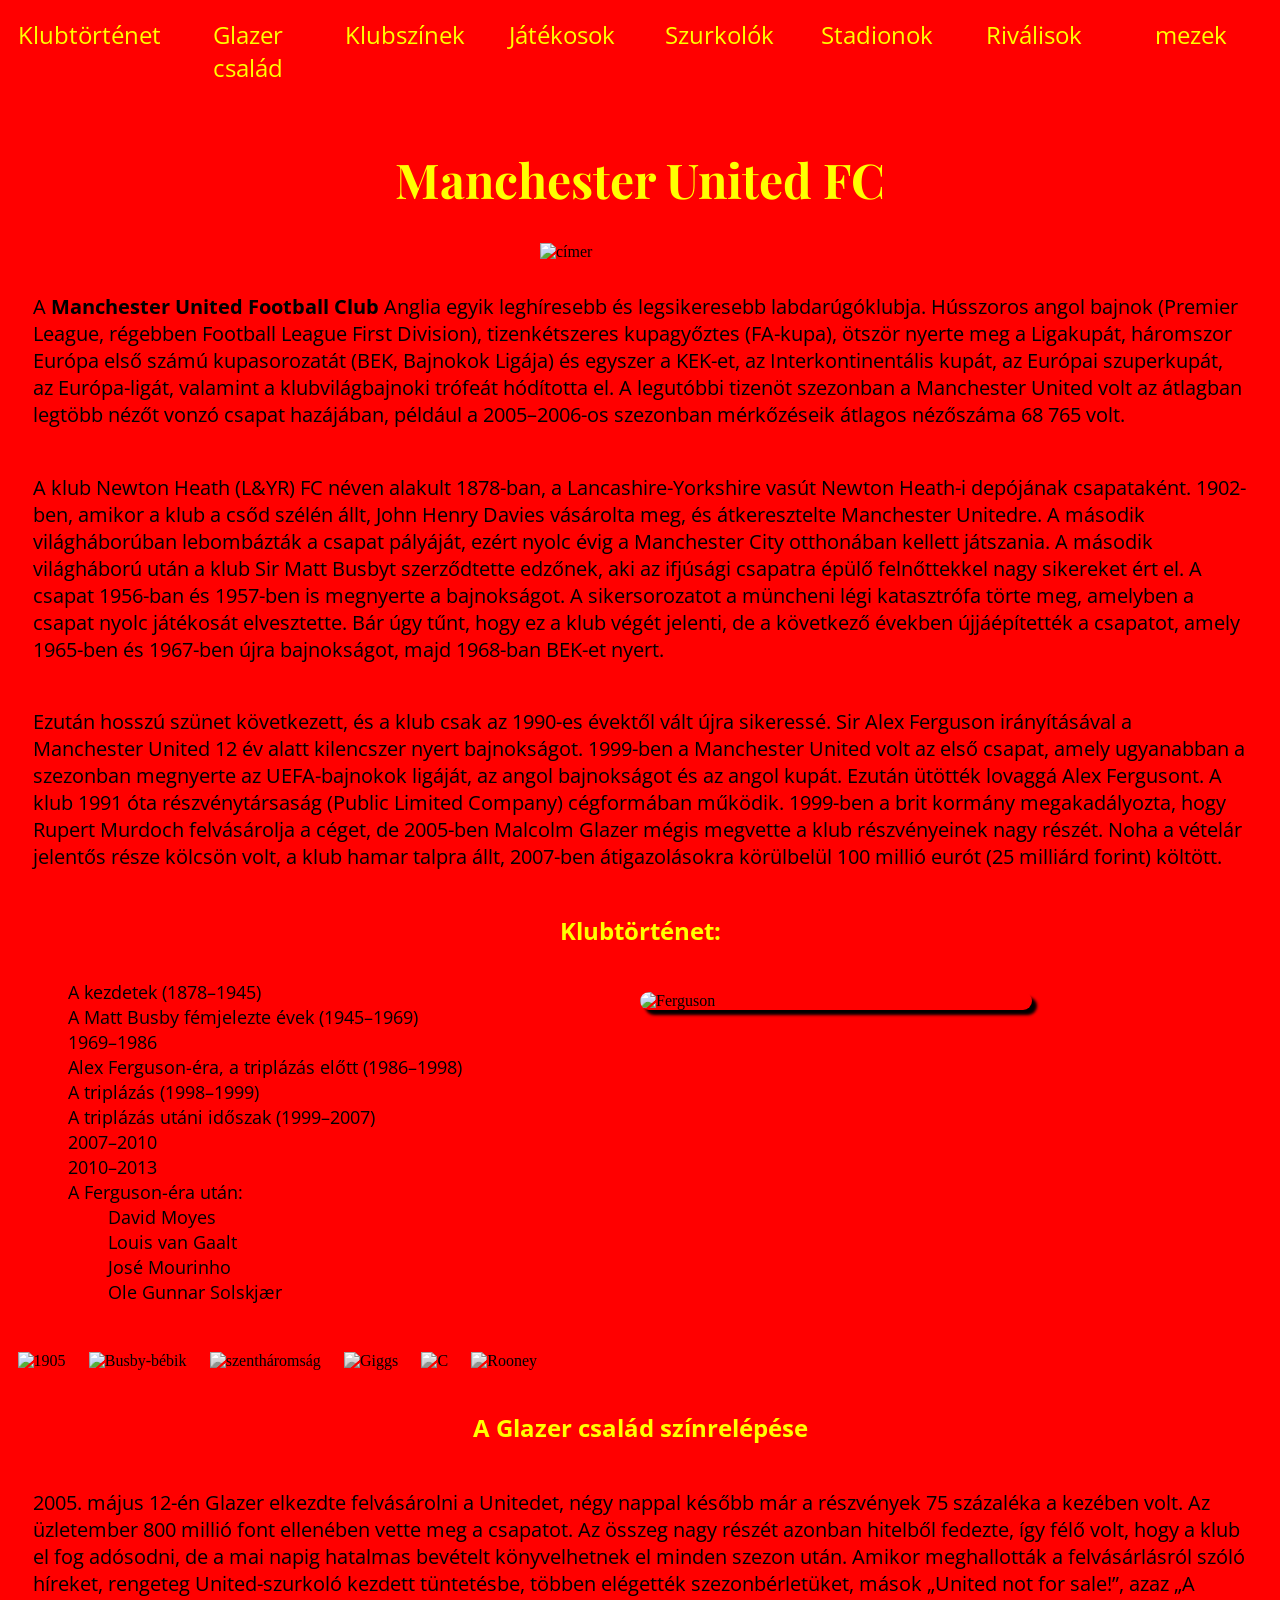
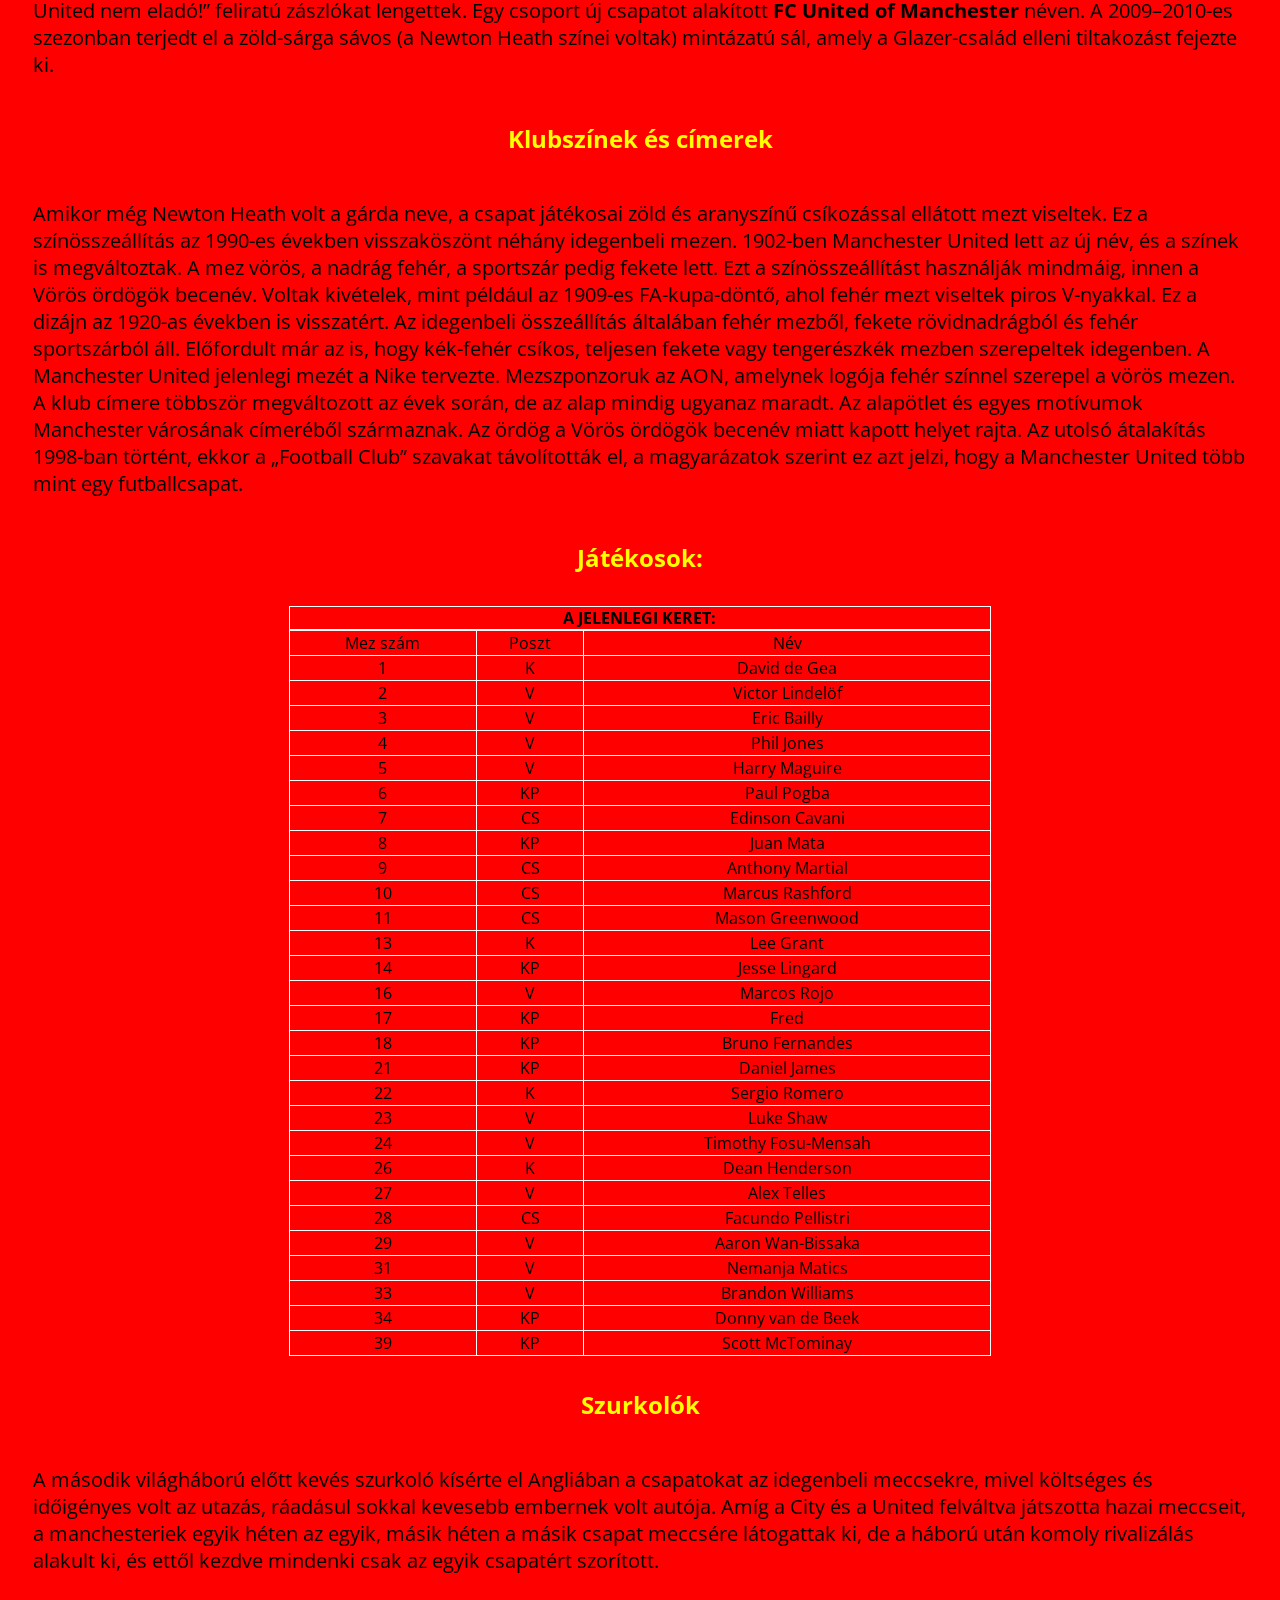
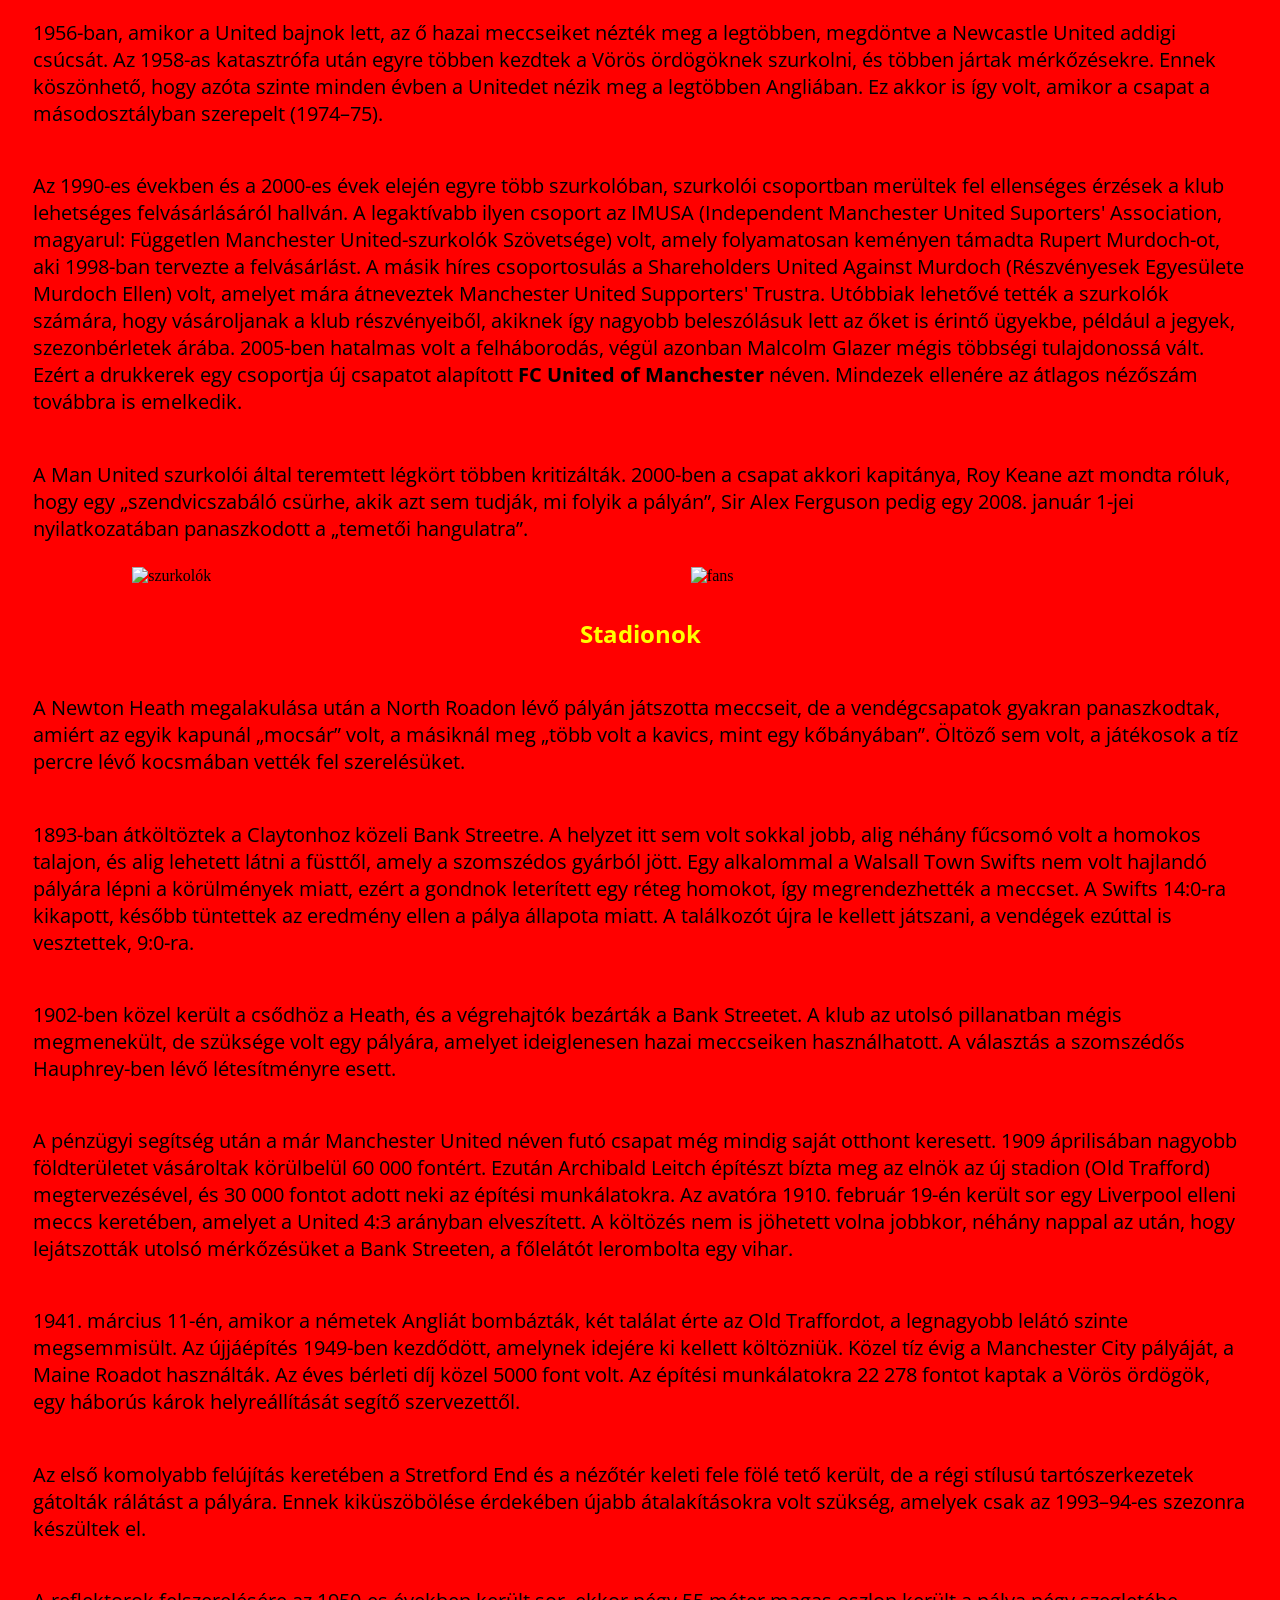
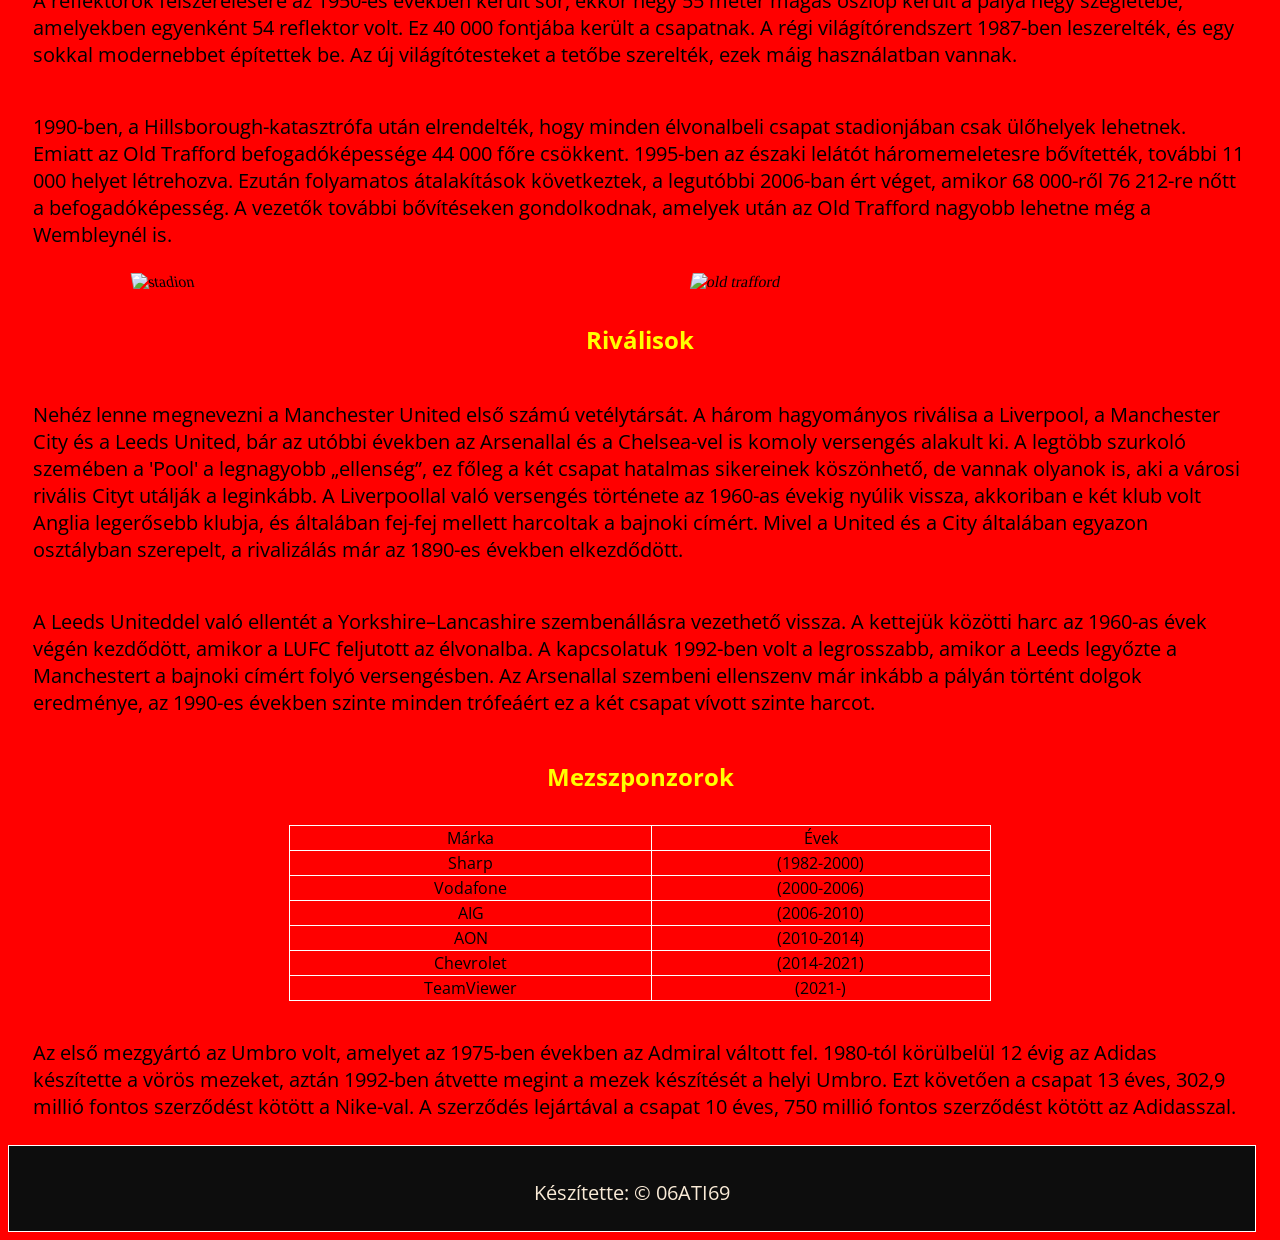
==== index.html @ 060886bf "a new project creating" ====
<!DOCTYPE html>
<html lang="hu">
<head>
    <meta charset="UTF-8">
    <meta http-equiv="X-UA-Compatible" content="IE=edge">
    <meta name="viewport" content="width=device-width, initial-scale=1.0">
    <title>my favorite football team </title>
    <link rel="stylesheet" href="css/layout.css">
    <link rel="stylesheet" href="css/base.css">
    <link rel="preconnect" href="https://fonts.gstatic.com">
    <link href="https://fonts.googleapis.com/css2?family=Open+Sans+Condensed:ital,wght@1,300&display=swap" rel="stylesheet">
    <link rel="preconnect" href="https://fonts.gstatic.com">
    <link href="https://fonts.googleapis.com/css2?family=Open+Sans+Condensed:ital,wght@1,300&family=Work+Sans:ital@1&display=swap" rel="stylesheet">
    <link rel="preconnect" href="https://fonts.gstatic.com">
    <link rel="preconnect" href="https://fonts.gstatic.com">
    <link href="https://fonts.googleapis.com/css2?family=Playfair+Display:wght@700&display=swap" rel="stylesheet">
</head>
<body>
  <header>
    <div class="container">
      <a href="#box"><div class="item item1">Klubtörténet</div></a>
      <a href="#glazer"><div class="item item2">Glazer család</div></a>
      <a href="#colors"><div class="item item3">Klubszínek</div></a>
      <a href="#players"><div class="item item4">Játékosok</div></a>
      <a href="#f"><div class="item item5">Szurkolók</div></a>
      <a href="#stadiums"><div class="item item6">Stadionok</div></a>
      <a href="#rivals"><div class="item item7">Riválisok</div></a>
      <a href="#sponsors"><div class="item item8">mezek</div></a>
    </div>
  </header>
  <h1>Manchester United FC</h1>
  <img class="scutcheon" src="https://images-na.ssl-images-amazon.com/images/I/51dv%2BJqTZjL._AC_.jpg" alt="címer">
  <p>A <strong>Manchester United Football Club</strong> Anglia egyik leghíresebb és legsikeresebb labdarúgóklubja. Hússzoros angol bajnok (Premier League, régebben Football League First Division), tizenkétszeres kupagyőztes (FA-kupa), ötször nyerte meg a Ligakupát, háromszor Európa első számú kupasorozatát (BEK, Bajnokok Ligája) és egyszer a KEK-et, az Interkontinentális kupát, az Európai szuperkupát, az Európa-ligát, valamint a klubvilágbajnoki trófeát hódította el. A legutóbbi tizenöt szezonban a Manchester United volt az átlagban legtöbb nézőt vonzó csapat hazájában, például a 2005–2006-os szezonban mérkőzéseik átlagos nézőszáma 68 765 volt.<br></p>
  <p>A klub Newton Heath (L&YR) FC néven alakult 1878-ban, a Lancashire-Yorkshire vasút Newton Heath-i depójának csapataként. 1902-ben, amikor a klub a csőd szélén állt, John Henry Davies vásárolta meg, és átkeresztelte Manchester Unitedre. A második világháborúban lebombázták a csapat pályáját, ezért nyolc évig a Manchester City otthonában kellett játszania. A második világháború után a klub Sir Matt Busbyt szerződtette edzőnek, aki az ifjúsági csapatra épülő felnőttekkel nagy sikereket ért el. A csapat 1956-ban és 1957-ben is megnyerte a bajnokságot. A sikersorozatot a müncheni légi katasztrófa törte meg, amelyben a csapat nyolc játékosát elvesztette. Bár úgy tűnt, hogy ez a klub végét jelenti, de a következő években újjáépítették a csapatot, amely 1965-ben és 1967-ben újra bajnokságot, majd 1968-ban BEK-et nyert.<br></p>
  <p>Ezután hosszú szünet következett, és a klub csak az 1990-es évektől vált újra sikeressé. Sir Alex Ferguson irányításával a Manchester United 12 év alatt kilencszer nyert bajnokságot. 1999-ben a Manchester United volt az első csapat, amely ugyanabban a szezonban megnyerte az UEFA-bajnokok ligáját, az angol bajnokságot és az angol kupát. Ezután ütötték lovaggá Alex Fergusont. A klub 1991 óta részvénytársaság (Public Limited Company) cégformában működik. 1999-ben a brit kormány megakadályozta, hogy Rupert Murdoch felvásárolja a céget, de 2005-ben Malcolm Glazer mégis megvette a klub részvényeinek nagy részét. Noha a vételár jelentős része kölcsön volt, a klub hamar talpra állt, 2007-ben átigazolásokra körülbelül 100 millió eurót (25 milliárd forint) költött.<br></p>
  <div id="box"> <h4>Klubtörténet:</h4>
    <ul>
      <li>A kezdetek (1878–1945)</li>
      <li>A Matt Busby fémjelezte évek (1945–1969)</li>
      <li>1969–1986</li>
      <li>Alex Ferguson-éra, a triplázás előtt (1986–1998)</li>
      <li>A triplázás (1998–1999)</li>
      <li>A triplázás utáni időszak (1999–2007)</li>
      <li>2007–2010</li>
      <li>2010–2013</li>
      <li>A Ferguson-éra után:
        <ul>
          <li>David Moyes</li>
          <li>Louis van Gaalt</li>
          <li>José Mourinho</li>
          <li>Ole Gunnar Solskjær</li>
        </ul>
      </li>
    </ul>
    <img id="boss" src="https://img2.thejournal.ie/inline/900087/original/?width=630&version=900087" alt="Ferguson">
  </div> 
  <br>
  <img id="team" src="https://upload.wikimedia.org/wikipedia/hu/thumb/e/ec/ManUnited1905-1906.jpg/350px-ManUnited1905-1906.jpg" alt="1905">
  <img id="foto" src="https://upload.wikimedia.org/wikipedia/commons/thumb/0/0e/Busby_babes_1955.jpg/250px-Busby_babes_1955.jpg" alt="Busby-bébik">
  <img class="fotos" src="https://upload.wikimedia.org/wikipedia/commons/thumb/a/a1/Manchester_The_United_trinity.jpg/170px-Manchester_The_United_trinity.jpg" alt="szentháromság">
  <img class="fotos" src="https://upload.wikimedia.org/wikipedia/commons/thumb/5/57/Ryan_Giggs_vs_Everton-5_cropped.jpg/200px-Ryan_Giggs_vs_Everton-5_cropped.jpg" alt="Giggs">
  <img class="fotos" src="https://upload.wikimedia.org/wikipedia/commons/thumb/3/3d/C_ronaldo_cropped.jpg/200px-C_ronaldo_cropped.jpg" alt="C">
  <img class="fotos" src="https://upload.wikimedia.org/wikipedia/commons/thumb/f/fb/Wayne_Rooney_2.jpg/200px-Wayne_Rooney_2.jpg" alt="Rooney">
  <div id="glazer"><h4>A Glazer család színrelépése</h4></div> 
  <p>2005. május 12-én Glazer elkezdte felvásárolni a Unitedet, négy nappal később már a részvények 75 százaléka a kezében volt. Az üzletember 800 millió font ellenében vette meg a csapatot. Az összeg nagy részét azonban hitelből fedezte, így félő volt, hogy a klub el fog adósodni, de a mai napig hatalmas bevételt könyvelhetnek el minden szezon után.
      Amikor meghallották a felvásárlásról szóló híreket, rengeteg United-szurkoló kezdett tüntetésbe, többen elégették szezonbérletüket, mások „United not for sale!”, azaz „A United nem eladó!” feliratú zászlókat lengettek. Egy csoport új csapatot alakított <strong>FC United of Manchester</strong> néven. A 2009–2010-es szezonban terjedt el a zöld-sárga sávos (a Newton Heath színei voltak) mintázatú sál, amely a Glazer-család elleni tiltakozást fejezte ki.</p>
  <div id="colors"><h4>Klubszínek és címerek</h4></div>
  <p>Amikor még Newton Heath volt a gárda neve, a csapat játékosai zöld és aranyszínű csíkozással ellátott mezt viseltek. Ez a színösszeállítás az 1990-es években visszaköszönt néhány idegenbeli mezen. 1902-ben Manchester United lett az új név, és a színek is megváltoztak. A mez vörös, a nadrág fehér, a sportszár pedig fekete lett. Ezt a színösszeállítást használják mindmáig, innen a Vörös ördögök becenév. Voltak kivételek, mint például az 1909-es FA-kupa-döntő, ahol fehér mezt viseltek piros V-nyakkal. Ez a dizájn az 1920-as években is visszatért.
    Az idegenbeli összeállítás általában fehér mezből, fekete rövidnadrágból és fehér sportszárból áll. Előfordult már az is, hogy kék-fehér csíkos, teljesen fekete vagy tengerészkék mezben szerepeltek idegenben.
    A Manchester United jelenlegi mezét a Nike tervezte. Mezszponzoruk az AON, amelynek logója fehér színnel szerepel a vörös mezen.
    A klub címere többször megváltozott az évek során, de az alap mindig ugyanaz maradt. Az alapötlet és egyes motívumok Manchester városának címeréből származnak. Az ördög a Vörös ördögök becenév miatt kapott helyet rajta. Az utolsó átalakítás 1998-ban történt, ekkor a „Football Club” szavakat távolították el, a magyarázatok szerint ez azt jelzi, hogy a Manchester United több mint egy futballcsapat.</p>
  <div id="players"><h4>Játékosok:</h4></div>
    <table>
      <caption>A jelenlegi keret:</caption>
        <tr>
          <td>Mez szám</td>
          <td>Poszt</td>
          <td>Név</td>
        </tr>
        <tr>
          <td>1</td>
          <td>K</td>
          <td>David de Gea</td>
        </tr>
        <tr>
          <td>2</td>
          <td>V</td>
          <td>Victor Lindelöf</td>
        </tr>
        <tr>
          <td>3</td>
          <td>V</td>
          <td>Eric Bailly</td>
        </tr>
        <tr>
          <td>4</td>
          <td>V</td>
          <td>Phil Jones</td>
        </tr>
        <tr>
          <td>5</td>
          <td>V</td>
          <td>Harry Maguire</td>
        </tr>
        <tr>
          <td>6</td>
          <td>KP</td>
          <td>Paul Pogba</td>
        </tr>
        <tr>
          <td>7</td>
          <td>CS</td>
          <td>Edinson Cavani</td>
        </tr>
        <tr>
          <td>8</td>
          <td>KP</td>
          <td>Juan Mata</td>
        </tr>
        <tr>
          <td>9</td>
          <td>CS</td>
          <td>Anthony Martial</td>
        </tr>
        <tr>
          <td>10</td>
          <td>CS</td>
          <td>	Marcus Rashford</td>
        </tr>
        <tr>
          <td>11</td>
          <td>CS</td>
          <td>Mason Greenwood</td>
        </tr>
        <tr>
          <td>13</td>
          <td>K</td>
          <td>Lee Grant</td>
        </tr>
        <tr>
          <td>14</td>
          <td>KP</td>
          <td>Jesse Lingard</td>
        </tr>
        <tr>
          <td>16</td>
          <td>V</td>
          <td>Marcos Rojo</td>
        </tr>
        <tr>
          <td>17</td>
          <td>KP</td>
          <td>Fred</td>
        </tr>
        <tr>
          <td>18</td>
          <td>KP</td>
          <td>Bruno Fernandes</td>
        </tr>
        <tr>
          <td>21</td>
          <td>KP</td>
          <td>Daniel James</td>
        </tr>
        <tr>
          <td>22</td>
          <td>K</td>
          <td>Sergio Romero</td>
        </tr>
        <tr>
          <td>23</td>
          <td>V</td>
          <td>Luke Shaw</td>
        </tr>
        <tr>
          <td>24</td>
          <td>V</td>
          <td>Timothy Fosu-Mensah</td>
        </tr>
        <tr>
          <td>26</td>
          <td>K</td>
          <td>Dean Henderson</td>
        </tr>
        <tr>
          <td>27</td>
          <td>V</td>
          <td>Alex Telles</td>
        </tr>
        <tr>
          <td>28</td>
          <td>CS</td>
          <td>Facundo Pellistri</td>
        </tr>
        <tr>
          <td>29</td>
          <td>V</td>
          <td>Aaron Wan-Bissaka</td>
        </tr>
        <tr>
          <td>31</td>
          <td>V</td>
          <td>Nemanja Matics</td>
        </tr>
        <tr>
          <td>33</td>
          <td>V</td>
          <td>Brandon Williams</td>
        </tr>
        <tr>
          <td>34</td>
          <td>KP</td>
          <td>Donny van de Beek</td>
        </tr>
        <tr>
          <td>39</td>
          <td>KP</td>
          <td>Scott McTominay</td>
        </tr>
    </table>
    <div id="f"><h4>Szurkolók</h4></div>
    <p>A második világháború előtt kevés szurkoló kísérte el Angliában a csapatokat az idegenbeli meccsekre, mivel költséges és időigényes volt az utazás, ráadásul sokkal kevesebb embernek volt autója. Amíg a City és a United felváltva játszotta hazai meccseit, a manchesteriek egyik héten az egyik, másik héten a másik csapat meccsére látogattak ki, de a háború után komoly rivalizálás alakult ki, és ettől kezdve mindenki csak az egyik csapatért szorított. </p>
    <p>1956-ban, amikor a United bajnok lett, az ő hazai meccseiket nézték meg a legtöbben, megdöntve a Newcastle United addigi csúcsát. Az 1958-as katasztrófa után egyre többen kezdtek a Vörös ördögöknek szurkolni, és többen jártak mérkőzésekre. Ennek köszönhető, hogy azóta szinte minden évben a Unitedet nézik meg a legtöbben Angliában. Ez akkor is így volt, amikor a csapat a másodosztályban szerepelt (1974–75). </p>
    <p>Az 1990-es években és a 2000-es évek elején egyre több szurkolóban, szurkolói csoportban merültek fel ellenséges érzések a klub lehetséges felvásárlásáról hallván. A legaktívabb ilyen csoport az IMUSA (Independent Manchester United Suporters' Association, magyarul: Független Manchester United-szurkolók Szövetsége) volt, amely folyamatosan keményen támadta Rupert Murdoch-ot, aki 1998-ban tervezte a felvásárlást. A másik híres csoportosulás a Shareholders United Against Murdoch (Részvényesek Egyesülete Murdoch Ellen) volt, amelyet mára átneveztek Manchester United Supporters' Trustra. Utóbbiak lehetővé tették a szurkolók számára, hogy vásároljanak a klub részvényeiből, akiknek így nagyobb beleszólásuk lett az őket is érintő ügyekbe, például a jegyek, szezonbérletek árába. 2005-ben hatalmas volt a felháborodás, végül azonban Malcolm Glazer mégis többségi tulajdonossá vált. Ezért a drukkerek egy csoportja új csapatot alapított <strong>FC United of Manchester</strong> néven. Mindezek ellenére az átlagos nézőszám továbbra is emelkedik. </p>
    <p>A Man United szurkolói által teremtett légkört többen kritizálták. 2000-ben a csapat akkori kapitánya, Roy Keane azt mondta róluk, hogy egy „szendvicszabáló csürhe, akik azt sem tudják, mi folyik a pályán”, Sir Alex Ferguson pedig egy 2008. január 1-jei nyilatkozatában panaszkodott a „temetői hangulatra”.</p>
    <div class="pictures">
      <div class="case"><img id="fans" src="https://sportsmarketing.hu/wp-content/uploads/2014/11/manchester-united-szurkolok.jpg" alt="szurkolók"></div>
      <div class="case"><img id="fan" src="https://assets.manutd.com/AssetPicker/images/0/0/10/254/720394/Classic_United_fans_231536226768860.jpg" alt="fans"></div>
    </div>
    <div id="stadiums"><h4>Stadionok</h4></div>
    <p>A Newton Heath megalakulása után a North Roadon lévő pályán játszotta meccseit, de a vendégcsapatok gyakran panaszkodtak, amiért az egyik kapunál „mocsár” volt, a másiknál meg „több volt a kavics, mint egy kőbányában”. Öltöző sem volt, a játékosok a tíz percre lévő kocsmában vették fel szerelésüket. </p>
    <p>1893-ban átköltöztek a Claytonhoz közeli Bank Streetre. A helyzet itt sem volt sokkal jobb, alig néhány fűcsomó volt a homokos talajon, és alig lehetett látni a füsttől, amely a szomszédos gyárból jött. Egy alkalommal a Walsall Town Swifts nem volt hajlandó pályára lépni a körülmények miatt, ezért a gondnok leterített egy réteg homokot, így megrendezhették a meccset. A Swifts 14:0-ra kikapott, később tüntettek az eredmény ellen a pálya állapota miatt. A találkozót újra le kellett játszani, a vendégek ezúttal is vesztettek, 9:0-ra. </p>
    <p>1902-ben közel került a csődhöz a Heath, és a végrehajtók bezárták a Bank Streetet. A klub az utolsó pillanatban mégis megmenekült, de szüksége volt egy pályára, amelyet ideiglenesen hazai meccseiken használhatott. A választás a szomszédős Hauphrey-ben lévő létesítményre esett. </p>
    <p>A pénzügyi segítség után a már Manchester United néven futó csapat még mindig saját otthont keresett. 1909 áprilisában nagyobb földterületet vásároltak körülbelül 60 000 fontért. Ezután Archibald Leitch építészt bízta meg az elnök az új stadion (Old Trafford) megtervezésével, és 30 000 fontot adott neki az építési munkálatokra. Az avatóra 1910. február 19-én került sor egy Liverpool elleni meccs keretében, amelyet a United 4:3 arányban elveszített. A költözés nem is jöhetett volna jobbkor, néhány nappal az után, hogy lejátszották utolsó mérkőzésüket a Bank Streeten, a főlelátót lerombolta egy vihar. </p>
    <p>1941. március 11-én, amikor a németek Angliát bombázták, két találat érte az Old Traffordot, a legnagyobb lelátó szinte megsemmisült. Az újjáépítés 1949-ben kezdődött, amelynek idejére ki kellett költözniük. Közel tíz évig a Manchester City pályáját, a Maine Roadot használták. Az éves bérleti díj közel 5000 font volt. Az építési munkálatokra 22 278 fontot kaptak a Vörös ördögök, egy háborús károk helyreállítását segítő szervezettől. </p>
    <p>Az első komolyabb felújítás keretében a Stretford End és a nézőtér keleti fele fölé tető került, de a régi stílusú tartószerkezetek gátolták rálátást a pályára. Ennek kiküszöbölése érdekében újabb átalakításokra volt szükség, amelyek csak az 1993–94-es szezonra készültek el. </p>
    <p>A reflektorok felszerelésére az 1950-es években került sor, ekkor négy 55 méter magas oszlop került a pálya négy szegletébe, amelyekben egyenként 54 reflektor volt. Ez 40 000 fontjába került a csapatnak. A régi világítórendszert 1987-ben leszerelték, és egy sokkal modernebbet építettek be. Az új világítótesteket a tetőbe szerelték, ezek máig használatban vannak. </p>
    <p>1990-ben, a Hillsborough-katasztrófa után elrendelték, hogy minden élvonalbeli csapat stadionjában csak ülőhelyek lehetnek. Emiatt az Old Trafford befogadóképessége 44 000 főre csökkent. 1995-ben az északi lelátót háromemeletesre bővítették, további 11 000 helyet létrehozva. Ezután folyamatos átalakítások következtek, a legutóbbi 2006-ban ért véget, amikor 68 000-ről 76 212-re nőtt a befogadóképesség. A vezetők további bővítéseken gondolkodnak, amelyek után az Old Trafford nagyobb lehetne még a Wembleynél is.</p>
    <div class="pictures">
      <div class="case"><img id="arena" src="https://upload.wikimedia.org/wikipedia/commons/4/43/Old_Trafford_inside_20060726_1.jpg" alt="stadion"></div>
      <div class="case"><img id="stadion" src="https://stadiumjourney.com/wp-content/uploads/2016/11/Screen-Shot-2019-10-17-at-6.50.55-PM.png" alt="old trafford"></div>
    </div>
    <div id="rivals"><h4>Riválisok</h4></div>
    <p>Nehéz lenne megnevezni a Manchester United első számú vetélytársát. A három hagyományos riválisa a Liverpool, a Manchester City és a Leeds United, bár az utóbbi években az Arsenallal és a Chelsea-vel is komoly versengés alakult ki. A legtöbb szurkoló szemében a 'Pool' a legnagyobb „ellenség”, ez főleg a két csapat hatalmas sikereinek köszönhető, de vannak olyanok is, aki a városi rivális Cityt utálják a leginkább. A Liverpoollal való versengés története az 1960-as évekig nyúlik vissza, akkoriban e két klub volt Anglia legerősebb klubja, és általában fej-fej mellett harcoltak a bajnoki címért. Mivel a United és a City általában egyazon osztályban szerepelt, a rivalizálás már az 1890-es években elkezdődött. </p>
    <p>A Leeds Uniteddel való ellentét a Yorkshire–Lancashire szembenállásra vezethető vissza. A kettejük közötti harc az 1960-as évek végén kezdődött, amikor a LUFC feljutott az élvonalba. A kapcsolatuk 1992-ben volt a legrosszabb, amikor a Leeds legyőzte a Manchestert a bajnoki címért folyó versengésben. Az Arsenallal szembeni ellenszenv már inkább a pályán történt dolgok eredménye, az 1990-es években szinte minden trófeáért ez a két csapat vívott szinte harcot. </p>
    <div id="sponsors"><h4>Mezszponzorok</h4></div>
    <table>
      <tr>
        <td>Márka</td>
        <td>Évek</td>
      </tr>
      <tr>
        <td>Sharp</td>
        <td>(1982-2000)</td>
      </tr>
      <tr>
        <td>Vodafone</td>
        <td>(2000-2006)</td>
      </tr>
      <tr>
        <td>AIG</td>
        <td>(2006-2010)</td>
      </tr>
      <tr>
        <td>AON</td>
        <td>(2010-2014)</td>
      </tr>
      <tr>
        <td>Chevrolet</td>
        <td>(2014-2021)</td>
      </tr>
      <tr>
        <td>TeamViewer</td>
        <td>(2021-)</td>
      </tr>
    </table>
    <p>Az első mezgyártó az Umbro volt, amelyet az 1975-ben években az Admiral váltott fel. 1980-tól körülbelül 12 évig az Adidas készítette a vörös mezeket, aztán 1992-ben átvette megint a mezek készítését a helyi Umbro. Ezt követően a csapat 13 éves, 302,9 millió fontos szerződést kötött a Nike-val. A szerződés lejártával a csapat 10 éves, 750 millió fontos szerződést kötött az Adidasszal. </p>
  <footer>
      <p>Készítette: © 06ATI69</p>
  </footer>
</body>
</html>
---- css/layout.css ----
/* ==== HEADER STYLES ==== */


.container {
	display:               grid;
	grid-template-columns: 1fr 1fr 1fr 1fr 1fr 1fr 1fr 1fr;
    grid-template-rows:    2.2rem 2.2rem;
	grid-gap:              1rem;
	padding:               10px;
}
.item {
  font-size:   1.5rem;
  text-align:  center;
  color:       yellow;
  font-family: 'Open Sans Condensed', sans-serif;
}
a {
    text-decoration: none;
}
a:hover {
    color:         #ffffff;
    transition:    color .15s ease-in-out;
    border-bottom: 2px solid #ffffff;
}


/* ==== SCUTCHEON STYLES ==== */


.scutcheon {
    display:      block;
    margin-left:  auto;
    margin-right: auto;
    width:        200px;
}


/* ==== BOSS/FOTO STYLES ==== */


#boss {
    position:      absolute;
    top:           20%;
    left:          50%;
    width:         32%;
    border-radius: 10px;
    box-shadow:    5px 5px 3px 0 black;
}


/* ==== BOX / CLUB STORY STYLES ==== */


#box {
    position: relative;
    left:     0%;
    margin:   1.25rem;
}
#box ul {
    list-style-type: none;
    font-size:       1.15rem;
}
ul, li {
    font-family: 'Open Sans Condensed', sans-serif;
}
dl {
    font-family: 'Open Sans Condensed', sans-serif;
    font-size:    1.35rem;
    margin:       1.15rem;
}


/* ==== FOTO GALLERY STYLES ==== */


.fotos {
    height:  220px;
    width:   190px;
    padding: 0.6rem;
    filter:  grayscale(95%);
}
#team {
    height:  220px;
    width:   260px;
    padding: .6rem;
}
#foto {
    height:  180px;
    width:   270px;
    padding: .6rem;
}
#fans {
    width: 75%;
}
#fans:hover {
    box-shadow: 5px 6px 3px 0 black;
    transform:  scale(1.1);
  }
#fan {
    width: 85%; 
}
#fan:hover {
    box-shadow: 5px 6px 3px 0 black;
    transform:  scale(1.1);
}
#arena {
    width:     90%;
    transform: skew(10deg);
}
#stadion {
    width:     95%;
    transform: skew(-10deg);
}


/* ==== FOOTER STYLES ==== */


footer {
    width:            97.5vw;
    height:           auto;
    background-color: #0d0d0d;
    border:           1px solid #ffffff;
    color:            antiquewhite;
    text-align:       center;
}
---- css/base.css ----
* {
    box-sizing: border-box;
}


/* ==== MAIN STYLES ==== */


html {
    background-color: #ff0000;
}
h1 {
    color:       yellow;
    text-align:  center;
    font-family: 'Playfair Display', serif;
    font-size:    3rem;
}
h4 {
    color:       yellow;
    text-align:  center;
    font-family: 'Open Sans Condensed', sans-serif;
    font-size:   1.5rem;
}
p {
    font-family:  'Open Sans Condensed', sans-serif;
    font-size:     1.25rem;
    margin-bottom: 1%;
    padding:       1% 2%;
}
ul, li {
    font-family: 'Open Sans Condensed', sans-serif;
}
dl {
    font-family: 'Open Sans Condensed', sans-serif;
    font-size:    1.35rem;
    margin:       1.15rem;
}


/* ==== FANS & STADIONS PICTURES POSITIONING  ==== */


.pictures {
    width:           97vw;
    display:         flex;
    justify-content: space-evenly;
}
.case {
    width: 35%;
}


/* ==== TABLES STYLES ==== */


table {
    width:           55.5%;
    margin:          25px auto;
    border-collapse: collapse;
}
table, th, td, caption {
    border: 1px solid white;
}
th {
    background-color: darkgrey;
}
td {
    text-align:  center;
    font-family: 'Open Sans Condensed', sans-serif;
}
caption {
    text-transform: uppercase;
    font-size:      1rem;
    font-weight:    bold;
    font-family:    'Open Sans Condensed', sans-serif;
}
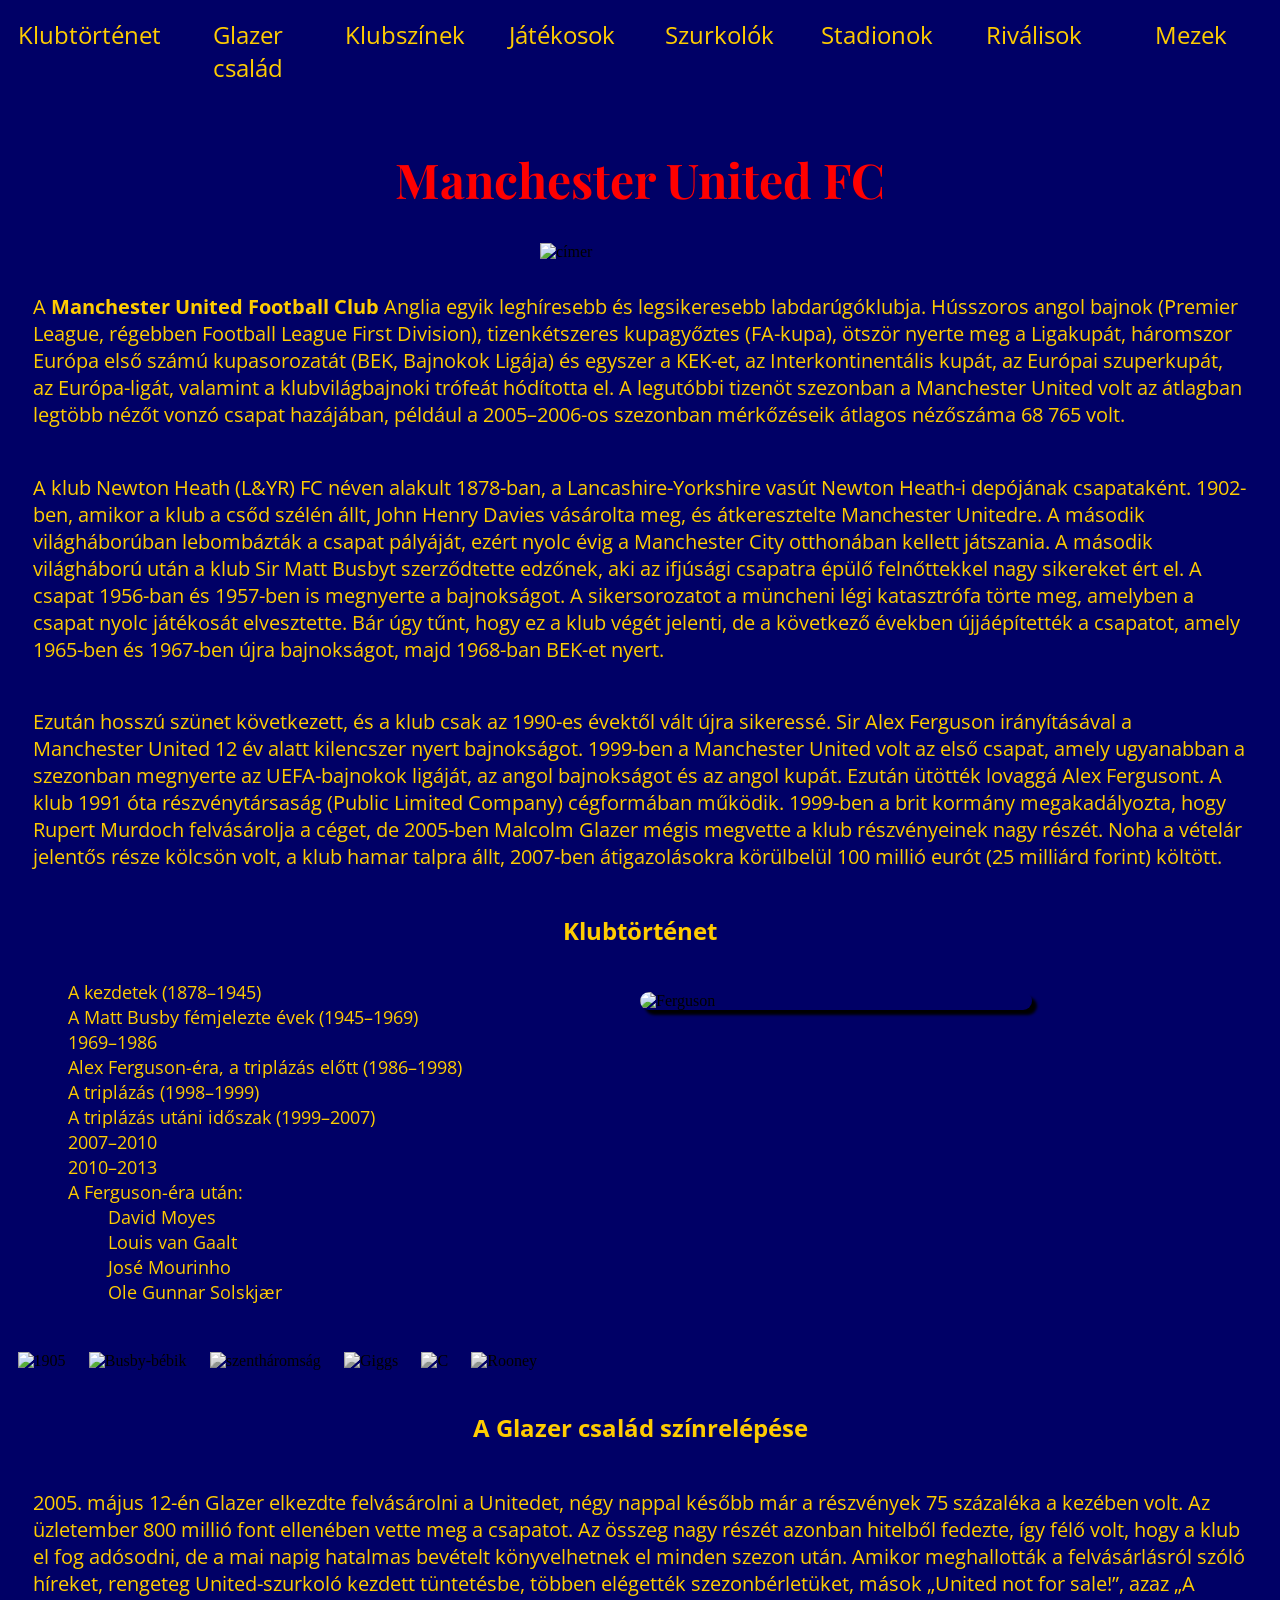
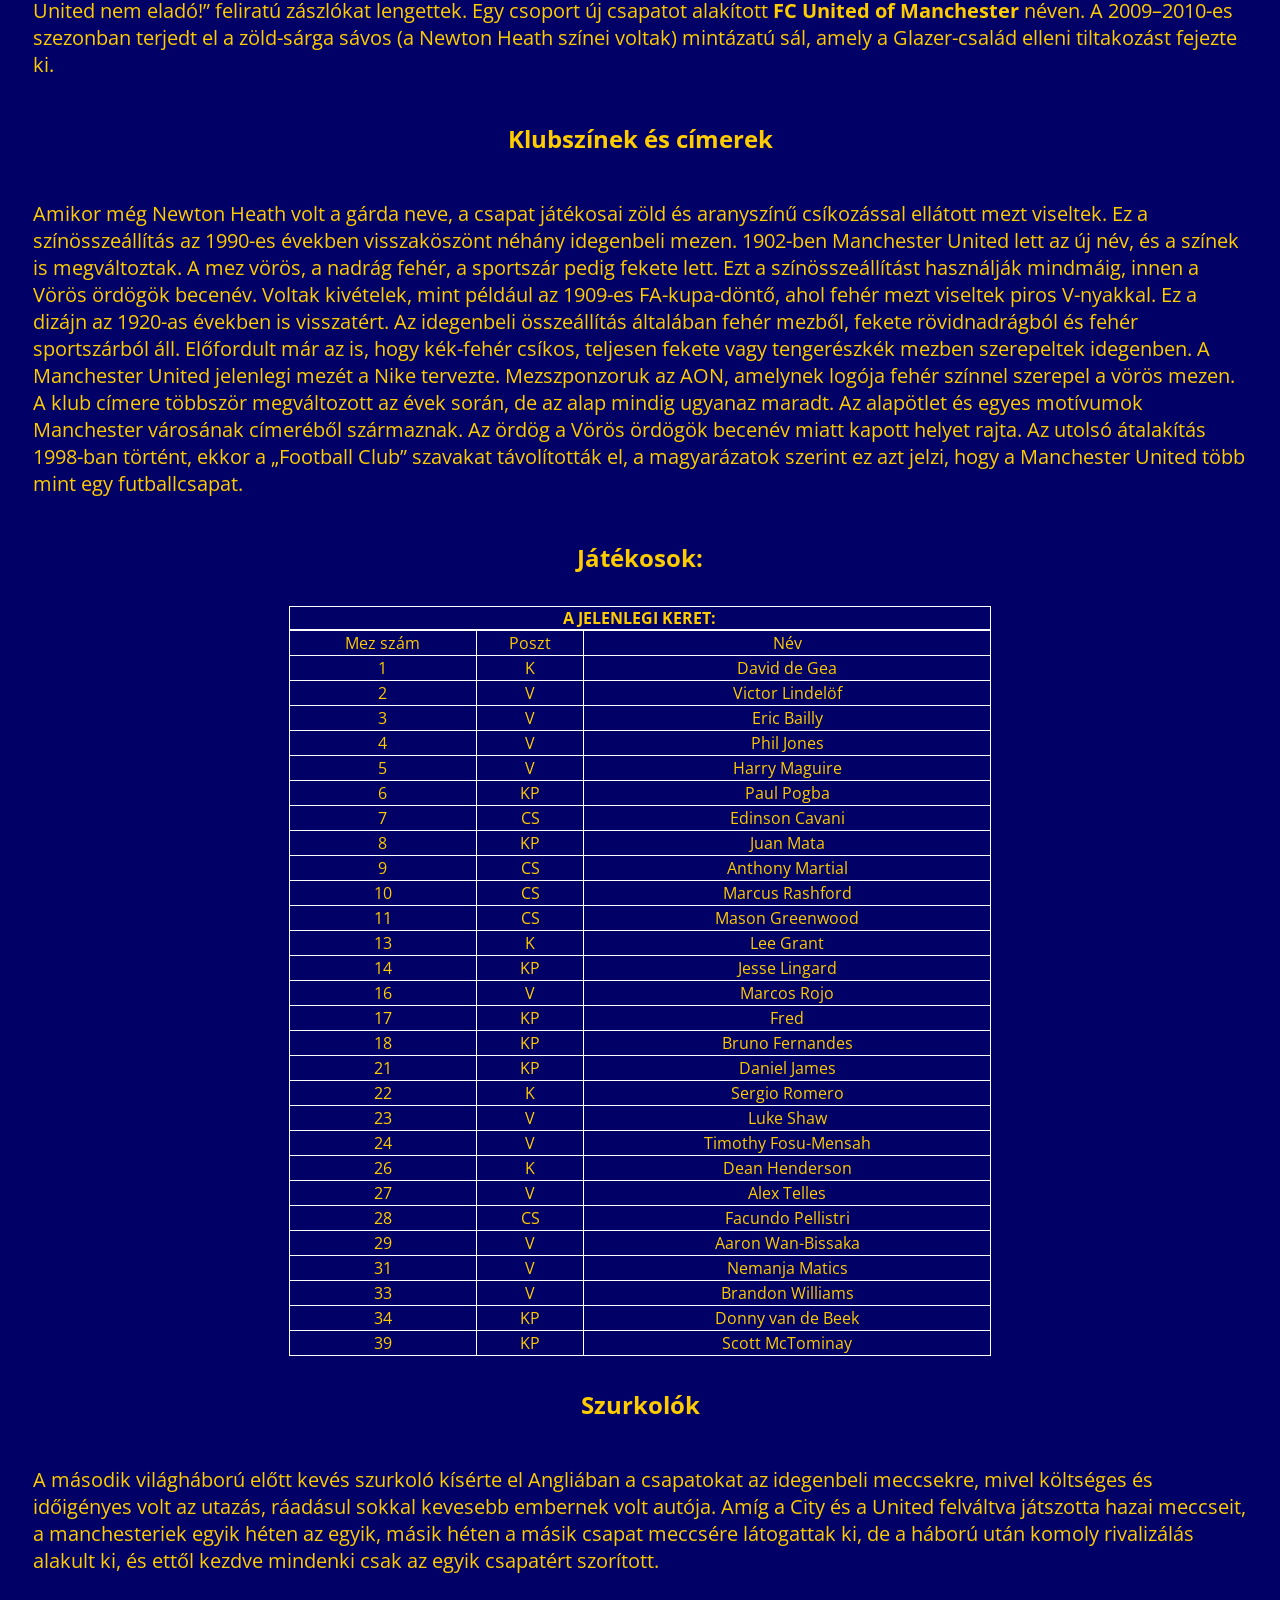
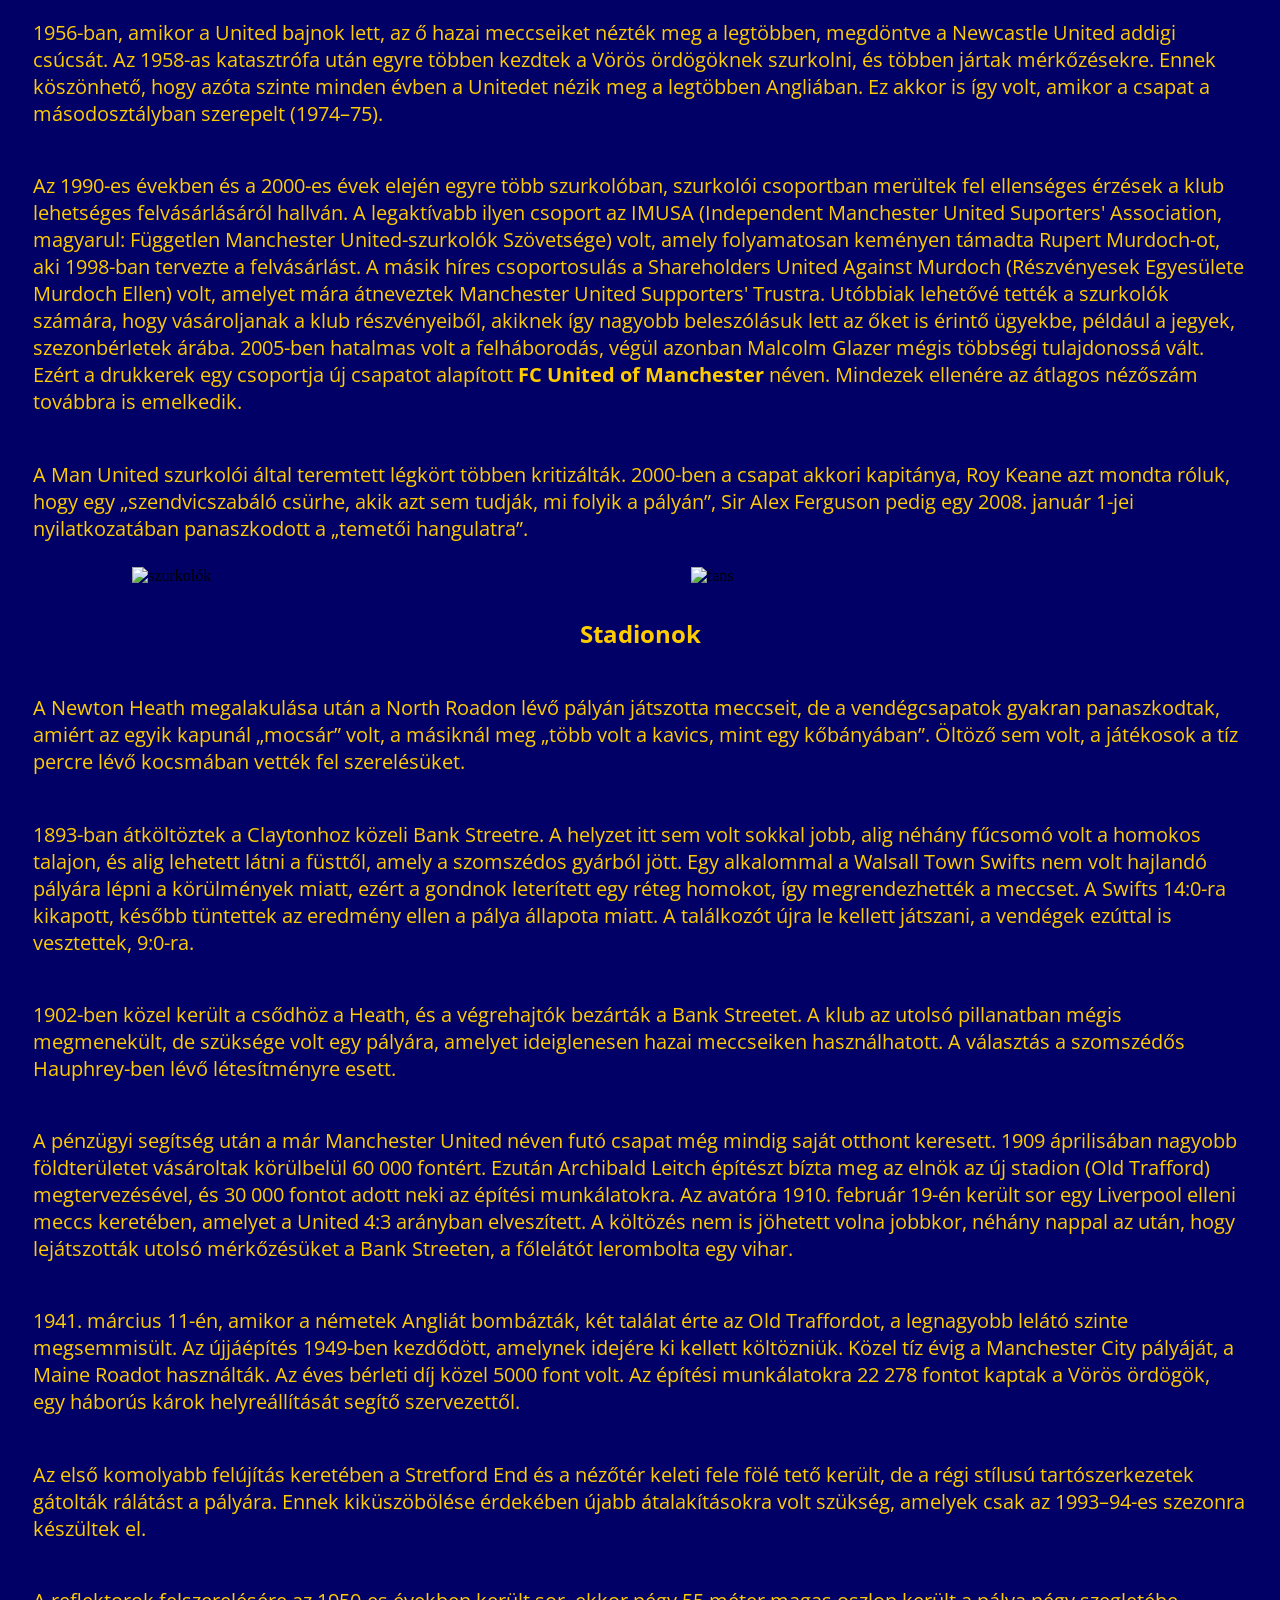
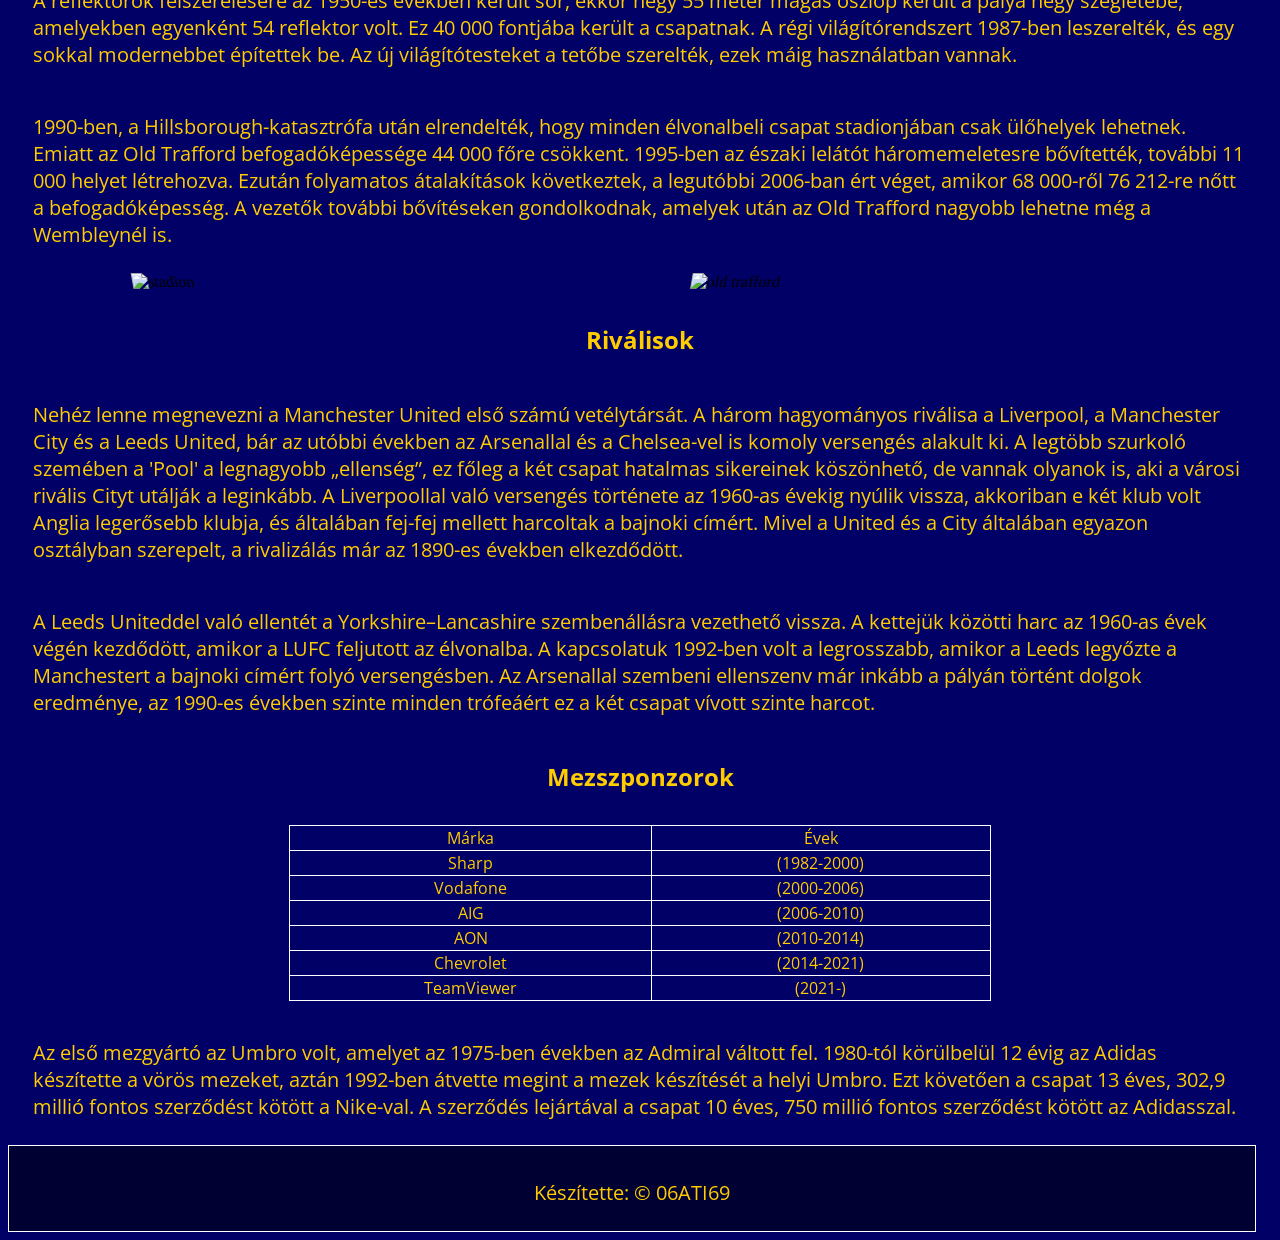
==== commit 1cd4de77: "background color and text color change" ====
--- a/index.html
+++ b/index.html
@@ -14,7 +14,6 @@
     <link rel="preconnect" href="https://fonts.gstatic.com">
     <link rel="preconnect" href="https://fonts.gstatic.com">
     <link href="https://fonts.googleapis.com/css2?family=Playfair+Display:wght@700&display=swap" rel="stylesheet">
-</head>
 <body>
   <header>
     <div class="container">
@@ -25,7 +24,7 @@
       <a href="#f"><div class="item item5">Szurkolók</div></a>
       <a href="#stadiums"><div class="item item6">Stadionok</div></a>
       <a href="#rivals"><div class="item item7">Riválisok</div></a>
-      <a href="#sponsors"><div class="item item8">mezek</div></a>
+      <a href="#sponsors"><div class="item item8">Mezek</div></a>
     </div>
   </header>
   <h1>Manchester United FC</h1>
@@ -33,7 +32,7 @@
   <p>A <strong>Manchester United Football Club</strong> Anglia egyik leghíresebb és legsikeresebb labdarúgóklubja. Hússzoros angol bajnok (Premier League, régebben Football League First Division), tizenkétszeres kupagyőztes (FA-kupa), ötször nyerte meg a Ligakupát, háromszor Európa első számú kupasorozatát (BEK, Bajnokok Ligája) és egyszer a KEK-et, az Interkontinentális kupát, az Európai szuperkupát, az Európa-ligát, valamint a klubvilágbajnoki trófeát hódította el. A legutóbbi tizenöt szezonban a Manchester United volt az átlagban legtöbb nézőt vonzó csapat hazájában, például a 2005–2006-os szezonban mérkőzéseik átlagos nézőszáma 68 765 volt.<br></p>
   <p>A klub Newton Heath (L&YR) FC néven alakult 1878-ban, a Lancashire-Yorkshire vasút Newton Heath-i depójának csapataként. 1902-ben, amikor a klub a csőd szélén állt, John Henry Davies vásárolta meg, és átkeresztelte Manchester Unitedre. A második világháborúban lebombázták a csapat pályáját, ezért nyolc évig a Manchester City otthonában kellett játszania. A második világháború után a klub Sir Matt Busbyt szerződtette edzőnek, aki az ifjúsági csapatra épülő felnőttekkel nagy sikereket ért el. A csapat 1956-ban és 1957-ben is megnyerte a bajnokságot. A sikersorozatot a müncheni légi katasztrófa törte meg, amelyben a csapat nyolc játékosát elvesztette. Bár úgy tűnt, hogy ez a klub végét jelenti, de a következő években újjáépítették a csapatot, amely 1965-ben és 1967-ben újra bajnokságot, majd 1968-ban BEK-et nyert.<br></p>
   <p>Ezután hosszú szünet következett, és a klub csak az 1990-es évektől vált újra sikeressé. Sir Alex Ferguson irányításával a Manchester United 12 év alatt kilencszer nyert bajnokságot. 1999-ben a Manchester United volt az első csapat, amely ugyanabban a szezonban megnyerte az UEFA-bajnokok ligáját, az angol bajnokságot és az angol kupát. Ezután ütötték lovaggá Alex Fergusont. A klub 1991 óta részvénytársaság (Public Limited Company) cégformában működik. 1999-ben a brit kormány megakadályozta, hogy Rupert Murdoch felvásárolja a céget, de 2005-ben Malcolm Glazer mégis megvette a klub részvényeinek nagy részét. Noha a vételár jelentős része kölcsön volt, a klub hamar talpra állt, 2007-ben átigazolásokra körülbelül 100 millió eurót (25 milliárd forint) költött.<br></p>
-  <div id="box"> <h4>Klubtörténet:</h4>
+  <div id="box"> <h4>Klubtörténet</h4>
     <ul>
       <li>A kezdetek (1878–1945)</li>
       <li>A Matt Busby fémjelezte évek (1945–1969)</li>
--- a/css/layout.css
+++ b/css/layout.css
@@ -11,7 +11,7 @@
 .item {
   font-size:   1.5rem;
   text-align:  center;
-  color:       yellow;
+  color:       #ffcc00;
   font-family: 'Open Sans Condensed', sans-serif;
 }
 a {
@@ -20,7 +20,7 @@
 a:hover {
     color:         #ffffff;
     transition:    color .15s ease-in-out;
-    border-bottom: 2px solid #ffffff;
+    border-bottom: 2px solid red;
 }
 
 
@@ -119,7 +119,7 @@
 footer {
     width:            97.5vw;
     height:           auto;
-    background-color: #0d0d0d;
+    background-color: #000033;
     border:           1px solid #ffffff;
     color:            antiquewhite;
     text-align:       center;
--- a/css/base.css
+++ b/css/base.css
@@ -7,31 +7,34 @@
 
 
 html {
-    background-color: #ff0000;
+    background-color: #000066;
 }
 h1 {
-    color:       yellow;
-    text-align:  center;
-    font-family: 'Playfair Display', serif;
+    color:        red;
+    text-align:   center;
+    font-family:  'Playfair Display', serif;
     font-size:    3rem;
 }
 h4 {
-    color:       yellow;
+    color:       #ffcc00;
     text-align:  center;
     font-family: 'Open Sans Condensed', sans-serif;
     font-size:   1.5rem;
 }
 p {
-    font-family:  'Open Sans Condensed', sans-serif;
+    font-family:   'Open Sans Condensed', sans-serif;
+    color:         #ffcc00;
     font-size:     1.25rem;
     margin-bottom: 1%;
     padding:       1% 2%;
 }
 ul, li {
     font-family: 'Open Sans Condensed', sans-serif;
+    color:        #ffcc00;
 }
 dl {
     font-family: 'Open Sans Condensed', sans-serif;
+    color:        #ffcc00;
     font-size:    1.35rem;
     margin:       1.15rem;
 }
@@ -67,10 +70,12 @@
 td {
     text-align:  center;
     font-family: 'Open Sans Condensed', sans-serif;
+    color:       #ffcc00;
 }
 caption {
     text-transform: uppercase;
     font-size:      1rem;
     font-weight:    bold;
     font-family:    'Open Sans Condensed', sans-serif;
+    color:          #ffcc00;
 }
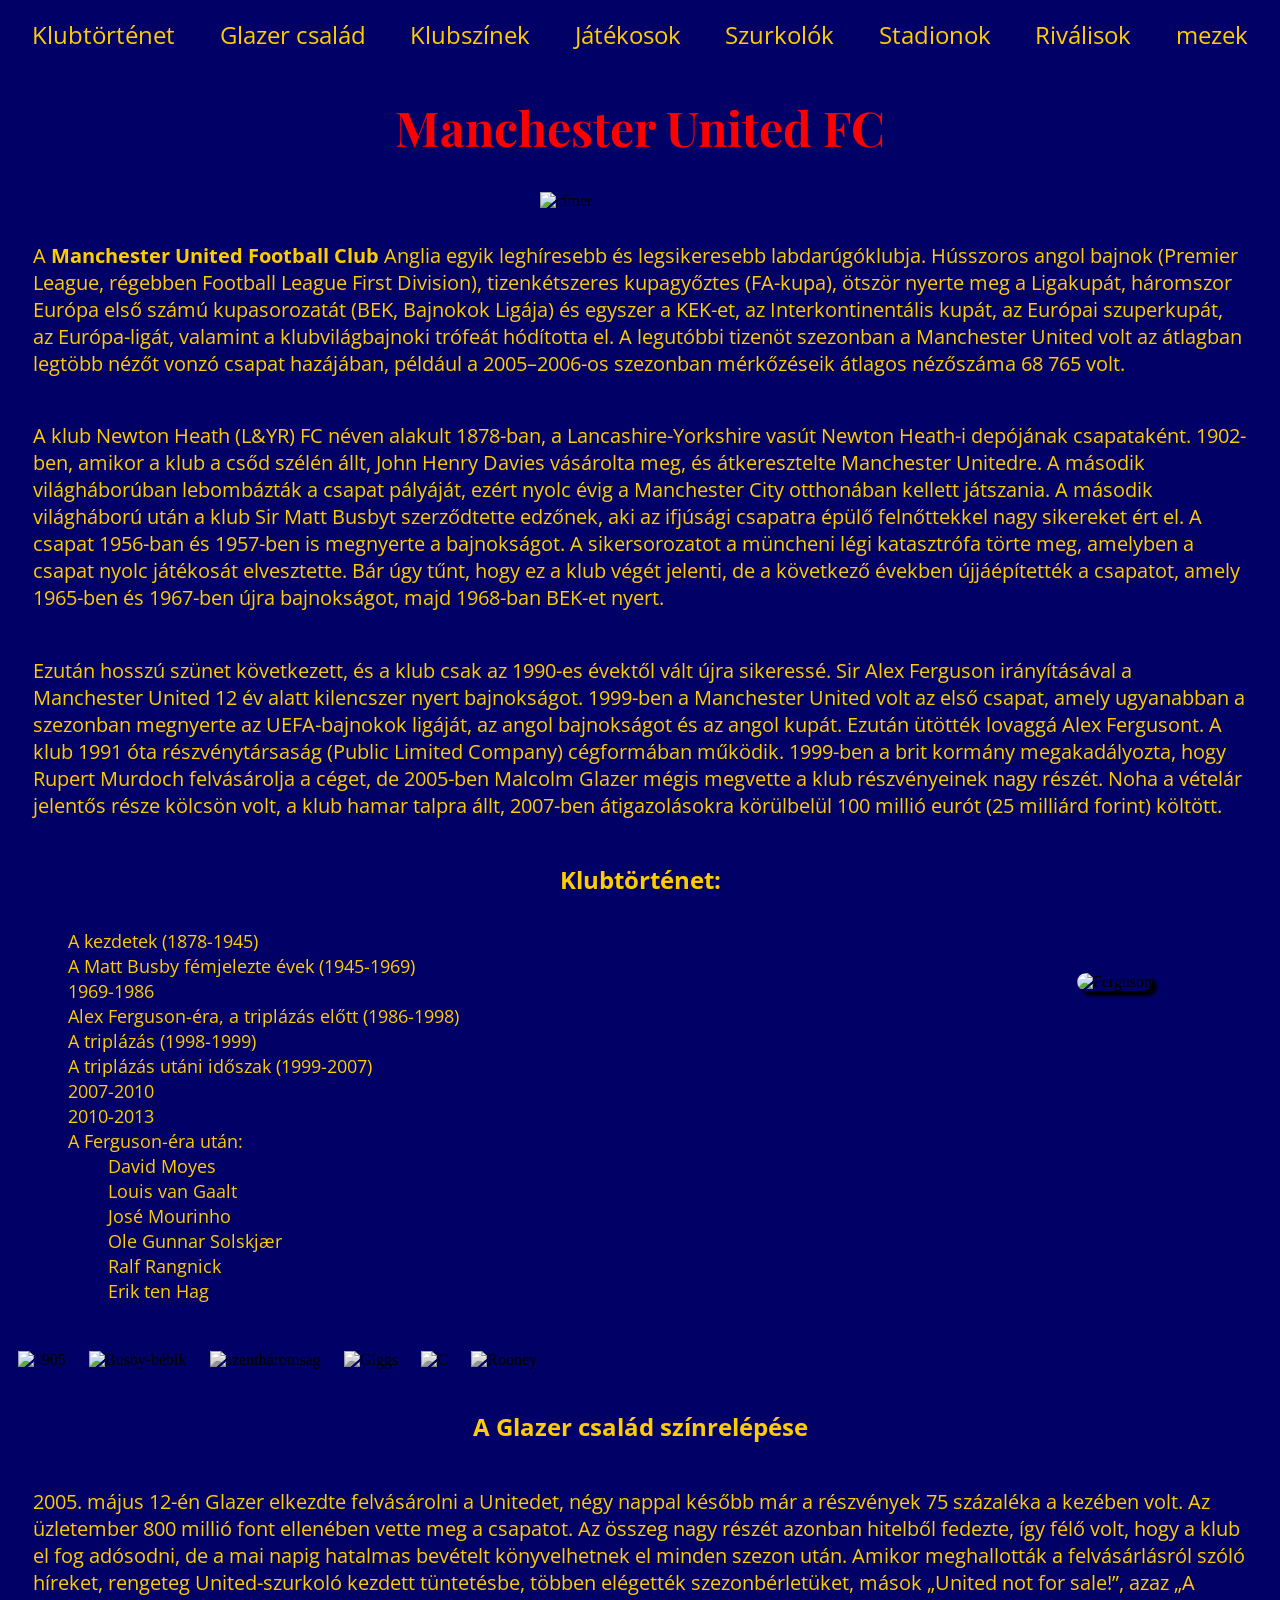
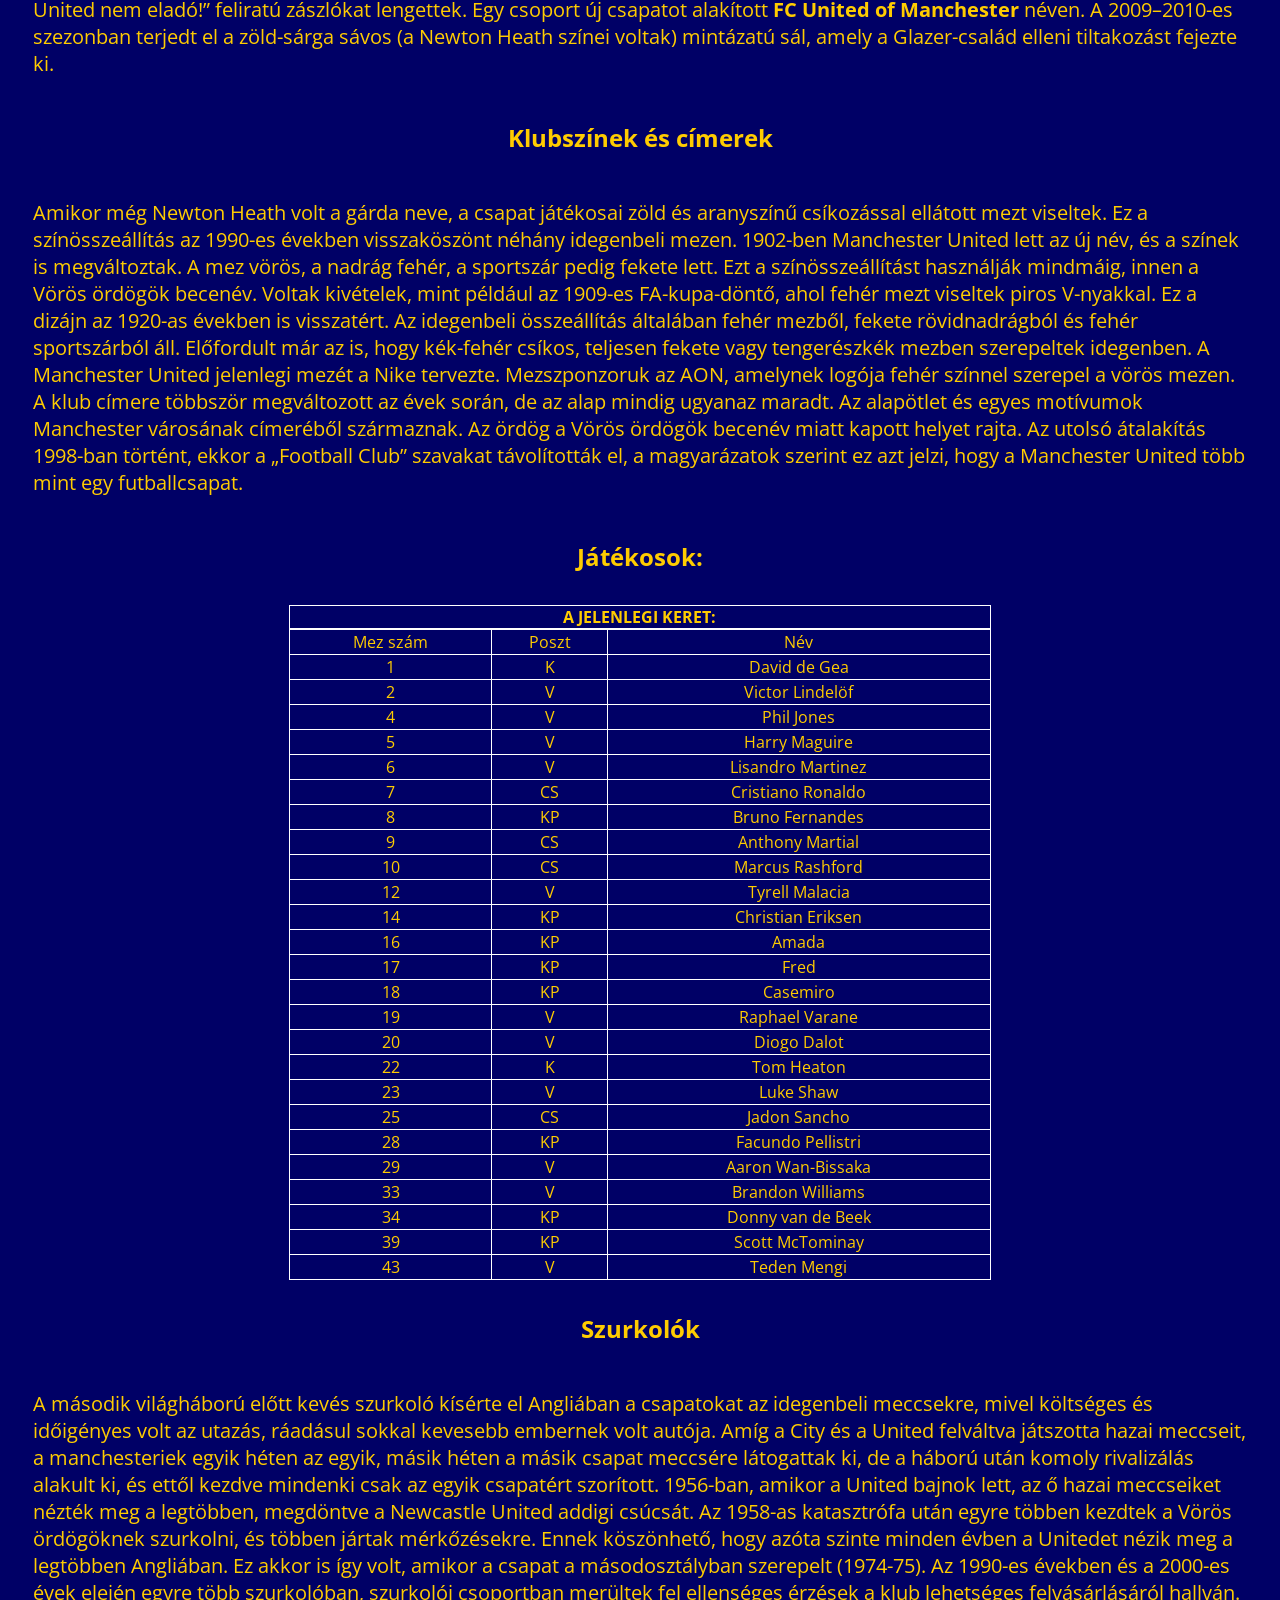
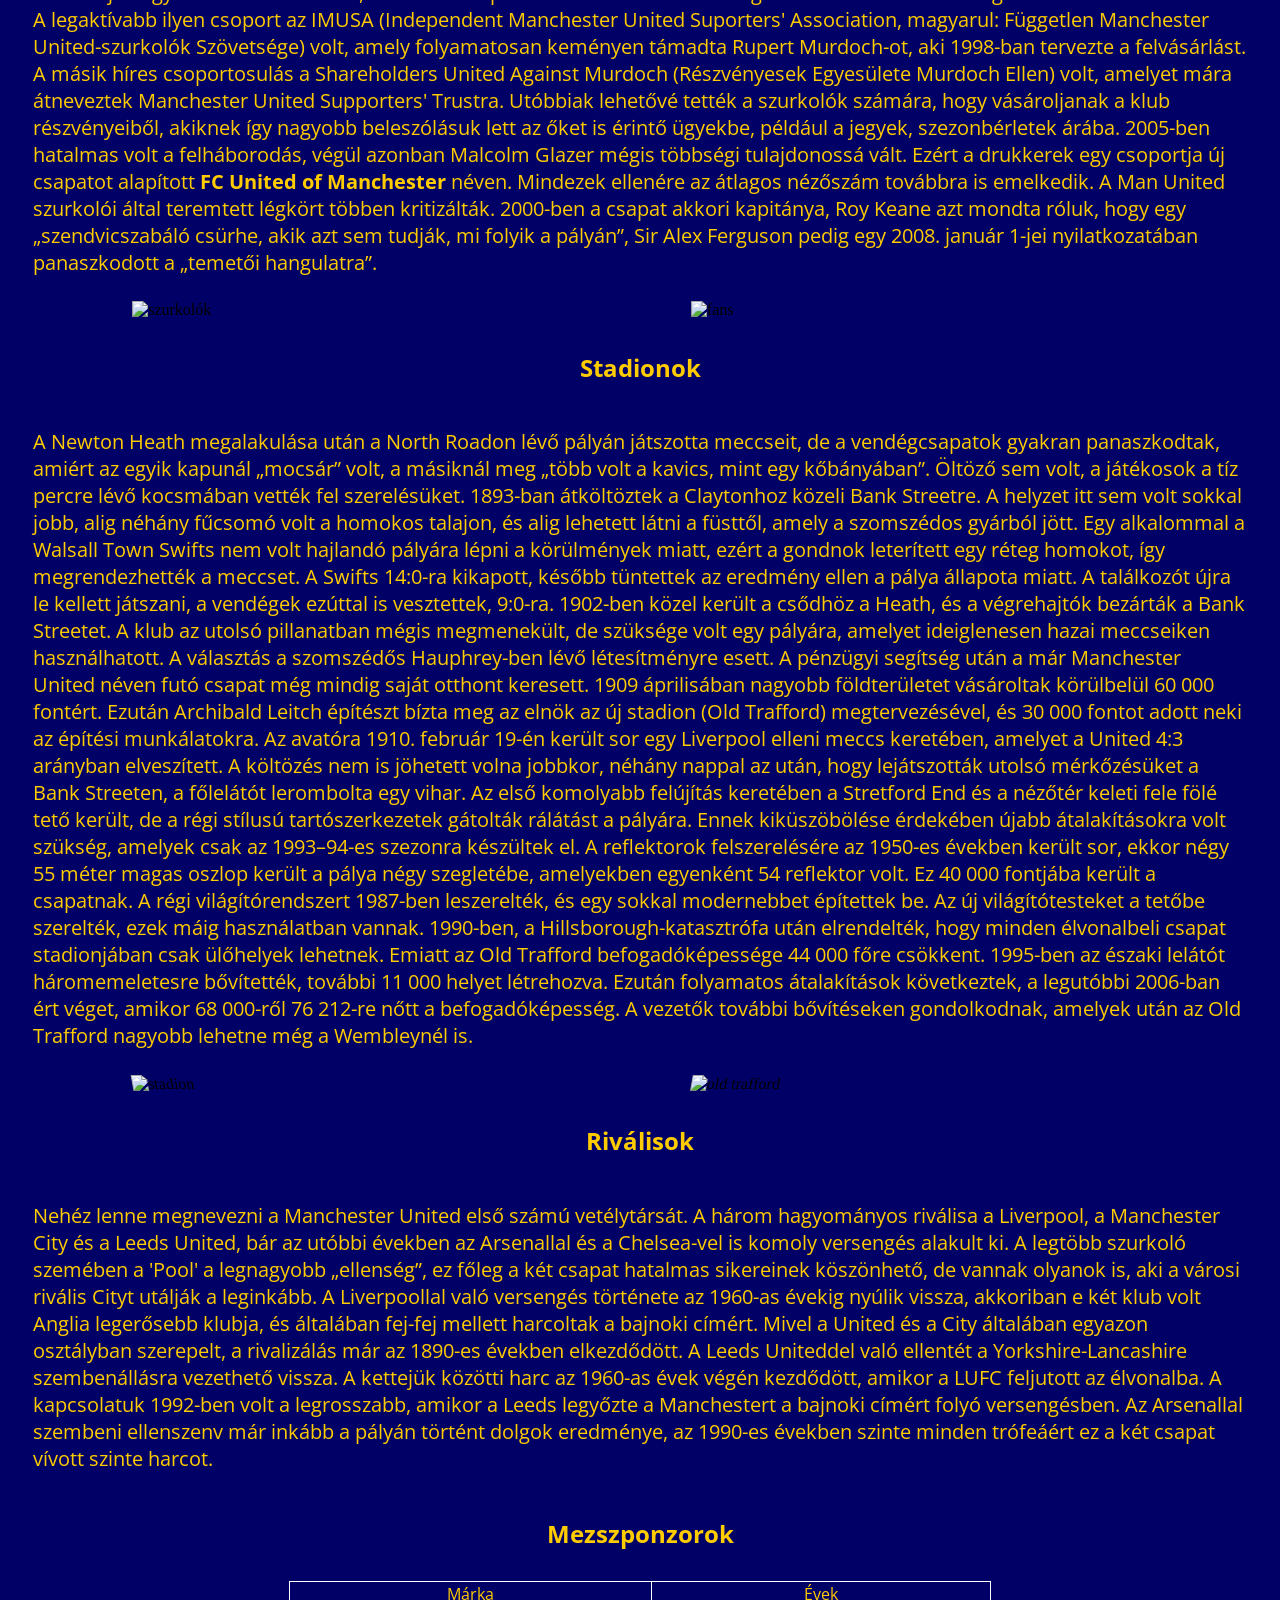
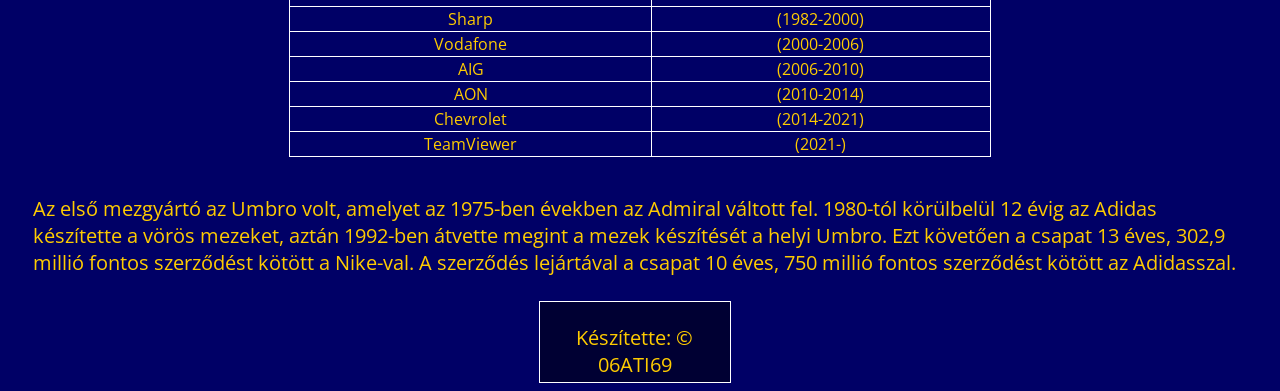
==== commit 742e925d: "entering new data and changes to the page" ====
--- a/index.html
+++ b/index.html
@@ -5,8 +5,8 @@
     <meta http-equiv="X-UA-Compatible" content="IE=edge">
     <meta name="viewport" content="width=device-width, initial-scale=1.0">
     <title>my favorite football team </title>
+    <link rel="stylesheet" href="css/base.css">
     <link rel="stylesheet" href="css/layout.css">
-    <link rel="stylesheet" href="css/base.css">
     <link rel="preconnect" href="https://fonts.gstatic.com">
     <link href="https://fonts.googleapis.com/css2?family=Open+Sans+Condensed:ital,wght@1,300&display=swap" rel="stylesheet">
     <link rel="preconnect" href="https://fonts.gstatic.com">
@@ -14,6 +14,7 @@
     <link rel="preconnect" href="https://fonts.gstatic.com">
     <link rel="preconnect" href="https://fonts.gstatic.com">
     <link href="https://fonts.googleapis.com/css2?family=Playfair+Display:wght@700&display=swap" rel="stylesheet">
+</head>
 <body>
   <header>
     <div class="container">
@@ -24,7 +25,7 @@
       <a href="#f"><div class="item item5">Szurkolók</div></a>
       <a href="#stadiums"><div class="item item6">Stadionok</div></a>
       <a href="#rivals"><div class="item item7">Riválisok</div></a>
-      <a href="#sponsors"><div class="item item8">Mezek</div></a>
+      <a href="#sponsors"><div class="item item8">mezek</div></a>
     </div>
   </header>
   <h1>Manchester United FC</h1>
@@ -32,26 +33,28 @@
   <p>A <strong>Manchester United Football Club</strong> Anglia egyik leghíresebb és legsikeresebb labdarúgóklubja. Hússzoros angol bajnok (Premier League, régebben Football League First Division), tizenkétszeres kupagyőztes (FA-kupa), ötször nyerte meg a Ligakupát, háromszor Európa első számú kupasorozatát (BEK, Bajnokok Ligája) és egyszer a KEK-et, az Interkontinentális kupát, az Európai szuperkupát, az Európa-ligát, valamint a klubvilágbajnoki trófeát hódította el. A legutóbbi tizenöt szezonban a Manchester United volt az átlagban legtöbb nézőt vonzó csapat hazájában, például a 2005–2006-os szezonban mérkőzéseik átlagos nézőszáma 68 765 volt.<br></p>
   <p>A klub Newton Heath (L&YR) FC néven alakult 1878-ban, a Lancashire-Yorkshire vasút Newton Heath-i depójának csapataként. 1902-ben, amikor a klub a csőd szélén állt, John Henry Davies vásárolta meg, és átkeresztelte Manchester Unitedre. A második világháborúban lebombázták a csapat pályáját, ezért nyolc évig a Manchester City otthonában kellett játszania. A második világháború után a klub Sir Matt Busbyt szerződtette edzőnek, aki az ifjúsági csapatra épülő felnőttekkel nagy sikereket ért el. A csapat 1956-ban és 1957-ben is megnyerte a bajnokságot. A sikersorozatot a müncheni légi katasztrófa törte meg, amelyben a csapat nyolc játékosát elvesztette. Bár úgy tűnt, hogy ez a klub végét jelenti, de a következő években újjáépítették a csapatot, amely 1965-ben és 1967-ben újra bajnokságot, majd 1968-ban BEK-et nyert.<br></p>
   <p>Ezután hosszú szünet következett, és a klub csak az 1990-es évektől vált újra sikeressé. Sir Alex Ferguson irányításával a Manchester United 12 év alatt kilencszer nyert bajnokságot. 1999-ben a Manchester United volt az első csapat, amely ugyanabban a szezonban megnyerte az UEFA-bajnokok ligáját, az angol bajnokságot és az angol kupát. Ezután ütötték lovaggá Alex Fergusont. A klub 1991 óta részvénytársaság (Public Limited Company) cégformában működik. 1999-ben a brit kormány megakadályozta, hogy Rupert Murdoch felvásárolja a céget, de 2005-ben Malcolm Glazer mégis megvette a klub részvényeinek nagy részét. Noha a vételár jelentős része kölcsön volt, a klub hamar talpra állt, 2007-ben átigazolásokra körülbelül 100 millió eurót (25 milliárd forint) költött.<br></p>
-  <div id="box"> <h4>Klubtörténet</h4>
+  <div id="box"> <h4>Klubtörténet:</h4>
+    <img id="boss" src="https://img2.thejournal.ie/inline/900087/original/?width=630&version=900087" alt="Ferguson">
     <ul>
-      <li>A kezdetek (1878–1945)</li>
-      <li>A Matt Busby fémjelezte évek (1945–1969)</li>
-      <li>1969–1986</li>
-      <li>Alex Ferguson-éra, a triplázás előtt (1986–1998)</li>
-      <li>A triplázás (1998–1999)</li>
-      <li>A triplázás utáni időszak (1999–2007)</li>
-      <li>2007–2010</li>
-      <li>2010–2013</li>
+      <li>A kezdetek (1878-1945)</li>
+      <li>A Matt Busby fémjelezte évek (1945-1969)</li>
+      <li>1969-1986</li>
+      <li>Alex Ferguson-éra, a triplázás előtt (1986-1998)</li>
+      <li>A triplázás (1998-1999)</li>
+      <li>A triplázás utáni időszak (1999-2007)</li>
+      <li>2007-2010</li>
+      <li>2010-2013</li>
       <li>A Ferguson-éra után:
         <ul>
           <li>David Moyes</li>
           <li>Louis van Gaalt</li>
           <li>José Mourinho</li>
           <li>Ole Gunnar Solskjær</li>
+          <li>Ralf Rangnick</li>
+          <li>Erik ten Hag</li>
         </ul>
       </li>
     </ul>
-    <img id="boss" src="https://img2.thejournal.ie/inline/900087/original/?width=630&version=900087" alt="Ferguson">
   </div> 
   <br>
   <img id="team" src="https://upload.wikimedia.org/wikipedia/hu/thumb/e/ec/ManUnited1905-1906.jpg/350px-ManUnited1905-1906.jpg" alt="1905">
@@ -87,11 +90,6 @@
           <td>Victor Lindelöf</td>
         </tr>
         <tr>
-          <td>3</td>
-          <td>V</td>
-          <td>Eric Bailly</td>
-        </tr>
-        <tr>
           <td>4</td>
           <td>V</td>
           <td>Phil Jones</td>
@@ -103,18 +101,18 @@
         </tr>
         <tr>
           <td>6</td>
-          <td>KP</td>
-          <td>Paul Pogba</td>
+          <td>V</td>
+          <td>Lisandro Martinez</td>
         </tr>
         <tr>
           <td>7</td>
           <td>CS</td>
-          <td>Edinson Cavani</td>
+          <td>Cristiano Ronaldo</td>
         </tr>
         <tr>
           <td>8</td>
           <td>KP</td>
-          <td>Juan Mata</td>
+          <td>Bruno Fernandes</td>
         </tr>
         <tr>
           <td>9</td>
@@ -127,24 +125,19 @@
           <td>	Marcus Rashford</td>
         </tr>
         <tr>
-          <td>11</td>
-          <td>CS</td>
-          <td>Mason Greenwood</td>
-        </tr>
-        <tr>
-          <td>13</td>
-          <td>K</td>
-          <td>Lee Grant</td>
+          <td>12</td>
+          <td>V</td>
+          <td>Tyrell Malacia</td>
         </tr>
         <tr>
           <td>14</td>
           <td>KP</td>
-          <td>Jesse Lingard</td>
+          <td>Christian Eriksen</td>
         </tr>
         <tr>
           <td>16</td>
-          <td>V</td>
-          <td>Marcos Rojo</td>
+          <td>KP</td>
+          <td>Amada</td>
         </tr>
         <tr>
           <td>17</td>
@@ -154,17 +147,22 @@
         <tr>
           <td>18</td>
           <td>KP</td>
-          <td>Bruno Fernandes</td>
-        </tr>
-        <tr>
-          <td>21</td>
-          <td>KP</td>
-          <td>Daniel James</td>
+          <td>Casemiro</td>
+        </tr>
+        <tr>
+          <td>19</td>
+          <td>V</td>
+          <td>Raphael Varane</td>
+        </tr>
+        <tr>
+          <td>20</td>
+          <td>V</td>
+          <td>Diogo Dalot</td>
         </tr>
         <tr>
           <td>22</td>
           <td>K</td>
-          <td>Sergio Romero</td>
+          <td>Tom Heaton</td>
         </tr>
         <tr>
           <td>23</td>
@@ -172,23 +170,13 @@
           <td>Luke Shaw</td>
         </tr>
         <tr>
-          <td>24</td>
-          <td>V</td>
-          <td>Timothy Fosu-Mensah</td>
-        </tr>
-        <tr>
-          <td>26</td>
-          <td>K</td>
-          <td>Dean Henderson</td>
-        </tr>
-        <tr>
-          <td>27</td>
-          <td>V</td>
-          <td>Alex Telles</td>
+          <td>25</td>
+          <td>CS</td>
+          <td>Jadon Sancho</td>
         </tr>
         <tr>
           <td>28</td>
-          <td>CS</td>
+          <td>KP</td>
           <td>Facundo Pellistri</td>
         </tr>
         <tr>
@@ -197,11 +185,6 @@
           <td>Aaron Wan-Bissaka</td>
         </tr>
         <tr>
-          <td>31</td>
-          <td>V</td>
-          <td>Nemanja Matics</td>
-        </tr>
-        <tr>
           <td>33</td>
           <td>V</td>
           <td>Brandon Williams</td>
@@ -215,33 +198,37 @@
           <td>39</td>
           <td>KP</td>
           <td>Scott McTominay</td>
+        </tr>
+        <tr>
+          <td>43</td>
+          <td>V</td>
+          <td>Teden Mengi</td>
         </tr>
     </table>
     <div id="f"><h4>Szurkolók</h4></div>
-    <p>A második világháború előtt kevés szurkoló kísérte el Angliában a csapatokat az idegenbeli meccsekre, mivel költséges és időigényes volt az utazás, ráadásul sokkal kevesebb embernek volt autója. Amíg a City és a United felváltva játszotta hazai meccseit, a manchesteriek egyik héten az egyik, másik héten a másik csapat meccsére látogattak ki, de a háború után komoly rivalizálás alakult ki, és ettől kezdve mindenki csak az egyik csapatért szorított. </p>
-    <p>1956-ban, amikor a United bajnok lett, az ő hazai meccseiket nézték meg a legtöbben, megdöntve a Newcastle United addigi csúcsát. Az 1958-as katasztrófa után egyre többen kezdtek a Vörös ördögöknek szurkolni, és többen jártak mérkőzésekre. Ennek köszönhető, hogy azóta szinte minden évben a Unitedet nézik meg a legtöbben Angliában. Ez akkor is így volt, amikor a csapat a másodosztályban szerepelt (1974–75). </p>
-    <p>Az 1990-es években és a 2000-es évek elején egyre több szurkolóban, szurkolói csoportban merültek fel ellenséges érzések a klub lehetséges felvásárlásáról hallván. A legaktívabb ilyen csoport az IMUSA (Independent Manchester United Suporters' Association, magyarul: Független Manchester United-szurkolók Szövetsége) volt, amely folyamatosan keményen támadta Rupert Murdoch-ot, aki 1998-ban tervezte a felvásárlást. A másik híres csoportosulás a Shareholders United Against Murdoch (Részvényesek Egyesülete Murdoch Ellen) volt, amelyet mára átneveztek Manchester United Supporters' Trustra. Utóbbiak lehetővé tették a szurkolók számára, hogy vásároljanak a klub részvényeiből, akiknek így nagyobb beleszólásuk lett az őket is érintő ügyekbe, például a jegyek, szezonbérletek árába. 2005-ben hatalmas volt a felháborodás, végül azonban Malcolm Glazer mégis többségi tulajdonossá vált. Ezért a drukkerek egy csoportja új csapatot alapított <strong>FC United of Manchester</strong> néven. Mindezek ellenére az átlagos nézőszám továbbra is emelkedik. </p>
-    <p>A Man United szurkolói által teremtett légkört többen kritizálták. 2000-ben a csapat akkori kapitánya, Roy Keane azt mondta róluk, hogy egy „szendvicszabáló csürhe, akik azt sem tudják, mi folyik a pályán”, Sir Alex Ferguson pedig egy 2008. január 1-jei nyilatkozatában panaszkodott a „temetői hangulatra”.</p>
+    <p>A második világháború előtt kevés szurkoló kísérte el Angliában a csapatokat az idegenbeli meccsekre, mivel költséges és időigényes volt az utazás, ráadásul sokkal kevesebb embernek volt autója. Amíg a City és a United felváltva játszotta hazai meccseit, a manchesteriek egyik héten az egyik, másik héten a másik csapat meccsére látogattak ki, de a háború után komoly rivalizálás alakult ki, és ettől kezdve mindenki csak az egyik csapatért szorított.
+      1956-ban, amikor a United bajnok lett, az ő hazai meccseiket nézték meg a legtöbben, megdöntve a Newcastle United addigi csúcsát. Az 1958-as katasztrófa után egyre többen kezdtek a Vörös ördögöknek szurkolni, és többen jártak mérkőzésekre. Ennek köszönhető, hogy azóta szinte minden évben a Unitedet nézik meg a legtöbben Angliában. Ez akkor is így volt, amikor a csapat a másodosztályban szerepelt (1974-75).
+      Az 1990-es években és a 2000-es évek elején egyre több szurkolóban, szurkolói csoportban merültek fel ellenséges érzések a klub lehetséges felvásárlásáról hallván. A legaktívabb ilyen csoport az IMUSA (Independent Manchester United Suporters' Association, magyarul: Független Manchester United-szurkolók Szövetsége) volt, amely folyamatosan keményen támadta Rupert Murdoch-ot, aki 1998-ban tervezte a felvásárlást. A másik híres csoportosulás a Shareholders United Against Murdoch (Részvényesek Egyesülete Murdoch Ellen) volt, amelyet mára átneveztek Manchester United Supporters' Trustra. Utóbbiak lehetővé tették a szurkolók számára, hogy vásároljanak a klub részvényeiből, akiknek így nagyobb beleszólásuk lett az őket is érintő ügyekbe, például a jegyek, szezonbérletek árába. 2005-ben hatalmas volt a felháborodás, végül azonban Malcolm Glazer mégis többségi tulajdonossá vált. Ezért a drukkerek egy csoportja új csapatot alapított <strong>FC United of Manchester</strong> néven. Mindezek ellenére az átlagos nézőszám továbbra is emelkedik.
+      A Man United szurkolói által teremtett légkört többen kritizálták. 2000-ben a csapat akkori kapitánya, Roy Keane azt mondta róluk, hogy egy „szendvicszabáló csürhe, akik azt sem tudják, mi folyik a pályán”, Sir Alex Ferguson pedig egy 2008. január 1-jei nyilatkozatában panaszkodott a „temetői hangulatra”.</p>
     <div class="pictures">
       <div class="case"><img id="fans" src="https://sportsmarketing.hu/wp-content/uploads/2014/11/manchester-united-szurkolok.jpg" alt="szurkolók"></div>
       <div class="case"><img id="fan" src="https://assets.manutd.com/AssetPicker/images/0/0/10/254/720394/Classic_United_fans_231536226768860.jpg" alt="fans"></div>
     </div>
     <div id="stadiums"><h4>Stadionok</h4></div>
-    <p>A Newton Heath megalakulása után a North Roadon lévő pályán játszotta meccseit, de a vendégcsapatok gyakran panaszkodtak, amiért az egyik kapunál „mocsár” volt, a másiknál meg „több volt a kavics, mint egy kőbányában”. Öltöző sem volt, a játékosok a tíz percre lévő kocsmában vették fel szerelésüket. </p>
-    <p>1893-ban átköltöztek a Claytonhoz közeli Bank Streetre. A helyzet itt sem volt sokkal jobb, alig néhány fűcsomó volt a homokos talajon, és alig lehetett látni a füsttől, amely a szomszédos gyárból jött. Egy alkalommal a Walsall Town Swifts nem volt hajlandó pályára lépni a körülmények miatt, ezért a gondnok leterített egy réteg homokot, így megrendezhették a meccset. A Swifts 14:0-ra kikapott, később tüntettek az eredmény ellen a pálya állapota miatt. A találkozót újra le kellett játszani, a vendégek ezúttal is vesztettek, 9:0-ra. </p>
-    <p>1902-ben közel került a csődhöz a Heath, és a végrehajtók bezárták a Bank Streetet. A klub az utolsó pillanatban mégis megmenekült, de szüksége volt egy pályára, amelyet ideiglenesen hazai meccseiken használhatott. A választás a szomszédős Hauphrey-ben lévő létesítményre esett. </p>
-    <p>A pénzügyi segítség után a már Manchester United néven futó csapat még mindig saját otthont keresett. 1909 áprilisában nagyobb földterületet vásároltak körülbelül 60 000 fontért. Ezután Archibald Leitch építészt bízta meg az elnök az új stadion (Old Trafford) megtervezésével, és 30 000 fontot adott neki az építési munkálatokra. Az avatóra 1910. február 19-én került sor egy Liverpool elleni meccs keretében, amelyet a United 4:3 arányban elveszített. A költözés nem is jöhetett volna jobbkor, néhány nappal az után, hogy lejátszották utolsó mérkőzésüket a Bank Streeten, a főlelátót lerombolta egy vihar. </p>
-    <p>1941. március 11-én, amikor a németek Angliát bombázták, két találat érte az Old Traffordot, a legnagyobb lelátó szinte megsemmisült. Az újjáépítés 1949-ben kezdődött, amelynek idejére ki kellett költözniük. Közel tíz évig a Manchester City pályáját, a Maine Roadot használták. Az éves bérleti díj közel 5000 font volt. Az építési munkálatokra 22 278 fontot kaptak a Vörös ördögök, egy háborús károk helyreállítását segítő szervezettől. </p>
-    <p>Az első komolyabb felújítás keretében a Stretford End és a nézőtér keleti fele fölé tető került, de a régi stílusú tartószerkezetek gátolták rálátást a pályára. Ennek kiküszöbölése érdekében újabb átalakításokra volt szükség, amelyek csak az 1993–94-es szezonra készültek el. </p>
-    <p>A reflektorok felszerelésére az 1950-es években került sor, ekkor négy 55 méter magas oszlop került a pálya négy szegletébe, amelyekben egyenként 54 reflektor volt. Ez 40 000 fontjába került a csapatnak. A régi világítórendszert 1987-ben leszerelték, és egy sokkal modernebbet építettek be. Az új világítótesteket a tetőbe szerelték, ezek máig használatban vannak. </p>
-    <p>1990-ben, a Hillsborough-katasztrófa után elrendelték, hogy minden élvonalbeli csapat stadionjában csak ülőhelyek lehetnek. Emiatt az Old Trafford befogadóképessége 44 000 főre csökkent. 1995-ben az északi lelátót háromemeletesre bővítették, további 11 000 helyet létrehozva. Ezután folyamatos átalakítások következtek, a legutóbbi 2006-ban ért véget, amikor 68 000-ről 76 212-re nőtt a befogadóképesség. A vezetők további bővítéseken gondolkodnak, amelyek után az Old Trafford nagyobb lehetne még a Wembleynél is.</p>
+    <p>A Newton Heath megalakulása után a North Roadon lévő pályán játszotta meccseit, de a vendégcsapatok gyakran panaszkodtak, amiért az egyik kapunál „mocsár” volt, a másiknál meg „több volt a kavics, mint egy kőbányában”. Öltöző sem volt, a játékosok a tíz percre lévő kocsmában vették fel szerelésüket.
+      1893-ban átköltöztek a Claytonhoz közeli Bank Streetre. A helyzet itt sem volt sokkal jobb, alig néhány fűcsomó volt a homokos talajon, és alig lehetett látni a füsttől, amely a szomszédos gyárból jött. Egy alkalommal a Walsall Town Swifts nem volt hajlandó pályára lépni a körülmények miatt, ezért a gondnok leterített egy réteg homokot, így megrendezhették a meccset. A Swifts 14:0-ra kikapott, később tüntettek az eredmény ellen a pálya állapota miatt. A találkozót újra le kellett játszani, a vendégek ezúttal is vesztettek, 9:0-ra. 
+      1902-ben közel került a csődhöz a Heath, és a végrehajtók bezárták a Bank Streetet. A klub az utolsó pillanatban mégis megmenekült, de szüksége volt egy pályára, amelyet ideiglenesen hazai meccseiken használhatott. A választás a szomszédős Hauphrey-ben lévő létesítményre esett.
+      A pénzügyi segítség után a már Manchester United néven futó csapat még mindig saját otthont keresett. 1909 áprilisában nagyobb földterületet vásároltak körülbelül 60 000 fontért. Ezután Archibald Leitch építészt bízta meg az elnök az új stadion (Old Trafford) megtervezésével, és 30 000 fontot adott neki az építési munkálatokra. Az avatóra 1910. február 19-én került sor egy Liverpool elleni meccs keretében, amelyet a United 4:3 arányban elveszített. A költözés nem is jöhetett volna jobbkor, néhány nappal az után, hogy lejátszották utolsó mérkőzésüket a Bank Streeten, a főlelátót lerombolta egy vihar. 
+      Az első komolyabb felújítás keretében a Stretford End és a nézőtér keleti fele fölé tető került, de a régi stílusú tartószerkezetek gátolták rálátást a pályára. Ennek kiküszöbölése érdekében újabb átalakításokra volt szükség, amelyek csak az 1993–94-es szezonra készültek el.
+      A reflektorok felszerelésére az 1950-es években került sor, ekkor négy 55 méter magas oszlop került a pálya négy szegletébe, amelyekben egyenként 54 reflektor volt. Ez 40 000 fontjába került a csapatnak. A régi világítórendszert 1987-ben leszerelték, és egy sokkal modernebbet építettek be. Az új világítótesteket a tetőbe szerelték, ezek máig használatban vannak.
+      1990-ben, a Hillsborough-katasztrófa után elrendelték, hogy minden élvonalbeli csapat stadionjában csak ülőhelyek lehetnek. Emiatt az Old Trafford befogadóképessége 44 000 főre csökkent. 1995-ben az északi lelátót háromemeletesre bővítették, további 11 000 helyet létrehozva. Ezután folyamatos átalakítások következtek, a legutóbbi 2006-ban ért véget, amikor 68 000-ről 76 212-re nőtt a befogadóképesség. A vezetők további bővítéseken gondolkodnak, amelyek után az Old Trafford nagyobb lehetne még a Wembleynél is.</p>
     <div class="pictures">
       <div class="case"><img id="arena" src="https://upload.wikimedia.org/wikipedia/commons/4/43/Old_Trafford_inside_20060726_1.jpg" alt="stadion"></div>
       <div class="case"><img id="stadion" src="https://stadiumjourney.com/wp-content/uploads/2016/11/Screen-Shot-2019-10-17-at-6.50.55-PM.png" alt="old trafford"></div>
     </div>
     <div id="rivals"><h4>Riválisok</h4></div>
-    <p>Nehéz lenne megnevezni a Manchester United első számú vetélytársát. A három hagyományos riválisa a Liverpool, a Manchester City és a Leeds United, bár az utóbbi években az Arsenallal és a Chelsea-vel is komoly versengés alakult ki. A legtöbb szurkoló szemében a 'Pool' a legnagyobb „ellenség”, ez főleg a két csapat hatalmas sikereinek köszönhető, de vannak olyanok is, aki a városi rivális Cityt utálják a leginkább. A Liverpoollal való versengés története az 1960-as évekig nyúlik vissza, akkoriban e két klub volt Anglia legerősebb klubja, és általában fej-fej mellett harcoltak a bajnoki címért. Mivel a United és a City általában egyazon osztályban szerepelt, a rivalizálás már az 1890-es években elkezdődött. </p>
-    <p>A Leeds Uniteddel való ellentét a Yorkshire–Lancashire szembenállásra vezethető vissza. A kettejük közötti harc az 1960-as évek végén kezdődött, amikor a LUFC feljutott az élvonalba. A kapcsolatuk 1992-ben volt a legrosszabb, amikor a Leeds legyőzte a Manchestert a bajnoki címért folyó versengésben. Az Arsenallal szembeni ellenszenv már inkább a pályán történt dolgok eredménye, az 1990-es években szinte minden trófeáért ez a két csapat vívott szinte harcot. </p>
+    <p>Nehéz lenne megnevezni a Manchester United első számú vetélytársát. A három hagyományos riválisa a Liverpool, a Manchester City és a Leeds United, bár az utóbbi években az Arsenallal és a Chelsea-vel is komoly versengés alakult ki. A legtöbb szurkoló szemében a 'Pool' a legnagyobb „ellenség”, ez főleg a két csapat hatalmas sikereinek köszönhető, de vannak olyanok is, aki a városi rivális Cityt utálják a leginkább. A Liverpoollal való versengés története az 1960-as évekig nyúlik vissza, akkoriban e két klub volt Anglia legerősebb klubja, és általában fej-fej mellett harcoltak a bajnoki címért. Mivel a United és a City általában egyazon osztályban szerepelt, a rivalizálás már az 1890-es években elkezdődött.
+     A Leeds Uniteddel való ellentét a Yorkshire-Lancashire szembenállásra vezethető vissza. A kettejük közötti harc az 1960-as évek végén kezdődött, amikor a LUFC feljutott az élvonalba. A kapcsolatuk 1992-ben volt a legrosszabb, amikor a Leeds legyőzte a Manchestert a bajnoki címért folyó versengésben. Az Arsenallal szembeni ellenszenv már inkább a pályán történt dolgok eredménye, az 1990-es években szinte minden trófeáért ez a két csapat vívott szinte harcot. </p>
     <div id="sponsors"><h4>Mezszponzorok</h4></div>
     <table>
       <tr>
--- a/css/layout.css
+++ b/css/layout.css
@@ -3,8 +3,8 @@
 
 .container {
 	display:               grid;
-	grid-template-columns: 1fr 1fr 1fr 1fr 1fr 1fr 1fr 1fr;
-    grid-template-rows:    2.2rem 2.2rem;
+	grid-template-columns: auto auto auto auto auto auto auto auto;
+    grid-auto-rows:        minmax(2.2rem, auto);
 	grid-gap:              1rem;
 	padding:               10px;
 }
@@ -39,17 +39,15 @@
 
 
 #boss {
-    position:      absolute;
-    top:           20%;
-    left:          50%;
-    width:         32%;
+    float:         right;
+    max-width:     30%;
+    margin:        45px 100px;
     border-radius: 10px;
     box-shadow:    5px 5px 3px 0 black;
 }
 
 
 /* ==== BOX / CLUB STORY STYLES ==== */
-
 
 #box {
     position: relative;
@@ -117,7 +115,9 @@
 
 
 footer {
-    width:            97.5vw;
+    position:         relative;
+    left:             42%;
+    width:            15vw;
     height:           auto;
     background-color: #000033;
     border:           1px solid #ffffff;
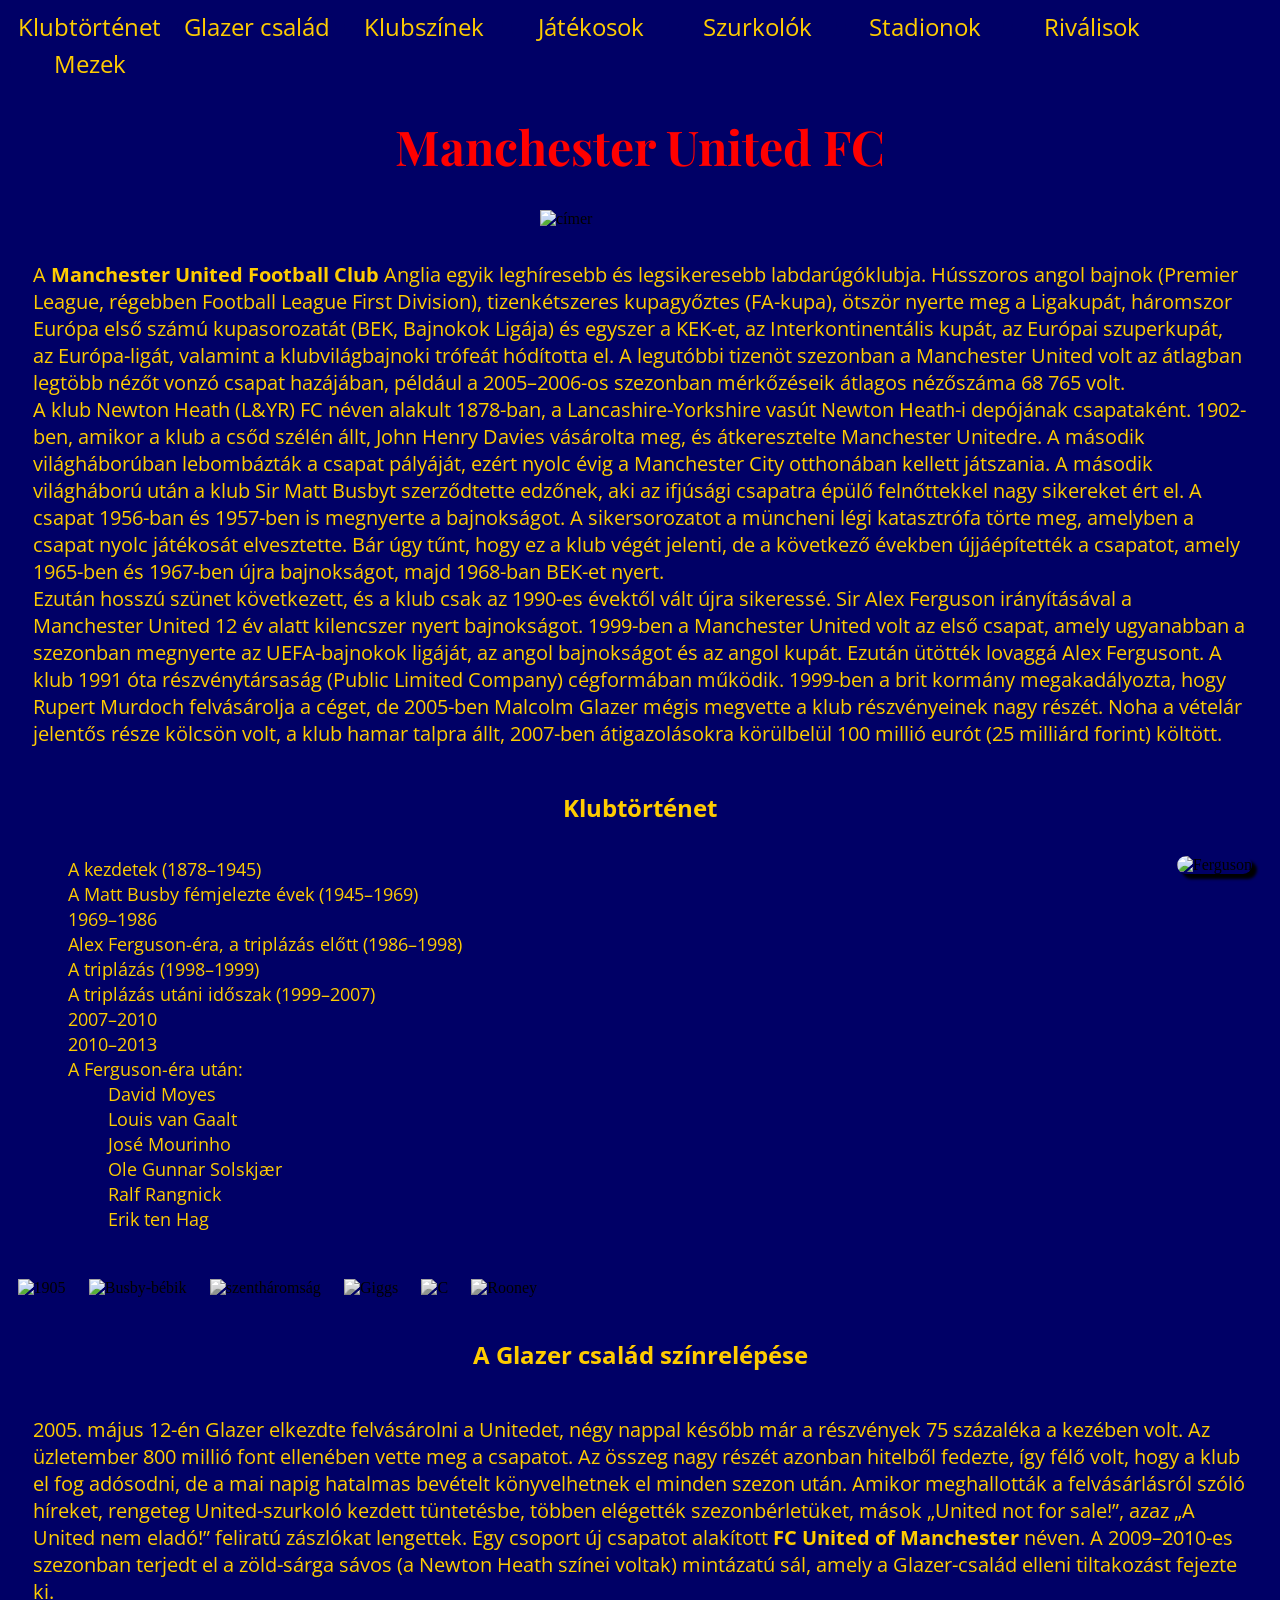
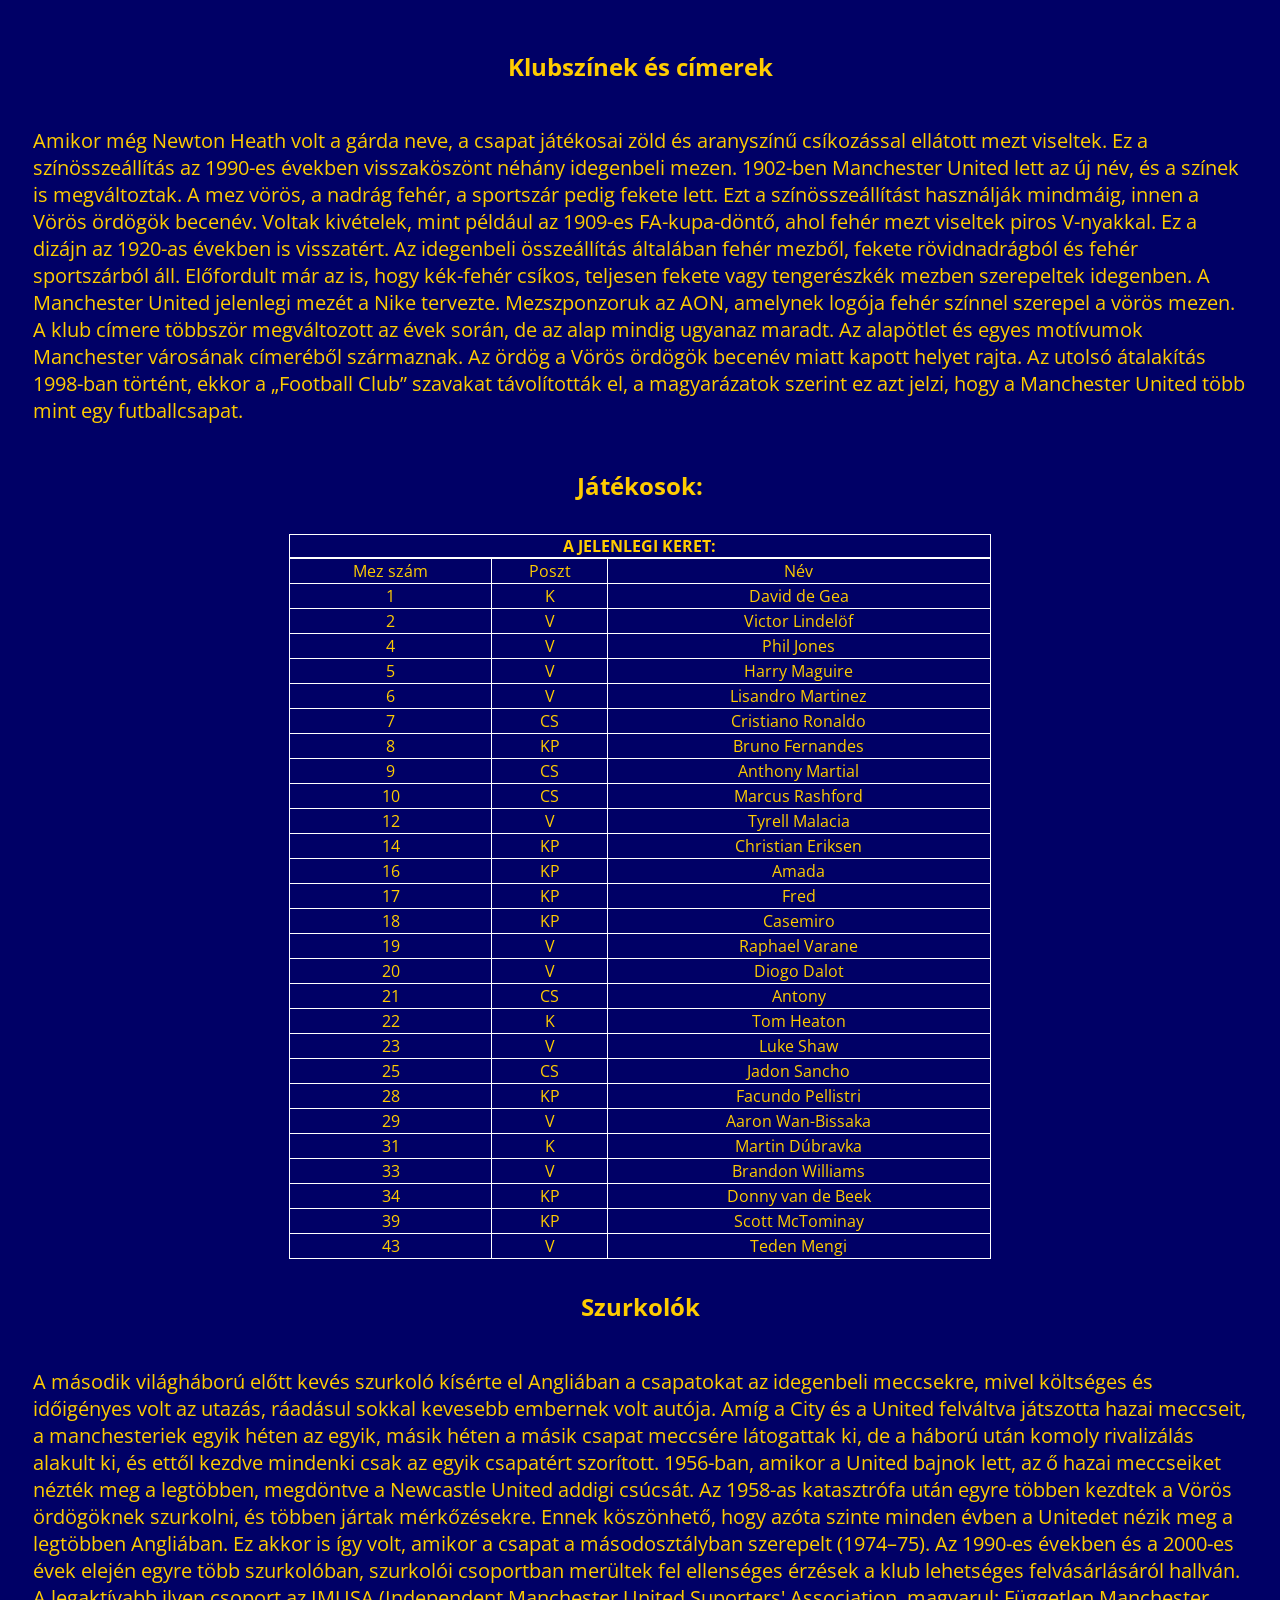
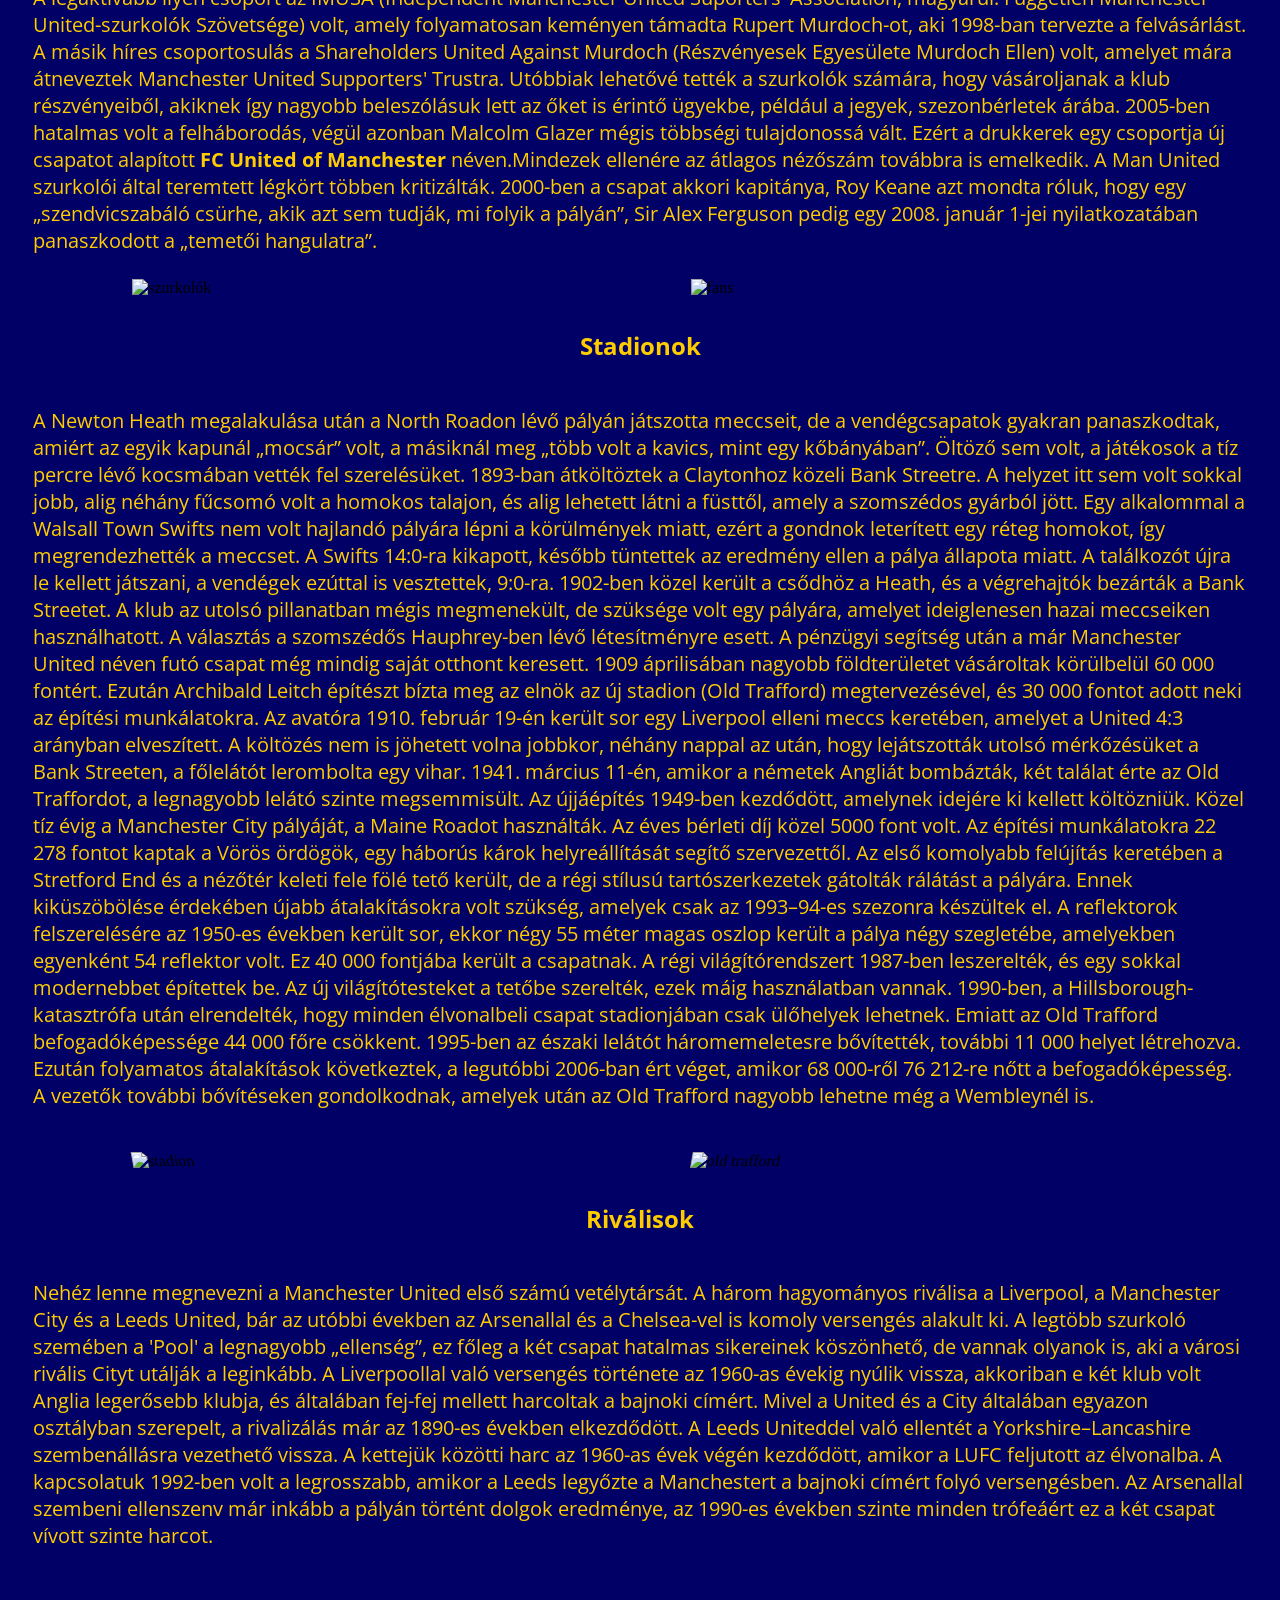
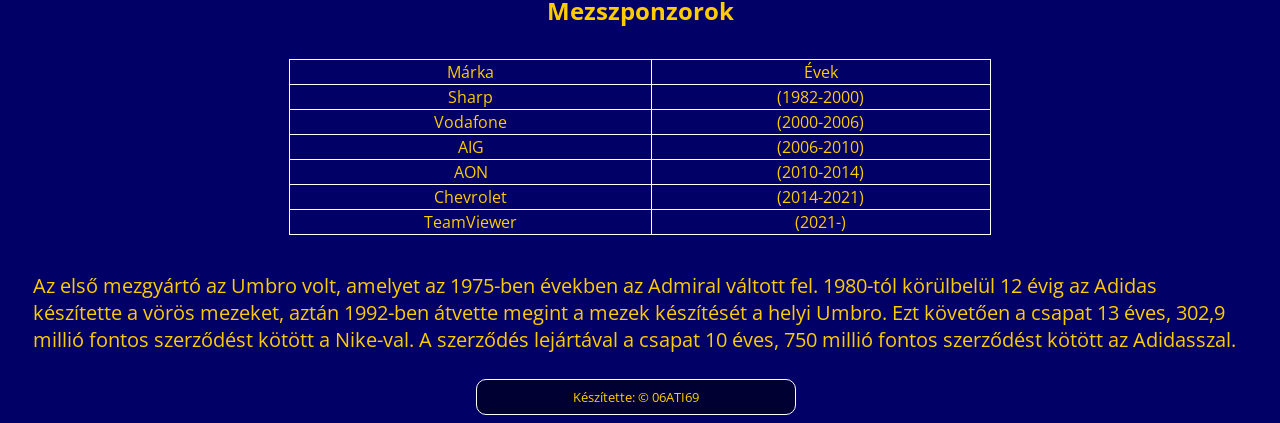
==== commit 1f510290: "less changes and clarifications upload to github" ====
--- a/index.html
+++ b/index.html
@@ -5,8 +5,7 @@
     <meta http-equiv="X-UA-Compatible" content="IE=edge">
     <meta name="viewport" content="width=device-width, initial-scale=1.0">
     <title>my favorite football team </title>
-    <link rel="stylesheet" href="css/base.css">
-    <link rel="stylesheet" href="css/layout.css">
+    <link rel="stylesheet" type="text/css" href="united.css">
     <link rel="preconnect" href="https://fonts.gstatic.com">
     <link href="https://fonts.googleapis.com/css2?family=Open+Sans+Condensed:ital,wght@1,300&display=swap" rel="stylesheet">
     <link rel="preconnect" href="https://fonts.gstatic.com">
@@ -14,36 +13,34 @@
     <link rel="preconnect" href="https://fonts.gstatic.com">
     <link rel="preconnect" href="https://fonts.gstatic.com">
     <link href="https://fonts.googleapis.com/css2?family=Playfair+Display:wght@700&display=swap" rel="stylesheet">
-</head>
 <body>
   <header>
-    <div class="container">
-      <a href="#box"><div class="item item1">Klubtörténet</div></a>
-      <a href="#glazer"><div class="item item2">Glazer család</div></a>
-      <a href="#colors"><div class="item item3">Klubszínek</div></a>
-      <a href="#players"><div class="item item4">Játékosok</div></a>
-      <a href="#f"><div class="item item5">Szurkolók</div></a>
-      <a href="#stadiums"><div class="item item6">Stadionok</div></a>
-      <a href="#rivals"><div class="item item7">Riválisok</div></a>
-      <a href="#sponsors"><div class="item item8">mezek</div></a>
-    </div>
+      <a href="#box" class="button button">Klubtörténet</a>
+      <a href="#glazer" class="button button">Glazer család</a>
+      <a href="#colors" class="button button">Klubszínek</a>
+      <a href="#players" class="button button">Játékosok</a>
+      <a href="#f" class="button button">Szurkolók</a>
+      <a href="#stadiums" class="button button">Stadionok</a>
+      <a href="#rivals" class="button button">Riválisok</a>
+      <a href="#sponsors" class="button button">Mezek</a>
   </header>
   <h1>Manchester United FC</h1>
   <img class="scutcheon" src="https://images-na.ssl-images-amazon.com/images/I/51dv%2BJqTZjL._AC_.jpg" alt="címer">
-  <p>A <strong>Manchester United Football Club</strong> Anglia egyik leghíresebb és legsikeresebb labdarúgóklubja. Hússzoros angol bajnok (Premier League, régebben Football League First Division), tizenkétszeres kupagyőztes (FA-kupa), ötször nyerte meg a Ligakupát, háromszor Európa első számú kupasorozatát (BEK, Bajnokok Ligája) és egyszer a KEK-et, az Interkontinentális kupát, az Európai szuperkupát, az Európa-ligát, valamint a klubvilágbajnoki trófeát hódította el. A legutóbbi tizenöt szezonban a Manchester United volt az átlagban legtöbb nézőt vonzó csapat hazájában, például a 2005–2006-os szezonban mérkőzéseik átlagos nézőszáma 68 765 volt.<br></p>
-  <p>A klub Newton Heath (L&YR) FC néven alakult 1878-ban, a Lancashire-Yorkshire vasút Newton Heath-i depójának csapataként. 1902-ben, amikor a klub a csőd szélén állt, John Henry Davies vásárolta meg, és átkeresztelte Manchester Unitedre. A második világháborúban lebombázták a csapat pályáját, ezért nyolc évig a Manchester City otthonában kellett játszania. A második világháború után a klub Sir Matt Busbyt szerződtette edzőnek, aki az ifjúsági csapatra épülő felnőttekkel nagy sikereket ért el. A csapat 1956-ban és 1957-ben is megnyerte a bajnokságot. A sikersorozatot a müncheni légi katasztrófa törte meg, amelyben a csapat nyolc játékosát elvesztette. Bár úgy tűnt, hogy ez a klub végét jelenti, de a következő években újjáépítették a csapatot, amely 1965-ben és 1967-ben újra bajnokságot, majd 1968-ban BEK-et nyert.<br></p>
-  <p>Ezután hosszú szünet következett, és a klub csak az 1990-es évektől vált újra sikeressé. Sir Alex Ferguson irányításával a Manchester United 12 év alatt kilencszer nyert bajnokságot. 1999-ben a Manchester United volt az első csapat, amely ugyanabban a szezonban megnyerte az UEFA-bajnokok ligáját, az angol bajnokságot és az angol kupát. Ezután ütötték lovaggá Alex Fergusont. A klub 1991 óta részvénytársaság (Public Limited Company) cégformában működik. 1999-ben a brit kormány megakadályozta, hogy Rupert Murdoch felvásárolja a céget, de 2005-ben Malcolm Glazer mégis megvette a klub részvényeinek nagy részét. Noha a vételár jelentős része kölcsön volt, a klub hamar talpra állt, 2007-ben átigazolásokra körülbelül 100 millió eurót (25 milliárd forint) költött.<br></p>
-  <div id="box"> <h4>Klubtörténet:</h4>
+  <p>A <strong>Manchester United Football Club</strong> Anglia egyik leghíresebb és legsikeresebb labdarúgóklubja. Hússzoros angol bajnok (Premier League, régebben Football League First Division), tizenkétszeres kupagyőztes (FA-kupa), ötször nyerte meg a Ligakupát, háromszor Európa első számú kupasorozatát (BEK, Bajnokok Ligája) és egyszer a KEK-et, az Interkontinentális kupát, az Európai szuperkupát, az Európa-ligát, valamint a klubvilágbajnoki trófeát hódította el. A legutóbbi tizenöt szezonban a Manchester United volt az átlagban legtöbb nézőt vonzó csapat hazájában, például a 2005–2006-os szezonban mérkőzéseik átlagos nézőszáma 68 765 volt.<br>
+  A klub Newton Heath (L&YR) FC néven alakult 1878-ban, a Lancashire-Yorkshire vasút Newton Heath-i depójának csapataként. 1902-ben, amikor a klub a csőd szélén állt, John Henry Davies vásárolta meg, és átkeresztelte Manchester Unitedre. A második világháborúban lebombázták a csapat pályáját, ezért nyolc évig a Manchester City otthonában kellett játszania. A második világháború után a klub Sir Matt Busbyt szerződtette edzőnek, aki az ifjúsági csapatra épülő felnőttekkel nagy sikereket ért el. A csapat 1956-ban és 1957-ben is megnyerte a bajnokságot. A sikersorozatot a müncheni légi katasztrófa törte meg, amelyben a csapat nyolc játékosát elvesztette. Bár úgy tűnt, hogy ez a klub végét jelenti, de a következő években újjáépítették a csapatot, amely 1965-ben és 1967-ben újra bajnokságot, majd 1968-ban BEK-et nyert.<br>
+  Ezután hosszú szünet következett, és a klub csak az 1990-es évektől vált újra sikeressé. Sir Alex Ferguson irányításával a Manchester United 12 év alatt kilencszer nyert bajnokságot. 1999-ben a Manchester United volt az első csapat, amely ugyanabban a szezonban megnyerte az UEFA-bajnokok ligáját, az angol bajnokságot és az angol kupát. Ezután ütötték lovaggá Alex Fergusont. A klub 1991 óta részvénytársaság (Public Limited Company) cégformában működik. 1999-ben a brit kormány megakadályozta, hogy Rupert Murdoch felvásárolja a céget, de 2005-ben Malcolm Glazer mégis megvette a klub részvényeinek nagy részét. Noha a vételár jelentős része kölcsön volt, a klub hamar talpra állt, 2007-ben átigazolásokra körülbelül 100 millió eurót (25 milliárd forint) költött.<br></p>
+  <div id="box"> 
+    <h4>Klubtörténet</h4>
     <img id="boss" src="https://img2.thejournal.ie/inline/900087/original/?width=630&version=900087" alt="Ferguson">
     <ul>
-      <li>A kezdetek (1878-1945)</li>
-      <li>A Matt Busby fémjelezte évek (1945-1969)</li>
-      <li>1969-1986</li>
-      <li>Alex Ferguson-éra, a triplázás előtt (1986-1998)</li>
-      <li>A triplázás (1998-1999)</li>
-      <li>A triplázás utáni időszak (1999-2007)</li>
-      <li>2007-2010</li>
-      <li>2010-2013</li>
+      <li>A kezdetek (1878–1945)</li>
+      <li>A Matt Busby fémjelezte évek (1945–1969)</li>
+      <li>1969–1986</li>
+      <li>Alex Ferguson-éra, a triplázás előtt (1986–1998)</li>
+      <li>A triplázás (1998–1999)</li>
+      <li>A triplázás utáni időszak (1999–2007)</li>
+      <li>2007–2010</li>
+      <li>2010–2013</li>
       <li>A Ferguson-éra után:
         <ul>
           <li>David Moyes</li>
@@ -160,6 +157,11 @@
           <td>Diogo Dalot</td>
         </tr>
         <tr>
+          <td>21</td>
+          <td>CS</td>
+          <td>Antony</td>
+        </tr>
+        <tr>
           <td>22</td>
           <td>K</td>
           <td>Tom Heaton</td>
@@ -185,6 +187,11 @@
           <td>Aaron Wan-Bissaka</td>
         </tr>
         <tr>
+          <td>31</td>
+          <td>K</td>
+          <td>Martin Dúbravka</td>
+        </tr>
+        <tr>
           <td>33</td>
           <td>V</td>
           <td>Brandon Williams</td>
@@ -207,28 +214,30 @@
     </table>
     <div id="f"><h4>Szurkolók</h4></div>
     <p>A második világháború előtt kevés szurkoló kísérte el Angliában a csapatokat az idegenbeli meccsekre, mivel költséges és időigényes volt az utazás, ráadásul sokkal kevesebb embernek volt autója. Amíg a City és a United felváltva játszotta hazai meccseit, a manchesteriek egyik héten az egyik, másik héten a másik csapat meccsére látogattak ki, de a háború után komoly rivalizálás alakult ki, és ettől kezdve mindenki csak az egyik csapatért szorított.
-      1956-ban, amikor a United bajnok lett, az ő hazai meccseiket nézték meg a legtöbben, megdöntve a Newcastle United addigi csúcsát. Az 1958-as katasztrófa után egyre többen kezdtek a Vörös ördögöknek szurkolni, és többen jártak mérkőzésekre. Ennek köszönhető, hogy azóta szinte minden évben a Unitedet nézik meg a legtöbben Angliában. Ez akkor is így volt, amikor a csapat a másodosztályban szerepelt (1974-75).
-      Az 1990-es években és a 2000-es évek elején egyre több szurkolóban, szurkolói csoportban merültek fel ellenséges érzések a klub lehetséges felvásárlásáról hallván. A legaktívabb ilyen csoport az IMUSA (Independent Manchester United Suporters' Association, magyarul: Független Manchester United-szurkolók Szövetsége) volt, amely folyamatosan keményen támadta Rupert Murdoch-ot, aki 1998-ban tervezte a felvásárlást. A másik híres csoportosulás a Shareholders United Against Murdoch (Részvényesek Egyesülete Murdoch Ellen) volt, amelyet mára átneveztek Manchester United Supporters' Trustra. Utóbbiak lehetővé tették a szurkolók számára, hogy vásároljanak a klub részvényeiből, akiknek így nagyobb beleszólásuk lett az őket is érintő ügyekbe, például a jegyek, szezonbérletek árába. 2005-ben hatalmas volt a felháborodás, végül azonban Malcolm Glazer mégis többségi tulajdonossá vált. Ezért a drukkerek egy csoportja új csapatot alapított <strong>FC United of Manchester</strong> néven. Mindezek ellenére az átlagos nézőszám továbbra is emelkedik.
-      A Man United szurkolói által teremtett légkört többen kritizálták. 2000-ben a csapat akkori kapitánya, Roy Keane azt mondta róluk, hogy egy „szendvicszabáló csürhe, akik azt sem tudják, mi folyik a pályán”, Sir Alex Ferguson pedig egy 2008. január 1-jei nyilatkozatában panaszkodott a „temetői hangulatra”.</p>
+    1956-ban, amikor a United bajnok lett, az ő hazai meccseiket nézték meg a legtöbben, megdöntve a Newcastle United addigi csúcsát. Az 1958-as katasztrófa után egyre többen kezdtek a Vörös ördögöknek szurkolni, és többen jártak mérkőzésekre. Ennek köszönhető, hogy azóta szinte minden évben a Unitedet nézik meg a legtöbben Angliában. Ez akkor is így volt, amikor a csapat a másodosztályban szerepelt (1974–75).
+    Az 1990-es években és a 2000-es évek elején egyre több szurkolóban, szurkolói csoportban merültek fel ellenséges érzések a klub lehetséges felvásárlásáról hallván. A legaktívabb ilyen csoport az IMUSA (Independent Manchester United Suporters' Association, magyarul: Független Manchester United-szurkolók Szövetsége) volt, amely folyamatosan keményen támadta Rupert Murdoch-ot, aki 1998-ban tervezte a felvásárlást. A másik híres csoportosulás a Shareholders United Against Murdoch (Részvényesek Egyesülete Murdoch Ellen) volt, amelyet mára átneveztek Manchester United Supporters' Trustra. Utóbbiak lehetővé tették a szurkolók számára, hogy vásároljanak a klub részvényeiből, akiknek így nagyobb beleszólásuk lett az őket is érintő ügyekbe, például a jegyek, szezonbérletek árába. 2005-ben hatalmas volt a felháborodás, végül azonban Malcolm Glazer mégis többségi tulajdonossá vált. Ezért a drukkerek egy csoportja új csapatot alapított <strong>FC United of Manchester</strong> néven.Mindezek ellenére az átlagos nézőszám továbbra is emelkedik.
+    A Man United szurkolói által teremtett légkört többen kritizálták. 2000-ben a csapat akkori kapitánya, Roy Keane azt mondta róluk, hogy egy „szendvicszabáló csürhe, akik azt sem tudják, mi folyik a pályán”, Sir Alex Ferguson pedig egy 2008. január 1-jei nyilatkozatában panaszkodott a „temetői hangulatra”.</p>
     <div class="pictures">
       <div class="case"><img id="fans" src="https://sportsmarketing.hu/wp-content/uploads/2014/11/manchester-united-szurkolok.jpg" alt="szurkolók"></div>
       <div class="case"><img id="fan" src="https://assets.manutd.com/AssetPicker/images/0/0/10/254/720394/Classic_United_fans_231536226768860.jpg" alt="fans"></div>
     </div>
     <div id="stadiums"><h4>Stadionok</h4></div>
     <p>A Newton Heath megalakulása után a North Roadon lévő pályán játszotta meccseit, de a vendégcsapatok gyakran panaszkodtak, amiért az egyik kapunál „mocsár” volt, a másiknál meg „több volt a kavics, mint egy kőbányában”. Öltöző sem volt, a játékosok a tíz percre lévő kocsmában vették fel szerelésüket.
-      1893-ban átköltöztek a Claytonhoz közeli Bank Streetre. A helyzet itt sem volt sokkal jobb, alig néhány fűcsomó volt a homokos talajon, és alig lehetett látni a füsttől, amely a szomszédos gyárból jött. Egy alkalommal a Walsall Town Swifts nem volt hajlandó pályára lépni a körülmények miatt, ezért a gondnok leterített egy réteg homokot, így megrendezhették a meccset. A Swifts 14:0-ra kikapott, később tüntettek az eredmény ellen a pálya állapota miatt. A találkozót újra le kellett játszani, a vendégek ezúttal is vesztettek, 9:0-ra. 
-      1902-ben közel került a csődhöz a Heath, és a végrehajtók bezárták a Bank Streetet. A klub az utolsó pillanatban mégis megmenekült, de szüksége volt egy pályára, amelyet ideiglenesen hazai meccseiken használhatott. A választás a szomszédős Hauphrey-ben lévő létesítményre esett.
-      A pénzügyi segítség után a már Manchester United néven futó csapat még mindig saját otthont keresett. 1909 áprilisában nagyobb földterületet vásároltak körülbelül 60 000 fontért. Ezután Archibald Leitch építészt bízta meg az elnök az új stadion (Old Trafford) megtervezésével, és 30 000 fontot adott neki az építési munkálatokra. Az avatóra 1910. február 19-én került sor egy Liverpool elleni meccs keretében, amelyet a United 4:3 arányban elveszített. A költözés nem is jöhetett volna jobbkor, néhány nappal az után, hogy lejátszották utolsó mérkőzésüket a Bank Streeten, a főlelátót lerombolta egy vihar. 
-      Az első komolyabb felújítás keretében a Stretford End és a nézőtér keleti fele fölé tető került, de a régi stílusú tartószerkezetek gátolták rálátást a pályára. Ennek kiküszöbölése érdekében újabb átalakításokra volt szükség, amelyek csak az 1993–94-es szezonra készültek el.
-      A reflektorok felszerelésére az 1950-es években került sor, ekkor négy 55 méter magas oszlop került a pálya négy szegletébe, amelyekben egyenként 54 reflektor volt. Ez 40 000 fontjába került a csapatnak. A régi világítórendszert 1987-ben leszerelték, és egy sokkal modernebbet építettek be. Az új világítótesteket a tetőbe szerelték, ezek máig használatban vannak.
-      1990-ben, a Hillsborough-katasztrófa után elrendelték, hogy minden élvonalbeli csapat stadionjában csak ülőhelyek lehetnek. Emiatt az Old Trafford befogadóképessége 44 000 főre csökkent. 1995-ben az északi lelátót háromemeletesre bővítették, további 11 000 helyet létrehozva. Ezután folyamatos átalakítások következtek, a legutóbbi 2006-ban ért véget, amikor 68 000-ről 76 212-re nőtt a befogadóképesség. A vezetők további bővítéseken gondolkodnak, amelyek után az Old Trafford nagyobb lehetne még a Wembleynél is.</p>
+    1893-ban átköltöztek a Claytonhoz közeli Bank Streetre. A helyzet itt sem volt sokkal jobb, alig néhány fűcsomó volt a homokos talajon, és alig lehetett látni a füsttől, amely a szomszédos gyárból jött. Egy alkalommal a Walsall Town Swifts nem volt hajlandó pályára lépni a körülmények miatt, ezért a gondnok leterített egy réteg homokot, így megrendezhették a meccset. A Swifts 14:0-ra kikapott, később tüntettek az eredmény ellen a pálya állapota miatt. A találkozót újra le kellett játszani, a vendégek ezúttal is vesztettek, 9:0-ra.
+    1902-ben közel került a csődhöz a Heath, és a végrehajtók bezárták a Bank Streetet. A klub az utolsó pillanatban mégis megmenekült, de szüksége volt egy pályára, amelyet ideiglenesen hazai meccseiken használhatott. A választás a szomszédős Hauphrey-ben lévő létesítményre esett.
+    A pénzügyi segítség után a már Manchester United néven futó csapat még mindig saját otthont keresett. 1909 áprilisában nagyobb földterületet vásároltak körülbelül 60 000 fontért. Ezután Archibald Leitch építészt bízta meg az elnök az új stadion (Old Trafford) megtervezésével, és 30 000 fontot adott neki az építési munkálatokra. Az avatóra 1910. február 19-én került sor egy Liverpool elleni meccs keretében, amelyet a United 4:3 arányban elveszített. A költözés nem is jöhetett volna jobbkor, néhány nappal az után, hogy lejátszották utolsó mérkőzésüket a Bank Streeten, a főlelátót lerombolta egy vihar.
+    1941. március 11-én, amikor a németek Angliát bombázták, két találat érte az Old Traffordot, a legnagyobb lelátó szinte megsemmisült. Az újjáépítés 1949-ben kezdődött, amelynek idejére ki kellett költözniük. Közel tíz évig a Manchester City pályáját, a Maine Roadot használták. Az éves bérleti díj közel 5000 font volt. Az építési munkálatokra 22 278 fontot kaptak a Vörös ördögök, egy háborús károk helyreállítását segítő szervezettől.
+    Az első komolyabb felújítás keretében a Stretford End és a nézőtér keleti fele fölé tető került, de a régi stílusú tartószerkezetek gátolták rálátást a pályára. Ennek kiküszöbölése érdekében újabb átalakításokra volt szükség, amelyek csak az 1993–94-es szezonra készültek el.
+    A reflektorok felszerelésére az 1950-es években került sor, ekkor négy 55 méter magas oszlop került a pálya négy szegletébe, amelyekben egyenként 54 reflektor volt. Ez 40 000 fontjába került a csapatnak. A régi világítórendszert 1987-ben leszerelték, és egy sokkal modernebbet építettek be. Az új világítótesteket a tetőbe szerelték, ezek máig használatban vannak.
+    1990-ben, a Hillsborough-katasztrófa után elrendelték, hogy minden élvonalbeli csapat stadionjában csak ülőhelyek lehetnek. Emiatt az Old Trafford befogadóképessége 44 000 főre csökkent. 1995-ben az északi lelátót háromemeletesre bővítették, további 11 000 helyet létrehozva. Ezután folyamatos átalakítások következtek, a legutóbbi 2006-ban ért véget, amikor 68 000-ről 76 212-re nőtt a befogadóképesség. A vezetők további bővítéseken gondolkodnak, amelyek után az Old Trafford nagyobb lehetne még a Wembleynél is.</p>
+    <br>
     <div class="pictures">
       <div class="case"><img id="arena" src="https://upload.wikimedia.org/wikipedia/commons/4/43/Old_Trafford_inside_20060726_1.jpg" alt="stadion"></div>
       <div class="case"><img id="stadion" src="https://stadiumjourney.com/wp-content/uploads/2016/11/Screen-Shot-2019-10-17-at-6.50.55-PM.png" alt="old trafford"></div>
     </div>
     <div id="rivals"><h4>Riválisok</h4></div>
     <p>Nehéz lenne megnevezni a Manchester United első számú vetélytársát. A három hagyományos riválisa a Liverpool, a Manchester City és a Leeds United, bár az utóbbi években az Arsenallal és a Chelsea-vel is komoly versengés alakult ki. A legtöbb szurkoló szemében a 'Pool' a legnagyobb „ellenség”, ez főleg a két csapat hatalmas sikereinek köszönhető, de vannak olyanok is, aki a városi rivális Cityt utálják a leginkább. A Liverpoollal való versengés története az 1960-as évekig nyúlik vissza, akkoriban e két klub volt Anglia legerősebb klubja, és általában fej-fej mellett harcoltak a bajnoki címért. Mivel a United és a City általában egyazon osztályban szerepelt, a rivalizálás már az 1890-es években elkezdődött.
-     A Leeds Uniteddel való ellentét a Yorkshire-Lancashire szembenállásra vezethető vissza. A kettejük közötti harc az 1960-as évek végén kezdődött, amikor a LUFC feljutott az élvonalba. A kapcsolatuk 1992-ben volt a legrosszabb, amikor a Leeds legyőzte a Manchestert a bajnoki címért folyó versengésben. Az Arsenallal szembeni ellenszenv már inkább a pályán történt dolgok eredménye, az 1990-es években szinte minden trófeáért ez a két csapat vívott szinte harcot. </p>
+    A Leeds Uniteddel való ellentét a Yorkshire–Lancashire szembenállásra vezethető vissza. A kettejük közötti harc az 1960-as évek végén kezdődött, amikor a LUFC feljutott az élvonalba. A kapcsolatuk 1992-ben volt a legrosszabb, amikor a Leeds legyőzte a Manchestert a bajnoki címért folyó versengésben. Az Arsenallal szembeni ellenszenv már inkább a pályán történt dolgok eredménye, az 1990-es években szinte minden trófeáért ez a két csapat vívott szinte harcot. </p>
     <div id="sponsors"><h4>Mezszponzorok</h4></div>
     <table>
       <tr>
--- a/united.css
+++ b/united.css
@@ -0,0 +1,222 @@
+* {
+    box-sizing: border-box;
+}
+
+
+/* ==== MAIN STYLES ==== */
+
+
+body {
+    background-color: #000066;
+}
+h1 {
+    color:        red;
+    text-align:   center;
+    font-family:  'Playfair Display', serif;
+    font-size:    3rem;
+}
+h4 {
+    color:       #ffcc00;
+    text-align:  center;
+    font-family: 'Open Sans Condensed', sans-serif;
+    font-size:   1.5rem;
+}
+p {
+    font-family:   'Open Sans Condensed', sans-serif;
+    color:         #ffcc00;
+    font-size:     1.25rem;
+    margin-bottom: 1%;
+    padding:       1% 2%;
+}
+ul, li {
+    font-family: 'Open Sans Condensed', sans-serif;
+    color:        #ffcc00;
+}
+dl {
+    font-family: 'Open Sans Condensed', sans-serif;
+    color:        #ffcc00;
+    font-size:    1.35rem;
+    margin:       1.15rem;
+}
+
+
+/* ==== FANS & STADIONS PICTURES POSITIONING  ==== */
+
+
+.pictures {
+    width:           97vw;
+    display:         flex;
+    justify-content: space-evenly;
+}
+.case {
+    width: 35%;
+}
+
+
+/* ==== TABLES STYLES ==== */
+
+
+table {
+    width:           55.5%;
+    margin:          25px auto;
+    border-collapse: collapse;
+}
+table, th, td, caption {
+    border: 1px solid white;
+}
+th {
+    background-color: darkgrey;
+}
+td {
+    text-align:  center;
+    font-family: 'Open Sans Condensed', sans-serif;
+    color:       #ffcc00;
+}
+caption {
+    text-transform: uppercase;
+    font-size:      1rem;
+    font-weight:    bold;
+    font-family:    'Open Sans Condensed', sans-serif;
+    color:          #ffcc00;
+}
+
+/* ==== HEADER STYLES ==== */
+
+header {
+  text-decoration: none;
+}
+
+.button {
+  width:            9.94rem;
+  font-size:        1.5rem;
+  text-align:       center;
+  background-color: #000066;
+  color:            #ffcc00;
+  font-family:      'Open Sans Condensed', sans-serif;
+  margin:           2px;
+  border-radius:    25px;
+}
+a {
+    text-decoration: none;
+}
+a:hover {
+    transition:    color .15s ease-in-out;
+    border-bottom: 2px solid red;
+}
+
+@media (min-width: 600px) {
+    .button {
+      display: inline-block;
+      border-bottom: none;
+  }
+}
+
+/* ==== SCUTCHEON STYLES ==== */
+
+
+.scutcheon {
+    display:      block;
+    margin-left:  auto;
+    margin-right: auto;
+    width:        200px;
+}
+
+
+/* ==== BOSS/FOTO STYLES ==== */
+
+
+#boss {
+    float:         right;
+    max-width:     30%;
+    border-radius: 10px;
+    box-shadow:    5px 5px 3px 0 black;
+}
+
+
+/* ==== BOX / CLUB STORY STYLES ==== */
+
+
+#box {
+    position: relative;
+    left:     0%;
+    margin:   1.25rem;
+}
+#box ul {
+    list-style-type: none;
+    font-size:       1.15rem;
+}
+ul, li {
+    font-family: 'Open Sans Condensed', sans-serif;
+}
+dl {
+    font-family: 'Open Sans Condensed', sans-serif;
+    font-size:    1.35rem;
+    margin:       1.15rem;
+}
+
+
+/* ==== FOTO GALLERY STYLES ==== */
+
+
+.fotos {
+    height:  220px;
+    width:   190px;
+    padding: 0.6rem;
+    filter:  grayscale(95%);
+}
+#team {
+    height:  220px;
+    width:   260px;
+    padding: .6rem;
+}
+#foto {
+    height:  180px;
+    width:   270px;
+    padding: .6rem;
+}
+#fans {
+    width: 75%;
+}
+#fans:hover {
+    box-shadow: 5px 6px 3px 0 black;
+    transform:  scale(1.1);
+  }
+#fan {
+    width: 85%; 
+}
+#fan:hover {
+    box-shadow: 5px 6px 3px 0 black;
+    transform:  scale(1.1);
+}
+#arena {
+    width:     90%;
+    transform: skew(10deg);
+}
+#stadion {
+    width:     95%;
+    transform: skew(-10deg);
+}
+
+
+/* ==== FOOTER STYLES ==== */
+
+
+footer {
+    position:         relative;
+    left:             37%;
+    width:            25vw;
+    background-color: #000033;
+    border:           1px solid #ffffff;
+    color:            antiquewhite;
+    text-align:       center;
+    border-radius:    10px;
+  
+}
+
+footer p {
+    font-family:   'Open Sans Condensed', sans-serif;
+    color:         #ffcc00;
+    font-size:     .8rem;
+    margin:        5px;
+  
+}
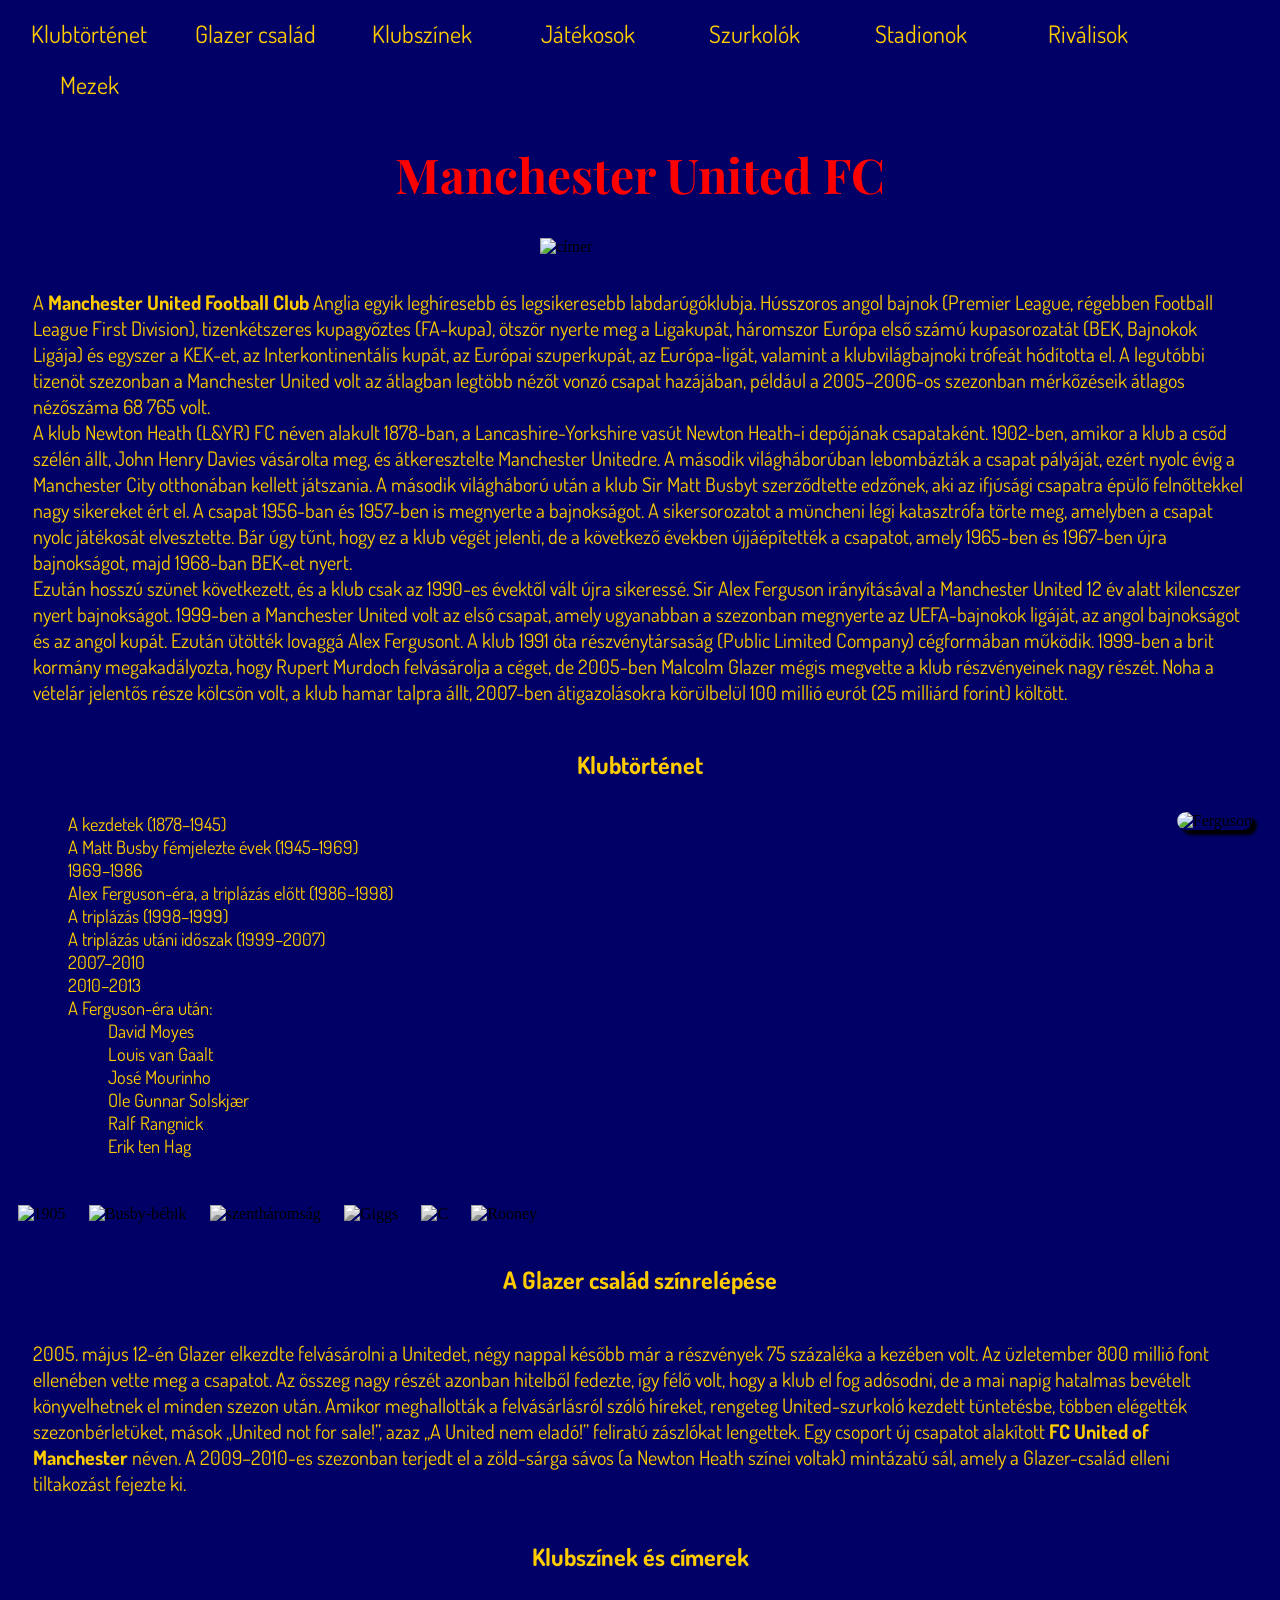
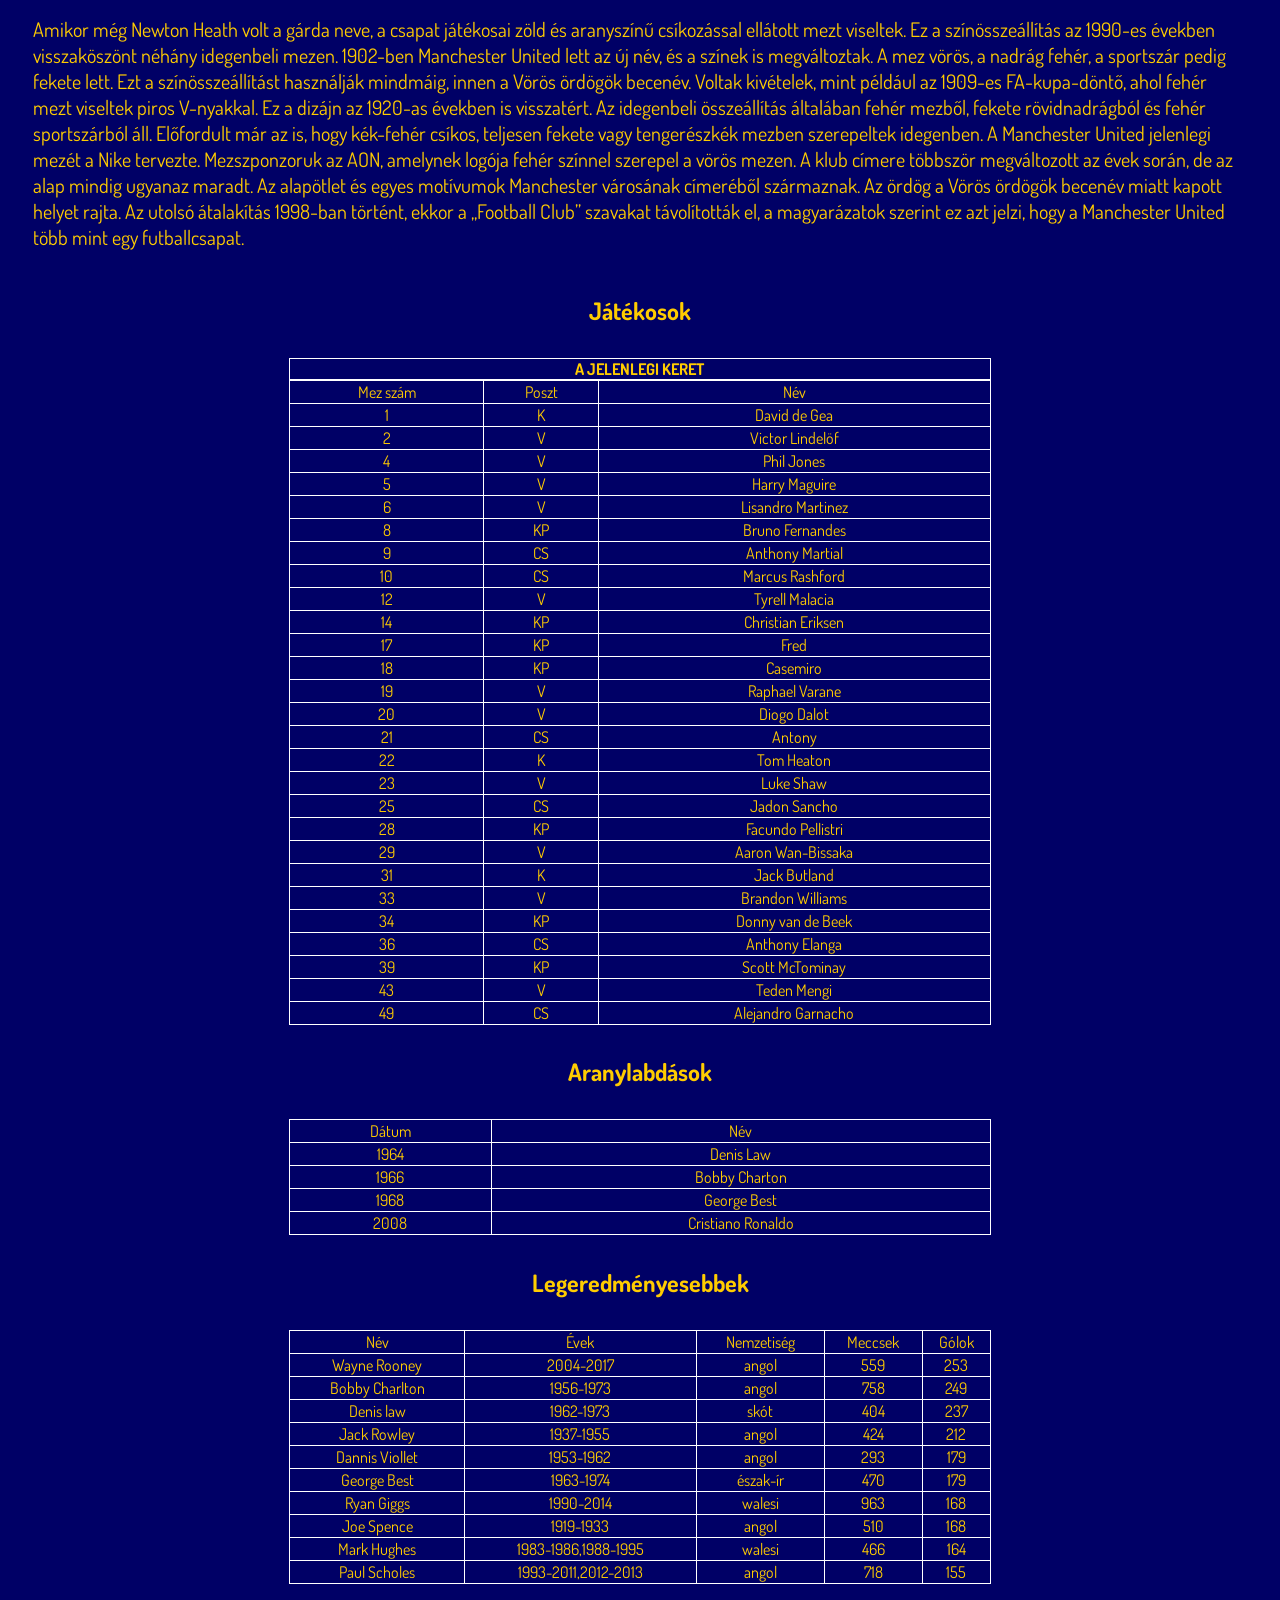
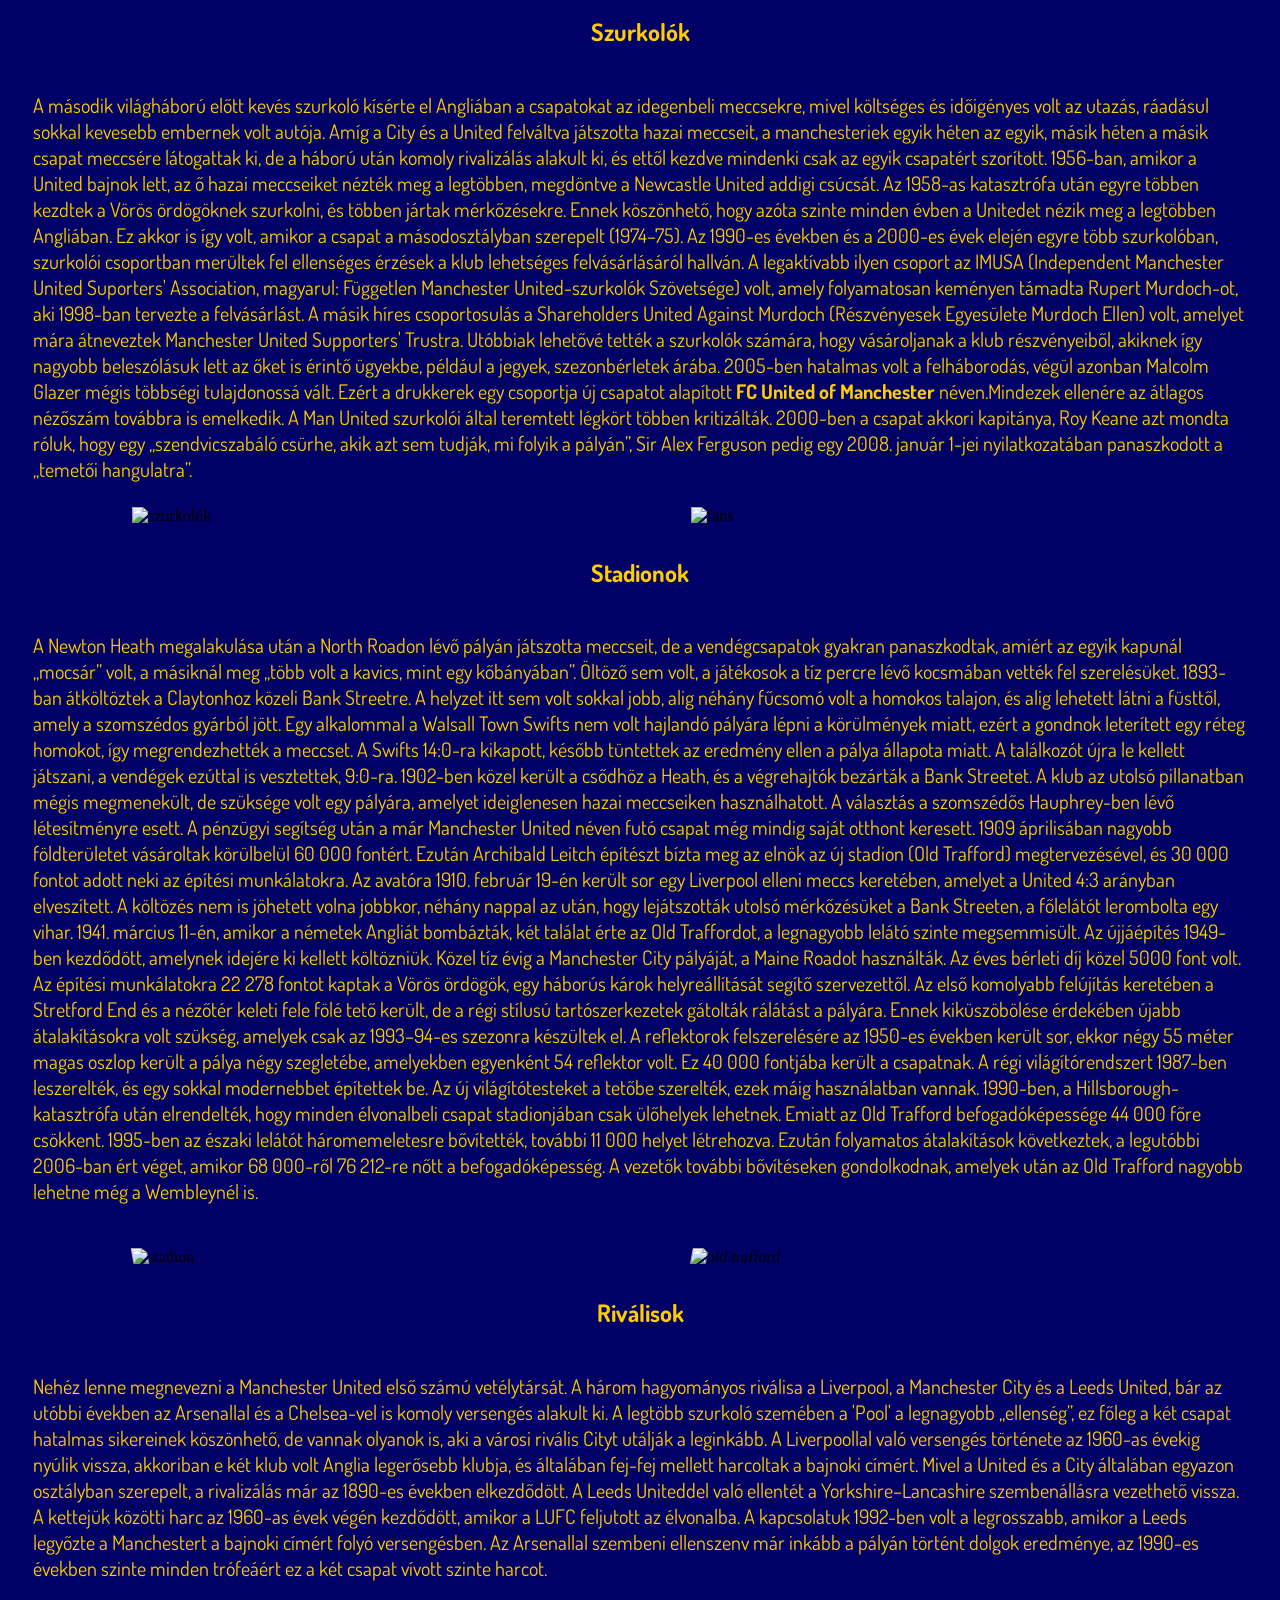
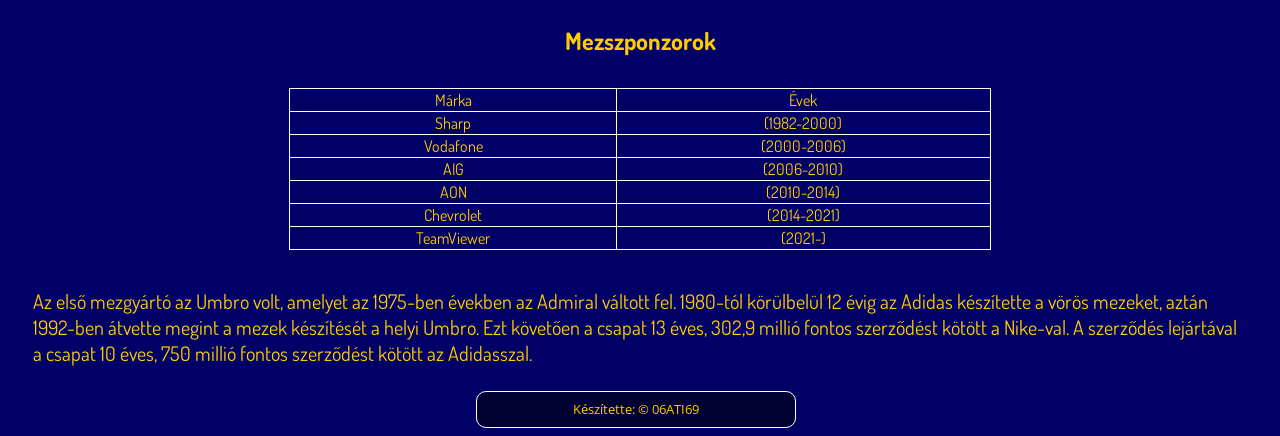
==== commit a9ec9728: "reneme HTML file" ====
--- a/index.html
+++ b/index.html
@@ -13,6 +13,13 @@
     <link rel="preconnect" href="https://fonts.gstatic.com">
     <link rel="preconnect" href="https://fonts.gstatic.com">
     <link href="https://fonts.googleapis.com/css2?family=Playfair+Display:wght@700&display=swap" rel="stylesheet">
+    <link rel="preconnect" href="https://fonts.googleapis.com">
+    <link rel="preconnect" href="https://fonts.gstatic.com" crossorigin>
+    <link href="https://fonts.googleapis.com/css2?family=Playfair+Display&display=swap" rel="stylesheet">
+    <link rel="preconnect" href="https://fonts.googleapis.com">
+    <link rel="preconnect" href="https://fonts.gstatic.com" crossorigin>
+    <link href="https://fonts.googleapis.com/css2?family=Dosis&display=swap" rel="stylesheet">
+</head>
 <body>
   <header>
       <a href="#box" class="button button">Klubtörténet</a>
@@ -68,9 +75,9 @@
     Az idegenbeli összeállítás általában fehér mezből, fekete rövidnadrágból és fehér sportszárból áll. Előfordult már az is, hogy kék-fehér csíkos, teljesen fekete vagy tengerészkék mezben szerepeltek idegenben.
     A Manchester United jelenlegi mezét a Nike tervezte. Mezszponzoruk az AON, amelynek logója fehér színnel szerepel a vörös mezen.
     A klub címere többször megváltozott az évek során, de az alap mindig ugyanaz maradt. Az alapötlet és egyes motívumok Manchester városának címeréből származnak. Az ördög a Vörös ördögök becenév miatt kapott helyet rajta. Az utolsó átalakítás 1998-ban történt, ekkor a „Football Club” szavakat távolították el, a magyarázatok szerint ez azt jelzi, hogy a Manchester United több mint egy futballcsapat.</p>
-  <div id="players"><h4>Játékosok:</h4></div>
+  <div id="players"><h4>Játékosok</h4></div>
     <table>
-      <caption>A jelenlegi keret:</caption>
+      <caption>A jelenlegi keret</caption>
         <tr>
           <td>Mez szám</td>
           <td>Poszt</td>
@@ -102,11 +109,6 @@
           <td>Lisandro Martinez</td>
         </tr>
         <tr>
-          <td>7</td>
-          <td>CS</td>
-          <td>Cristiano Ronaldo</td>
-        </tr>
-        <tr>
           <td>8</td>
           <td>KP</td>
           <td>Bruno Fernandes</td>
@@ -119,7 +121,7 @@
         <tr>
           <td>10</td>
           <td>CS</td>
-          <td>	Marcus Rashford</td>
+          <td>Marcus Rashford</td>
         </tr>
         <tr>
           <td>12</td>
@@ -130,11 +132,6 @@
           <td>14</td>
           <td>KP</td>
           <td>Christian Eriksen</td>
-        </tr>
-        <tr>
-          <td>16</td>
-          <td>KP</td>
-          <td>Amada</td>
         </tr>
         <tr>
           <td>17</td>
@@ -189,7 +186,7 @@
         <tr>
           <td>31</td>
           <td>K</td>
-          <td>Martin Dúbravka</td>
+          <td>Jack Butland</td>
         </tr>
         <tr>
           <td>33</td>
@@ -202,6 +199,11 @@
           <td>Donny van de Beek</td>
         </tr>
         <tr>
+          <td>36</td>
+          <td>CS</td>
+          <td>Anthony Elanga</td>
+        </tr>
+        <tr>
           <td>39</td>
           <td>KP</td>
           <td>Scott McTominay</td>
@@ -211,6 +213,114 @@
           <td>V</td>
           <td>Teden Mengi</td>
         </tr>
+        <tr>
+          <td>49</td>
+          <td>CS</td>
+          <td>Alejandro Garnacho</td>
+        </tr>
+    </table>
+    <h4>Aranylabdások</h4>
+    <table>
+      <tr>
+          <td>Dátum</td>
+          <td>Név</td>
+        </tr>
+      <tr>
+          <td>1964</td>
+          <td>Denis Law</td>
+        </tr>
+      <tr>
+        <td>1966</td>
+        <td>Bobby Charton</td>
+      </tr>
+      <tr>
+        <td>1968</td>
+        <td>George Best</td>
+      </tr>
+      <tr>
+        <td>2008</td>
+        <td>Cristiano Ronaldo</td>
+      </tr>
+    </table>
+    <h4>Legeredményesebbek</h4>
+    <table>
+      <tr>
+        <td>Név</td>
+        <td>Évek</td>
+        <td>Nemzetiség</td>
+        <td>Meccsek</td>
+        <td>Gólok</td>
+      </tr>
+      <tr>
+        <td>Wayne Rooney</td>
+        <td>2004-2017</td>
+        <td>angol</td>
+        <td>559</td>
+        <td>253</td>
+      </tr>
+      <tr>
+        <td>Bobby Charlton</td>
+        <td>1956-1973</td>
+        <td>angol</td>
+        <td>758</td>
+        <td>249</td>
+      </tr>
+      <tr>
+        <td>Denis law</td>
+        <td>1962-1973</td>
+        <td>skót</td>
+        <td>404</td>
+        <td>237</td>
+      </tr>
+      <tr>
+        <td>Jack Rowley</td>
+        <td>1937-1955</td>
+        <td>angol</td>
+        <td>424</td>
+        <td>212</td>
+      </tr>
+      <tr>
+        <td>Dannis Viollet</td>
+        <td>1953-1962</td>
+        <td>angol</td>
+        <td>293</td>
+        <td>179</td>
+      </tr>
+      <tr>
+        <td>George Best</td>
+        <td>1963-1974</td>
+        <td>észak-ír</td>
+        <td>470</td>
+        <td>179</td>
+      </tr>
+      <tr>
+        <td>Ryan Giggs</td>
+        <td>1990-2014</td>
+        <td>walesi</td>
+        <td>963</td>
+        <td>168</td>
+      </tr>
+      <tr>
+        <td>Joe Spence</td>
+        <td>1919-1933</td>
+        <td>angol</td>
+        <td>510</td>
+        <td>168</td>
+      </tr>
+      <tr>
+        <td>Mark Hughes</td>
+        <td>1983-1986,1988-1995</td>
+        <td>walesi</td>
+        <td>466</td>
+        <td>164</td>
+      </tr>
+      <tr>
+        <td>Paul Scholes</td>
+        <td>1993-2011,2012-2013</td>
+        <td>angol</td>
+        <td>718</td>
+        <td>155</td>
+      </tr>
     </table>
     <div id="f"><h4>Szurkolók</h4></div>
     <p>A második világháború előtt kevés szurkoló kísérte el Angliában a csapatokat az idegenbeli meccsekre, mivel költséges és időigényes volt az utazás, ráadásul sokkal kevesebb embernek volt autója. Amíg a City és a United felváltva játszotta hazai meccseit, a manchesteriek egyik héten az egyik, másik héten a másik csapat meccsére látogattak ki, de a háború után komoly rivalizálás alakult ki, és ettől kezdve mindenki csak az egyik csapatért szorított.
@@ -233,7 +343,7 @@
     <br>
     <div class="pictures">
       <div class="case"><img id="arena" src="https://upload.wikimedia.org/wikipedia/commons/4/43/Old_Trafford_inside_20060726_1.jpg" alt="stadion"></div>
-      <div class="case"><img id="stadion" src="https://stadiumjourney.com/wp-content/uploads/2016/11/Screen-Shot-2019-10-17-at-6.50.55-PM.png" alt="old trafford"></div>
+      <div class="case"><img id="stadion" src="https://www.telegraph.co.uk/content/dam/football/2022/03/14/TELEMMGLPICT000000256527062_trans_NvBQzQNjv4Bq5xQKRFy_kkTBfDozNlo-oJ0J162pmY1eSHUnwSaoTd0.jpeg" alt="old trafford"></div>
     </div>
     <div id="rivals"><h4>Riválisok</h4></div>
     <p>Nehéz lenne megnevezni a Manchester United első számú vetélytársát. A három hagyományos riválisa a Liverpool, a Manchester City és a Leeds United, bár az utóbbi években az Arsenallal és a Chelsea-vel is komoly versengés alakult ki. A legtöbb szurkoló szemében a 'Pool' a legnagyobb „ellenség”, ez főleg a két csapat hatalmas sikereinek köszönhető, de vannak olyanok is, aki a városi rivális Cityt utálják a leginkább. A Liverpoollal való versengés története az 1960-as évekig nyúlik vissza, akkoriban e két klub volt Anglia legerősebb klubja, és általában fej-fej mellett harcoltak a bajnoki címért. Mivel a United és a City általában egyazon osztályban szerepelt, a rivalizálás már az 1890-es években elkezdődött.
--- a/united.css
+++ b/united.css
@@ -18,22 +18,22 @@
 h4 {
     color:       #ffcc00;
     text-align:  center;
-    font-family: 'Open Sans Condensed', sans-serif;
+    font-family: 'Dosis', sans-serif;
     font-size:   1.5rem;
 }
 p {
-    font-family:   'Open Sans Condensed', sans-serif;
+    font-family:   'Dosis', sans-serif;
     color:         #ffcc00;
     font-size:     1.25rem;
     margin-bottom: 1%;
     padding:       1% 2%;
 }
 ul, li {
-    font-family: 'Open Sans Condensed', sans-serif;
+    font-family: 'Dosis', sans-serif;
     color:        #ffcc00;
 }
 dl {
-    font-family: 'Open Sans Condensed', sans-serif;
+    font-family: 'Dosis', sans-serif;
     color:        #ffcc00;
     font-size:    1.35rem;
     margin:       1.15rem;
@@ -69,14 +69,14 @@
 }
 td {
     text-align:  center;
-    font-family: 'Open Sans Condensed', sans-serif;
+    font-family: 'Dosis', sans-serif;
     color:       #ffcc00;
 }
 caption {
     text-transform: uppercase;
     font-size:      1rem;
     font-weight:    bold;
-    font-family:    'Open Sans Condensed', sans-serif;
+    font-family:    'Dosis', sans-serif;
     color:          #ffcc00;
 }
 
@@ -87,26 +87,25 @@
 }
 
 .button {
-  width:            9.94rem;
+  width:            8.9rem;
   font-size:        1.5rem;
   text-align:       center;
   background-color: #000066;
   color:            #ffcc00;
-  font-family:      'Open Sans Condensed', sans-serif;
-  margin:           2px;
-  border-radius:    25px;
+  font-family:      'Dosis', sans-serif;
+  margin:           10px;
 }
 a {
     text-decoration: none;
 }
 a:hover {
-    transition:    color .15s ease-in-out;
-    border-bottom: 2px solid red;
+    transition:     color .15s ease-in-out;
+    border-bottom:  3px solid red;
 }
 
 @media (min-width: 600px) {
     .button {
-      display: inline-block;
+      display:       inline-block;
       border-bottom: none;
   }
 }
@@ -146,10 +145,10 @@
     font-size:       1.15rem;
 }
 ul, li {
-    font-family: 'Open Sans Condensed', sans-serif;
+    font-family: 'Dosis', sans-serif;
 }
 dl {
-    font-family: 'Open Sans Condensed', sans-serif;
+    font-family: 'Dosis', sans-serif;
     font-size:    1.35rem;
     margin:       1.15rem;
 }
@@ -193,7 +192,8 @@
     transform: skew(10deg);
 }
 #stadion {
-    width:     95%;
+    width:     91%;
+    height:    97%;
     transform: skew(-10deg);
 }
 
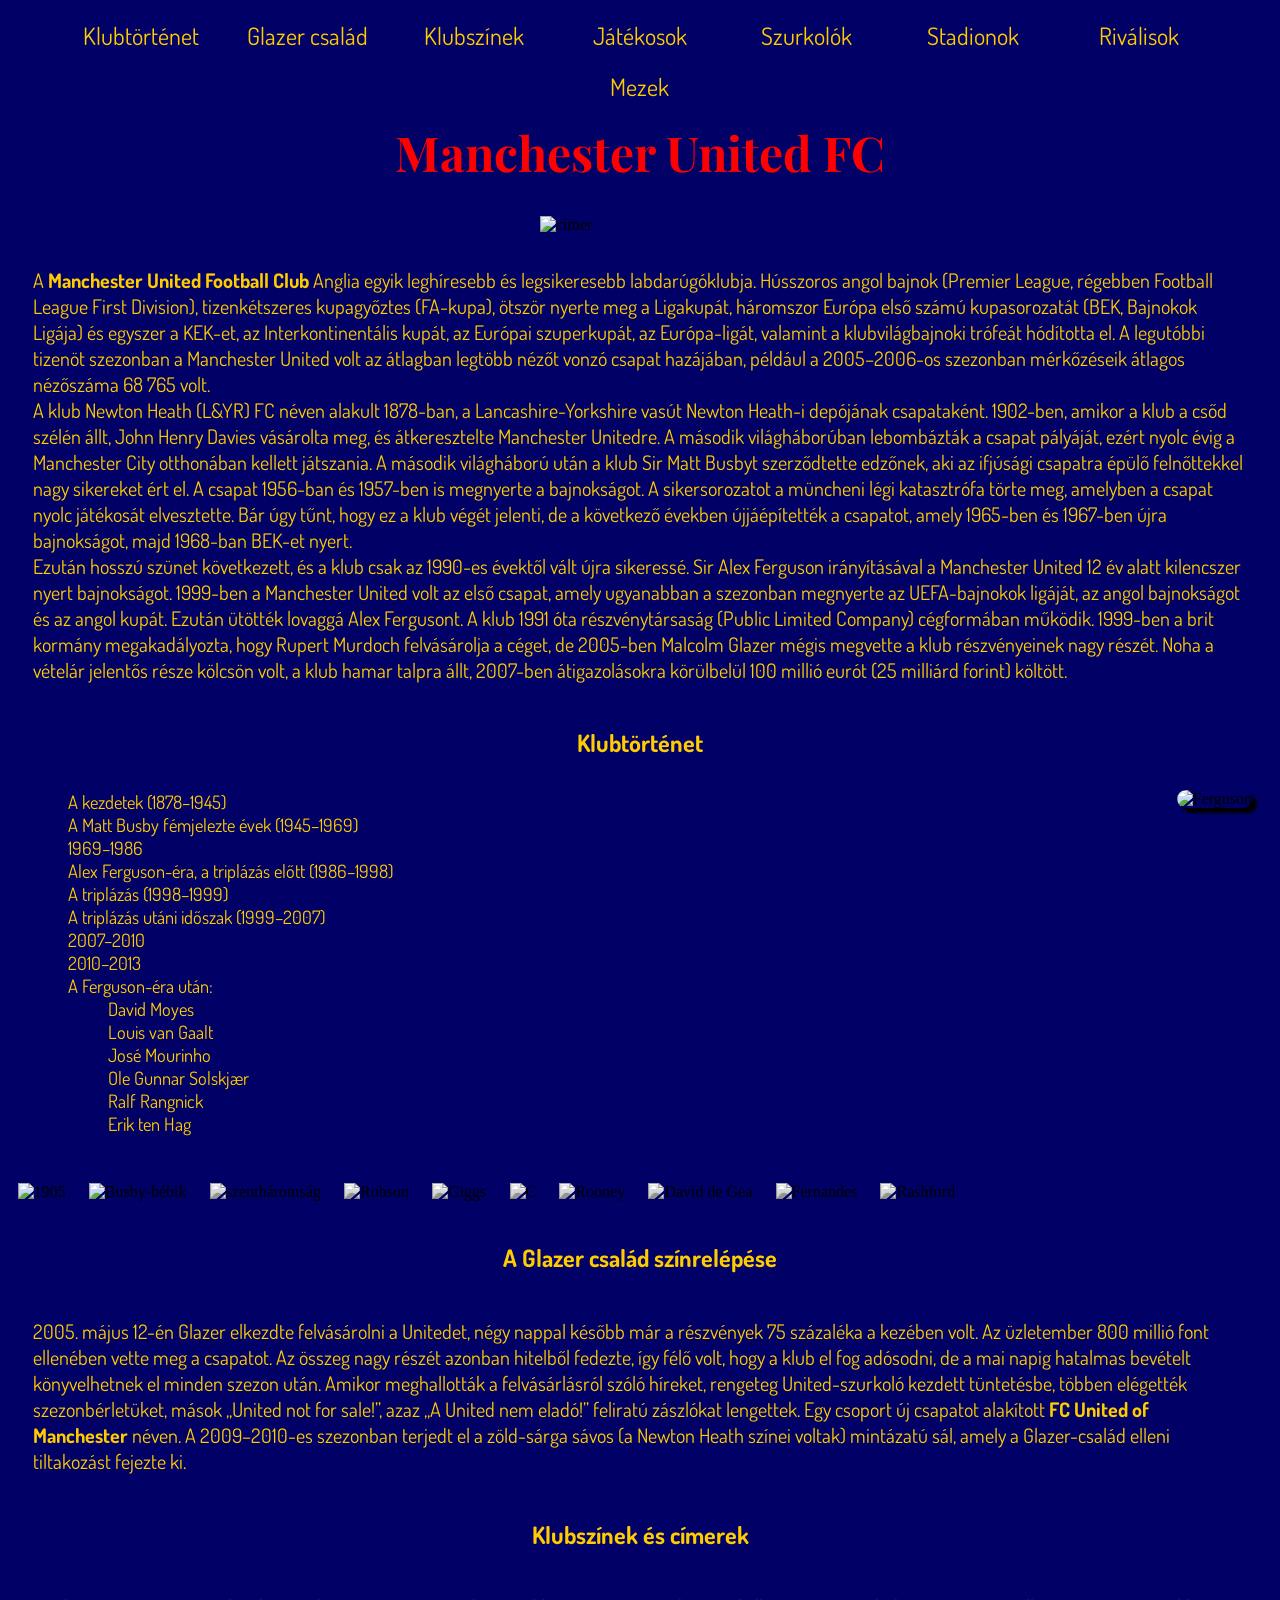
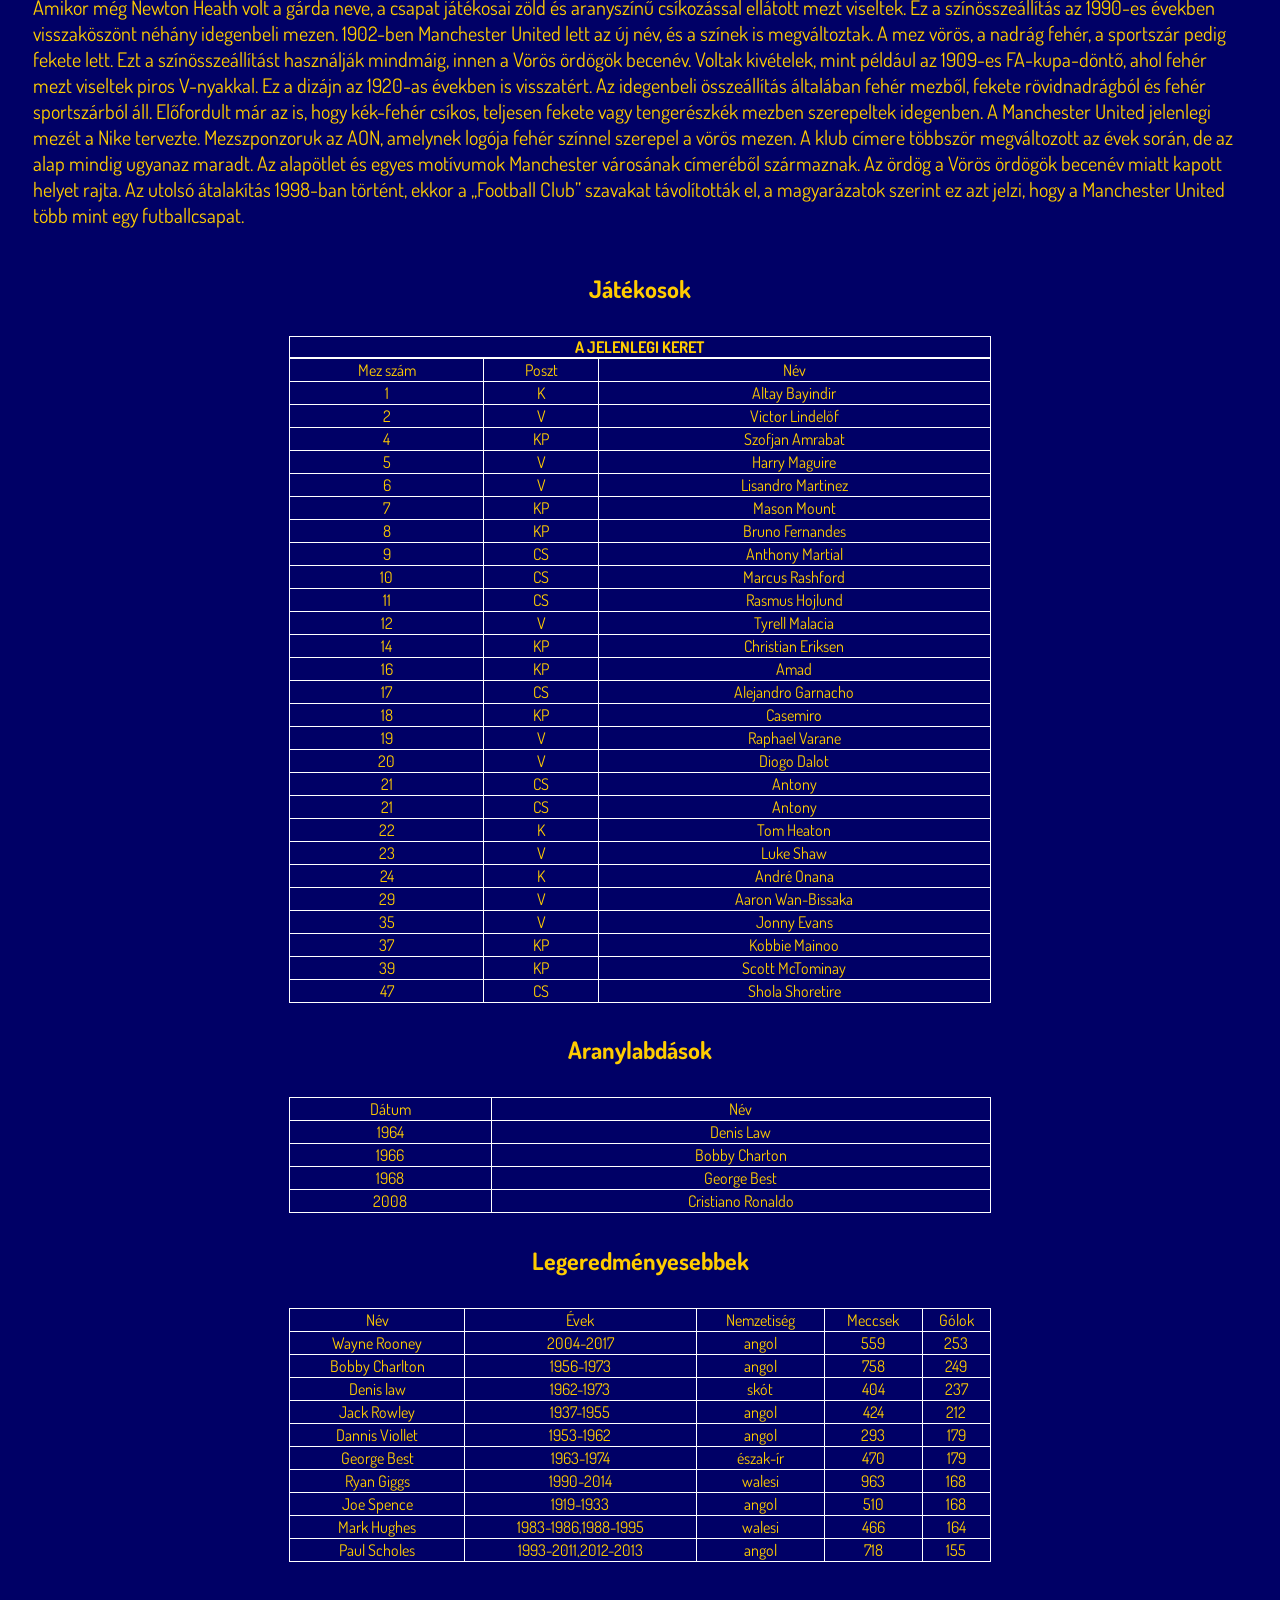
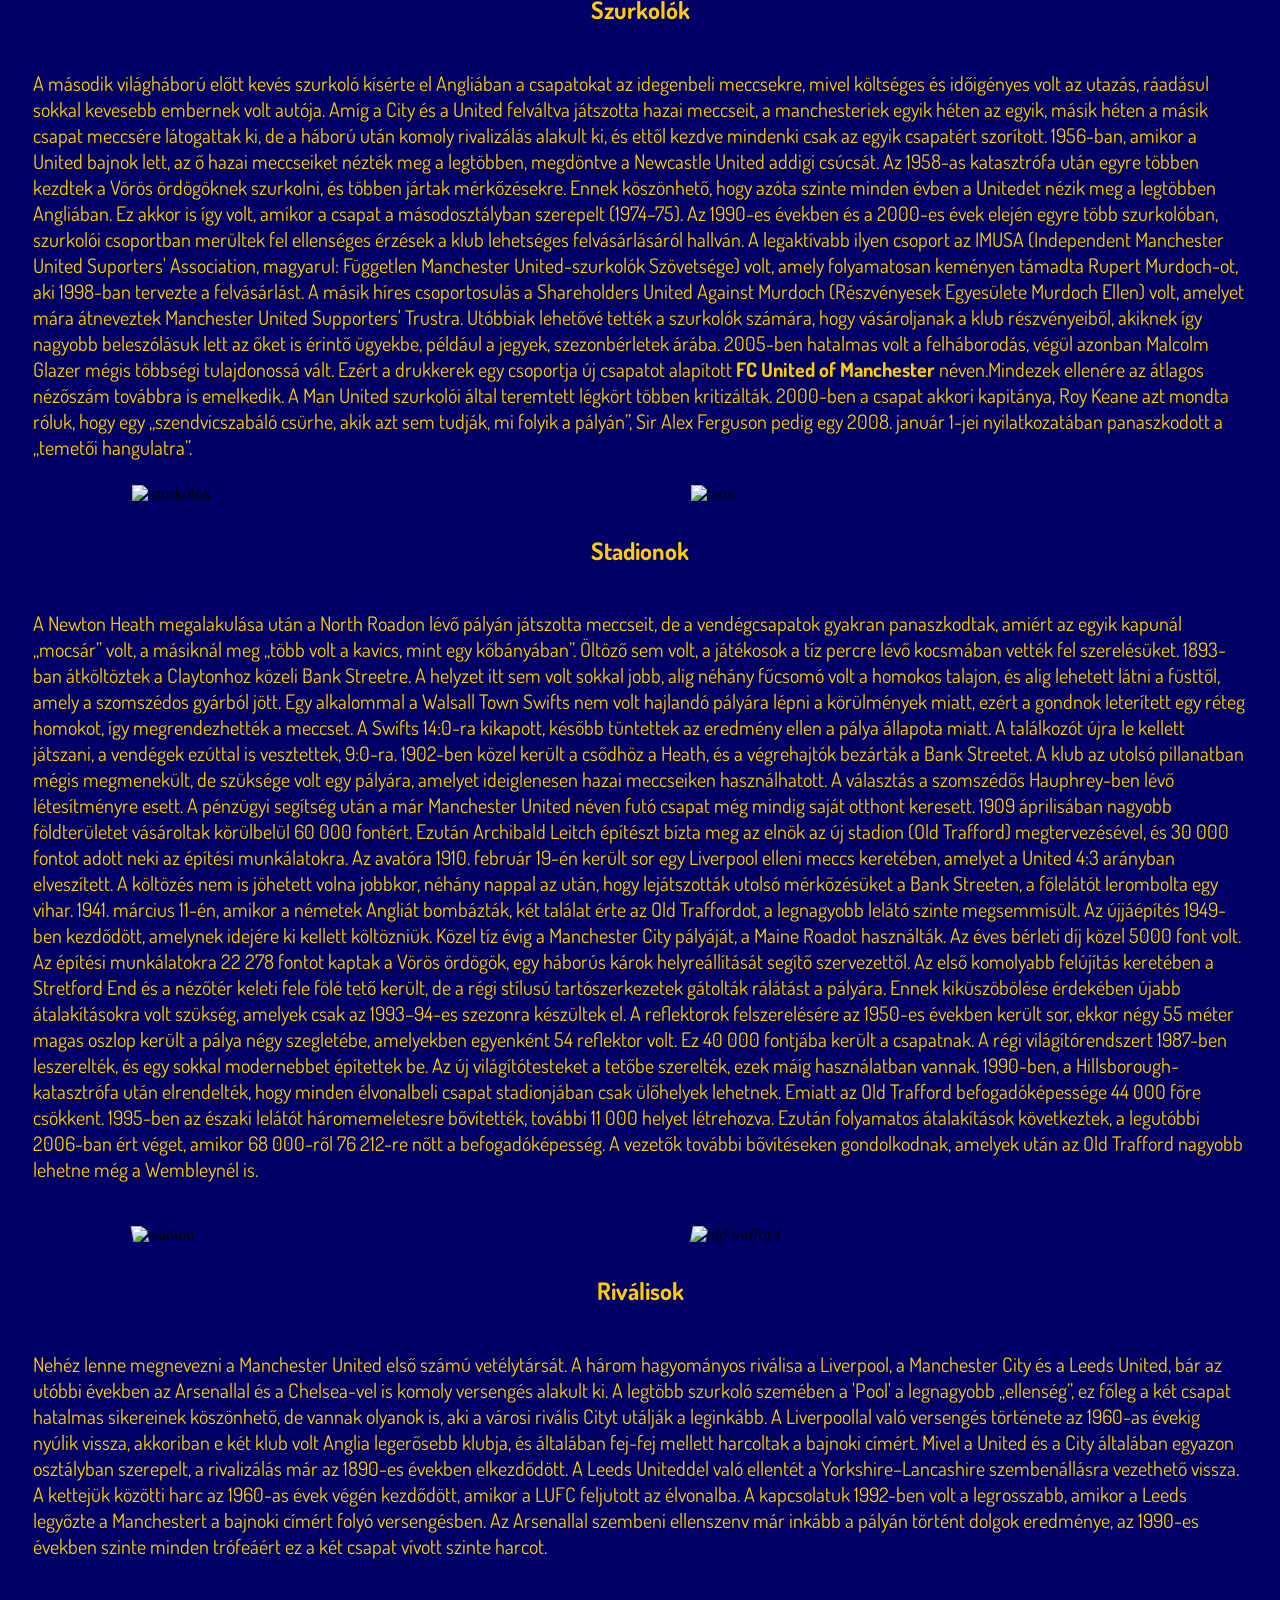
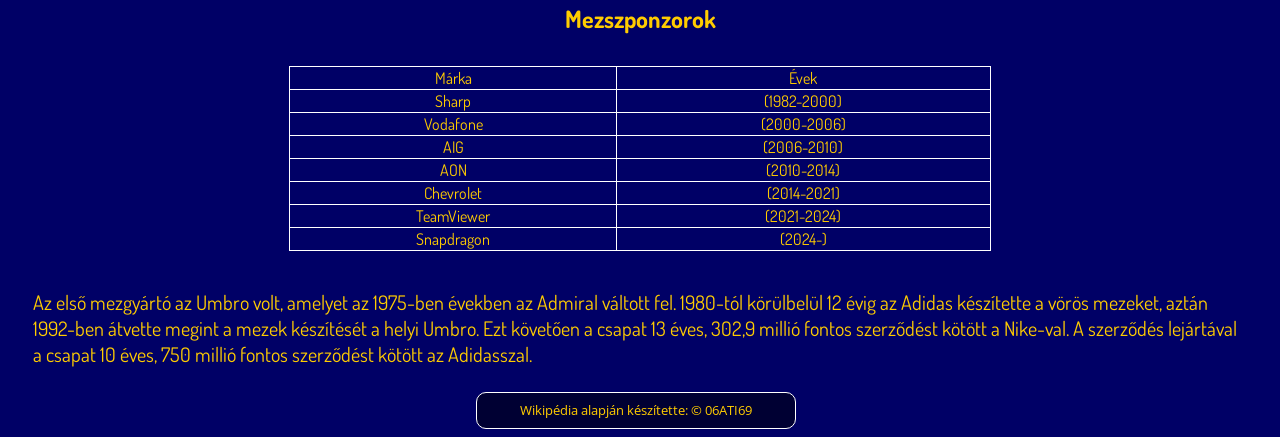
==== commit 06ea0edc: "updating the website and fixing a bug (jumping in the header" ====
--- a/index.html
+++ b/index.html
@@ -22,6 +22,7 @@
 </head>
 <body>
   <header>
+    <div class="container">
       <a href="#box" class="button button">Klubtörténet</a>
       <a href="#glazer" class="button button">Glazer család</a>
       <a href="#colors" class="button button">Klubszínek</a>
@@ -30,6 +31,7 @@
       <a href="#stadiums" class="button button">Stadionok</a>
       <a href="#rivals" class="button button">Riválisok</a>
       <a href="#sponsors" class="button button">Mezek</a>
+  </div>
   </header>
   <h1>Manchester United FC</h1>
   <img class="scutcheon" src="https://images-na.ssl-images-amazon.com/images/I/51dv%2BJqTZjL._AC_.jpg" alt="címer">
@@ -64,9 +66,13 @@
   <img id="team" src="https://upload.wikimedia.org/wikipedia/hu/thumb/e/ec/ManUnited1905-1906.jpg/350px-ManUnited1905-1906.jpg" alt="1905">
   <img id="foto" src="https://upload.wikimedia.org/wikipedia/commons/thumb/0/0e/Busby_babes_1955.jpg/250px-Busby_babes_1955.jpg" alt="Busby-bébik">
   <img class="fotos" src="https://upload.wikimedia.org/wikipedia/commons/thumb/a/a1/Manchester_The_United_trinity.jpg/170px-Manchester_The_United_trinity.jpg" alt="szentháromság">
+  <img class="fotos" src="https://upload.wikimedia.org/wikipedia/commons/5/50/Bryan_Robson_at_the_cliff_-march_92.JPG" alt="Robson">
   <img class="fotos" src="https://upload.wikimedia.org/wikipedia/commons/thumb/5/57/Ryan_Giggs_vs_Everton-5_cropped.jpg/200px-Ryan_Giggs_vs_Everton-5_cropped.jpg" alt="Giggs">
   <img class="fotos" src="https://upload.wikimedia.org/wikipedia/commons/thumb/3/3d/C_ronaldo_cropped.jpg/200px-C_ronaldo_cropped.jpg" alt="C">
   <img class="fotos" src="https://upload.wikimedia.org/wikipedia/commons/thumb/f/fb/Wayne_Rooney_2.jpg/200px-Wayne_Rooney_2.jpg" alt="Rooney">
+  <img class="fotos" src="https://upload.wikimedia.org/wikipedia/commons/thumb/3/36/UEFA_EURO_qualifiers_Sweden_vs_Spain_20191015_David_de_Gea.jpg/800px-UEFA_EURO_qualifiers_Sweden_vs_Spain_20191015_David_de_Gea.jpg" alt="David de Gea">
+  <img class="fotos" src="https://upload.wikimedia.org/wikipedia/commons/thumb/b/b3/Manchester_United_v_Norwich_City%2C_16_April_2022_%2839%29.jpg/800px-Manchester_United_v_Norwich_City%2C_16_April_2022_%2839%29.jpg" alt="Fernandes">
+  <img class="fotos" src="https://upload.wikimedia.org/wikipedia/commons/thumb/2/2b/Manchester_United_v_West_Ham_United%2C_22_January_2022_%2833%29.jpg/800px-Manchester_United_v_West_Ham_United%2C_22_January_2022_%2833%29.jpg" alt="Rashford">
   <div id="glazer"><h4>A Glazer család színrelépése</h4></div> 
   <p>2005. május 12-én Glazer elkezdte felvásárolni a Unitedet, négy nappal később már a részvények 75 százaléka a kezében volt. Az üzletember 800 millió font ellenében vette meg a csapatot. Az összeg nagy részét azonban hitelből fedezte, így félő volt, hogy a klub el fog adósodni, de a mai napig hatalmas bevételt könyvelhetnek el minden szezon után.
       Amikor meghallották a felvásárlásról szóló híreket, rengeteg United-szurkoló kezdett tüntetésbe, többen elégették szezonbérletüket, mások „United not for sale!”, azaz „A United nem eladó!” feliratú zászlókat lengettek. Egy csoport új csapatot alakított <strong>FC United of Manchester</strong> néven. A 2009–2010-es szezonban terjedt el a zöld-sárga sávos (a Newton Heath színei voltak) mintázatú sál, amely a Glazer-család elleni tiltakozást fejezte ki.</p>
@@ -86,7 +92,7 @@
         <tr>
           <td>1</td>
           <td>K</td>
-          <td>David de Gea</td>
+          <td>Altay Bayindir</td>
         </tr>
         <tr>
           <td>2</td>
@@ -95,8 +101,8 @@
         </tr>
         <tr>
           <td>4</td>
-          <td>V</td>
-          <td>Phil Jones</td>
+          <td>KP</td>
+          <td>Szofjan Amrabat</td>
         </tr>
         <tr>
           <td>5</td>
@@ -109,6 +115,11 @@
           <td>Lisandro Martinez</td>
         </tr>
         <tr>
+          <td>7</td>
+          <td>KP</td>
+          <td>Mason Mount</td>
+        </tr>
+        <tr>
           <td>8</td>
           <td>KP</td>
           <td>Bruno Fernandes</td>
@@ -124,6 +135,11 @@
           <td>Marcus Rashford</td>
         </tr>
         <tr>
+          <td>11</td>
+          <td>CS</td>
+          <td>Rasmus Hojlund</td>
+        </tr>
+        <tr>
           <td>12</td>
           <td>V</td>
           <td>Tyrell Malacia</td>
@@ -134,9 +150,14 @@
           <td>Christian Eriksen</td>
         </tr>
         <tr>
+          <td>16</td>
+          <td>KP</td>
+          <td>Amad</td>
+        </tr>
+        <tr>
           <td>17</td>
-          <td>KP</td>
-          <td>Fred</td>
+          <td>CS</td>
+          <td>Alejandro Garnacho</td>
         </tr>
         <tr>
           <td>18</td>
@@ -152,6 +173,11 @@
           <td>20</td>
           <td>V</td>
           <td>Diogo Dalot</td>
+        </tr>
+        <tr>
+          <td>21</td>
+          <td>CS</td>
+          <td>Antony</td>
         </tr>
         <tr>
           <td>21</td>
@@ -169,14 +195,9 @@
           <td>Luke Shaw</td>
         </tr>
         <tr>
-          <td>25</td>
-          <td>CS</td>
-          <td>Jadon Sancho</td>
-        </tr>
-        <tr>
-          <td>28</td>
-          <td>KP</td>
-          <td>Facundo Pellistri</td>
+          <td>24</td>
+          <td>K</td>
+          <td>André Onana</td>
         </tr>
         <tr>
           <td>29</td>
@@ -184,24 +205,14 @@
           <td>Aaron Wan-Bissaka</td>
         </tr>
         <tr>
-          <td>31</td>
-          <td>K</td>
-          <td>Jack Butland</td>
-        </tr>
-        <tr>
-          <td>33</td>
-          <td>V</td>
-          <td>Brandon Williams</td>
-        </tr>
-        <tr>
-          <td>34</td>
-          <td>KP</td>
-          <td>Donny van de Beek</td>
-        </tr>
-        <tr>
-          <td>36</td>
-          <td>CS</td>
-          <td>Anthony Elanga</td>
+          <td>35</td>
+          <td>V</td>
+          <td>Jonny Evans</td>
+        </tr>
+        <tr>
+          <td>37</td>
+          <td>KP</td>
+          <td>Kobbie Mainoo</td>
         </tr>
         <tr>
           <td>39</td>
@@ -209,14 +220,9 @@
           <td>Scott McTominay</td>
         </tr>
         <tr>
-          <td>43</td>
-          <td>V</td>
-          <td>Teden Mengi</td>
-        </tr>
-        <tr>
-          <td>49</td>
-          <td>CS</td>
-          <td>Alejandro Garnacho</td>
+          <td>47</td>
+          <td>CS</td>
+          <td>Shola Shoretire</td>
         </tr>
     </table>
     <h4>Aranylabdások</h4>
@@ -376,12 +382,16 @@
       </tr>
       <tr>
         <td>TeamViewer</td>
-        <td>(2021-)</td>
+        <td>(2021-2024)</td>
+      </tr>
+      <tr>
+        <td>Snapdragon</td>
+        <td>(2024-)</td>
       </tr>
     </table>
     <p>Az első mezgyártó az Umbro volt, amelyet az 1975-ben években az Admiral váltott fel. 1980-tól körülbelül 12 évig az Adidas készítette a vörös mezeket, aztán 1992-ben átvette megint a mezek készítését a helyi Umbro. Ezt követően a csapat 13 éves, 302,9 millió fontos szerződést kötött a Nike-val. A szerződés lejártával a csapat 10 éves, 750 millió fontos szerződést kötött az Adidasszal. </p>
   <footer>
-      <p>Készítette: © 06ATI69</p>
+      <p>Wikipédia alapján készítette: © 06ATI69</p>
   </footer>
 </body>
 </html>
--- a/united.css
+++ b/united.css
@@ -9,6 +9,7 @@
 body {
     background-color: #000066;
 }
+
 h1 {
     color:        red;
     text-align:   center;
@@ -86,18 +87,25 @@
   text-decoration: none;
 }
 
+.container {
+  height: 80px;
+  width: 100%;
+  text-align: center;
+  padding: 2px;
+}
+
 .button {
   width:            8.9rem;
   font-size:        1.5rem;
   text-align:       center;
-  background-color: #000066;
   color:            #ffcc00;
   font-family:      'Dosis', sans-serif;
   margin:           10px;
 }
 a {
     text-decoration: none;
-}
+    margin: 1px;
+   }
 a:hover {
     transition:     color .15s ease-in-out;
     border-bottom:  3px solid red;
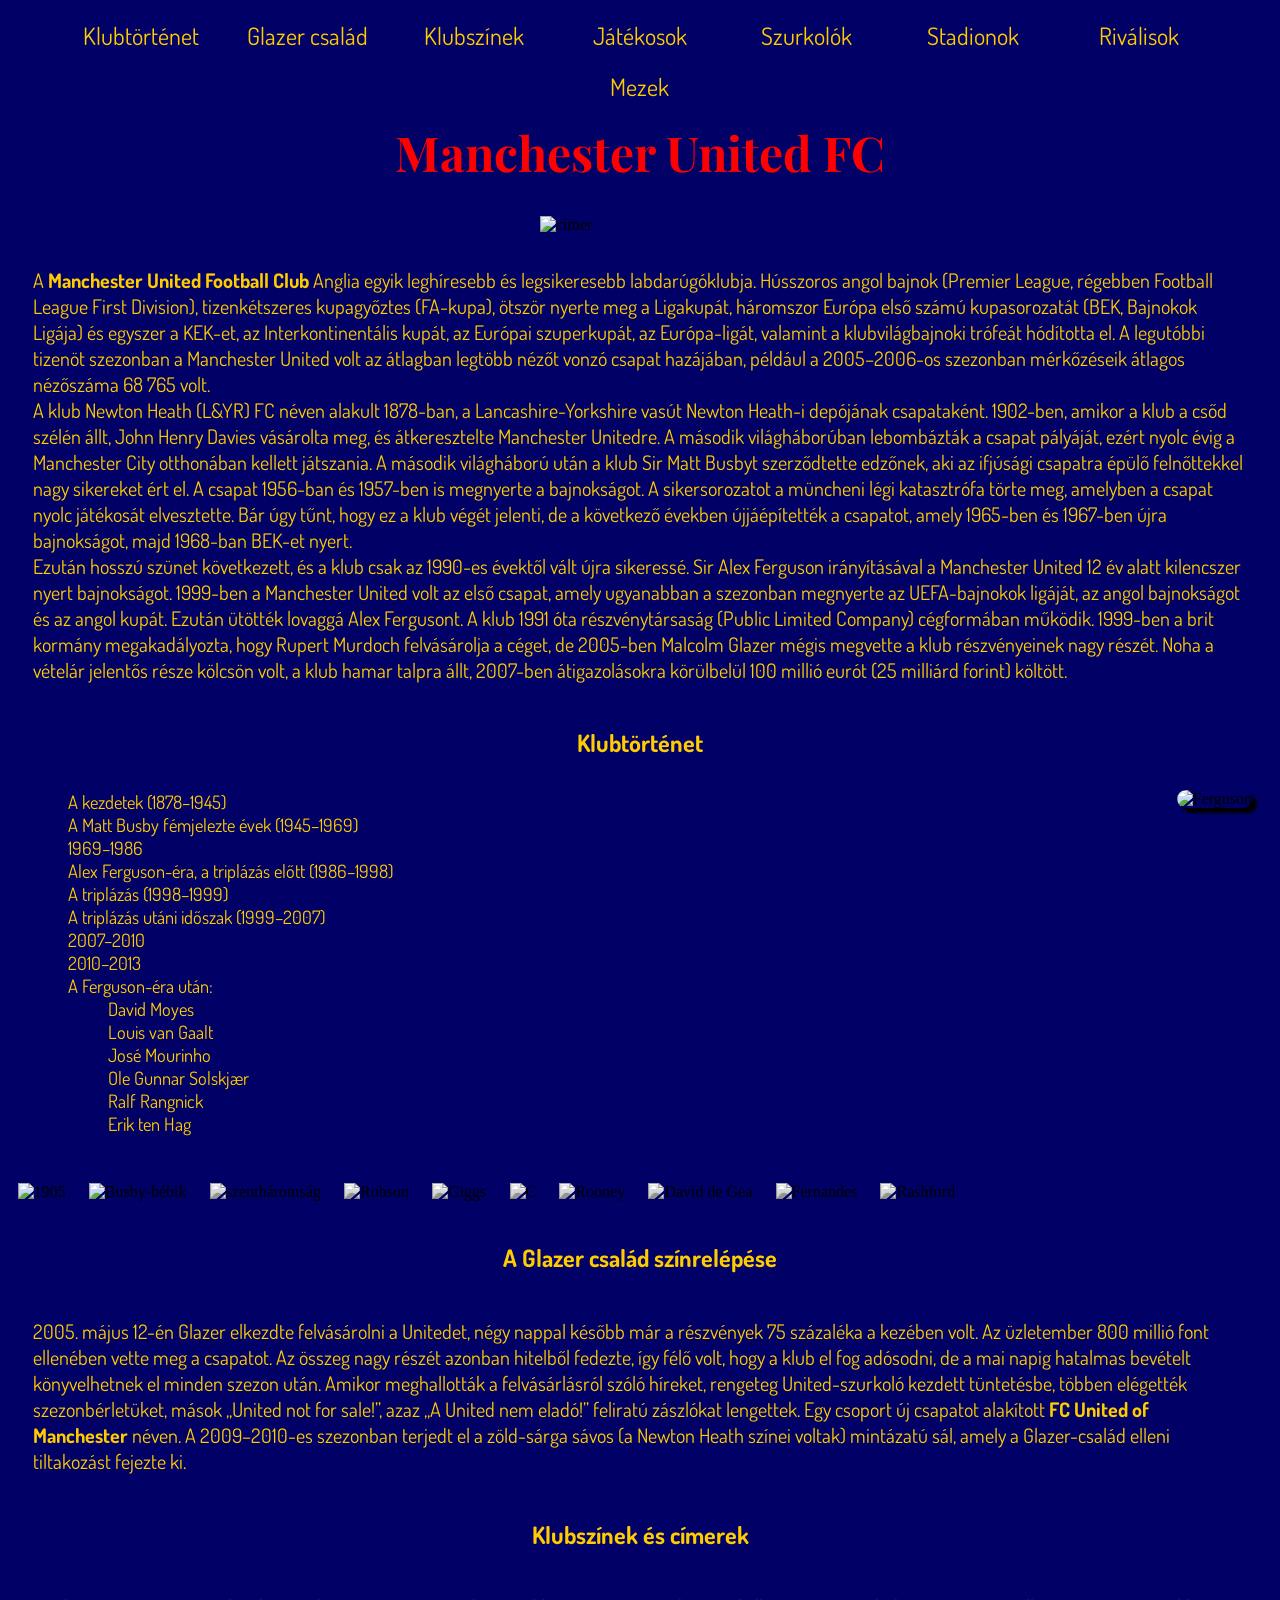
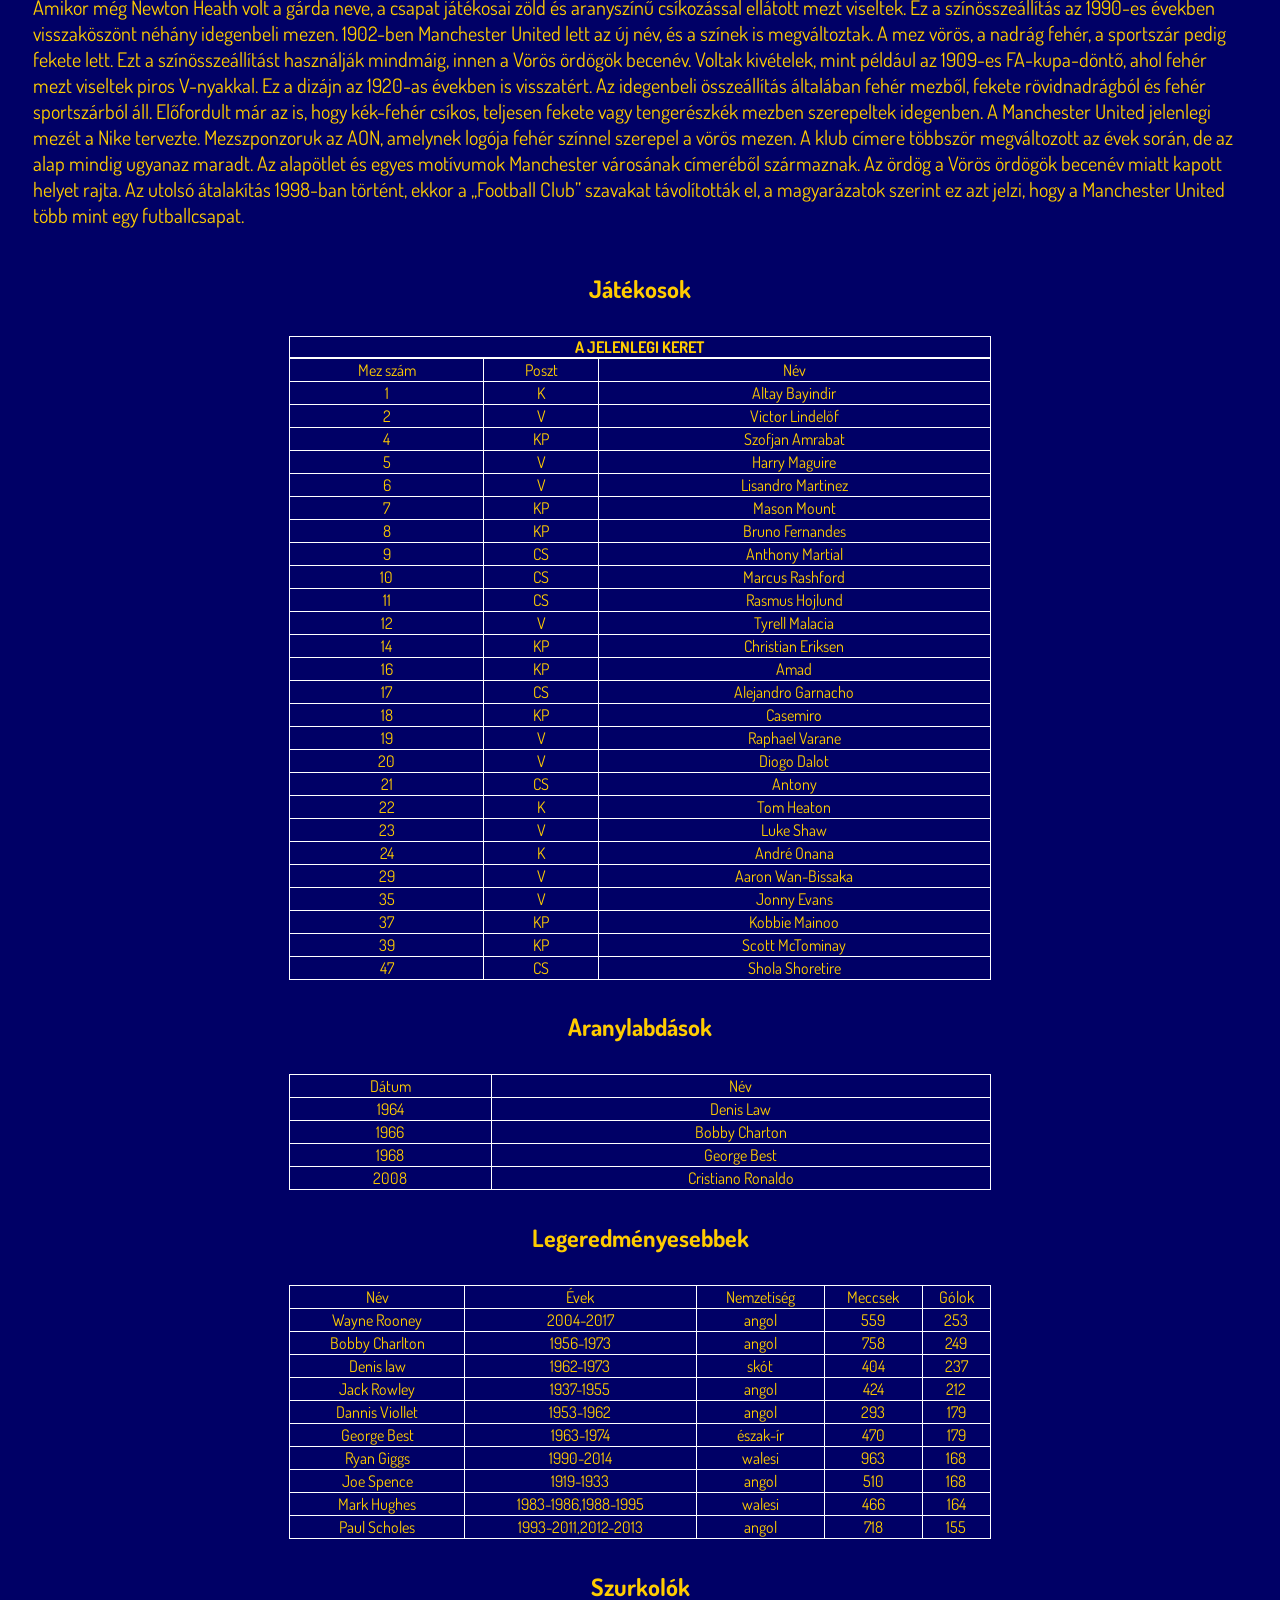
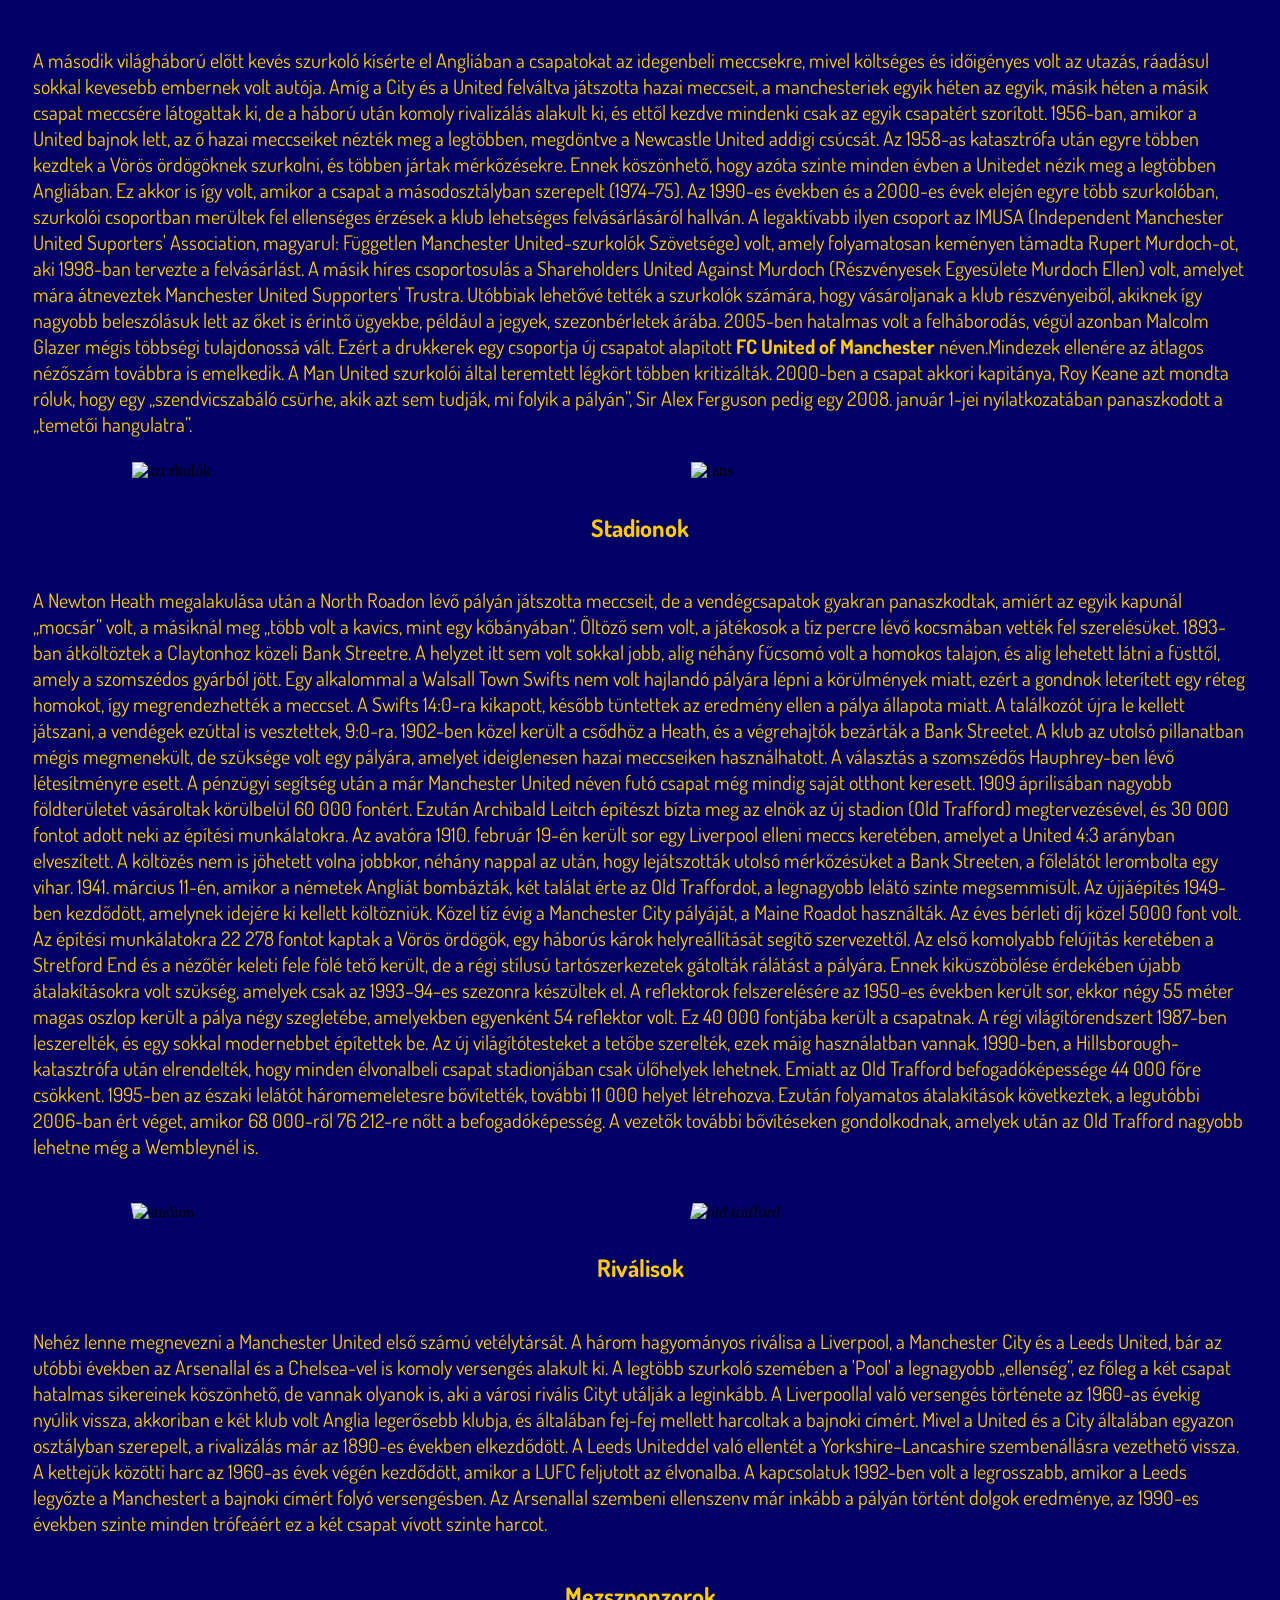
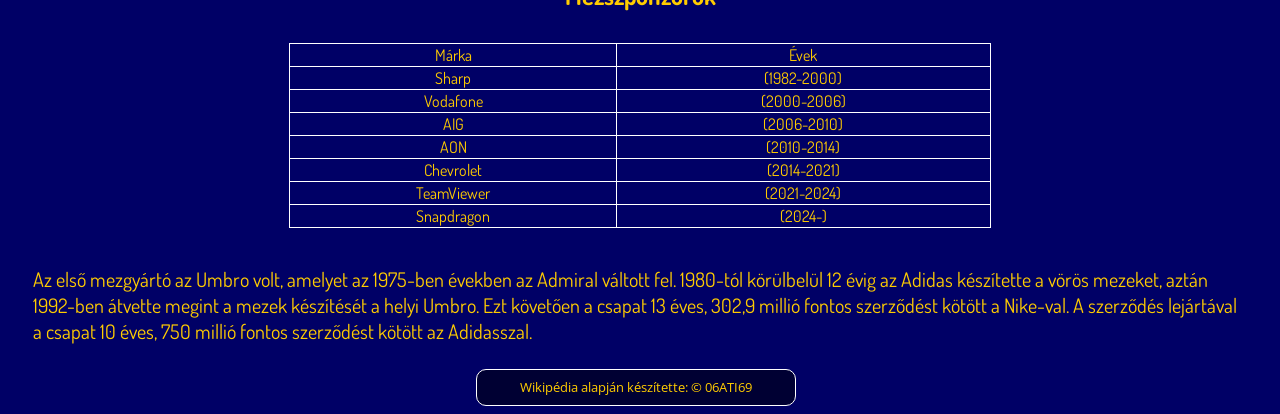
==== commit 161b3ae6: "a duplicate is fix in the player list" ====
--- a/index.html
+++ b/index.html
@@ -180,11 +180,6 @@
           <td>Antony</td>
         </tr>
         <tr>
-          <td>21</td>
-          <td>CS</td>
-          <td>Antony</td>
-        </tr>
-        <tr>
           <td>22</td>
           <td>K</td>
           <td>Tom Heaton</td>
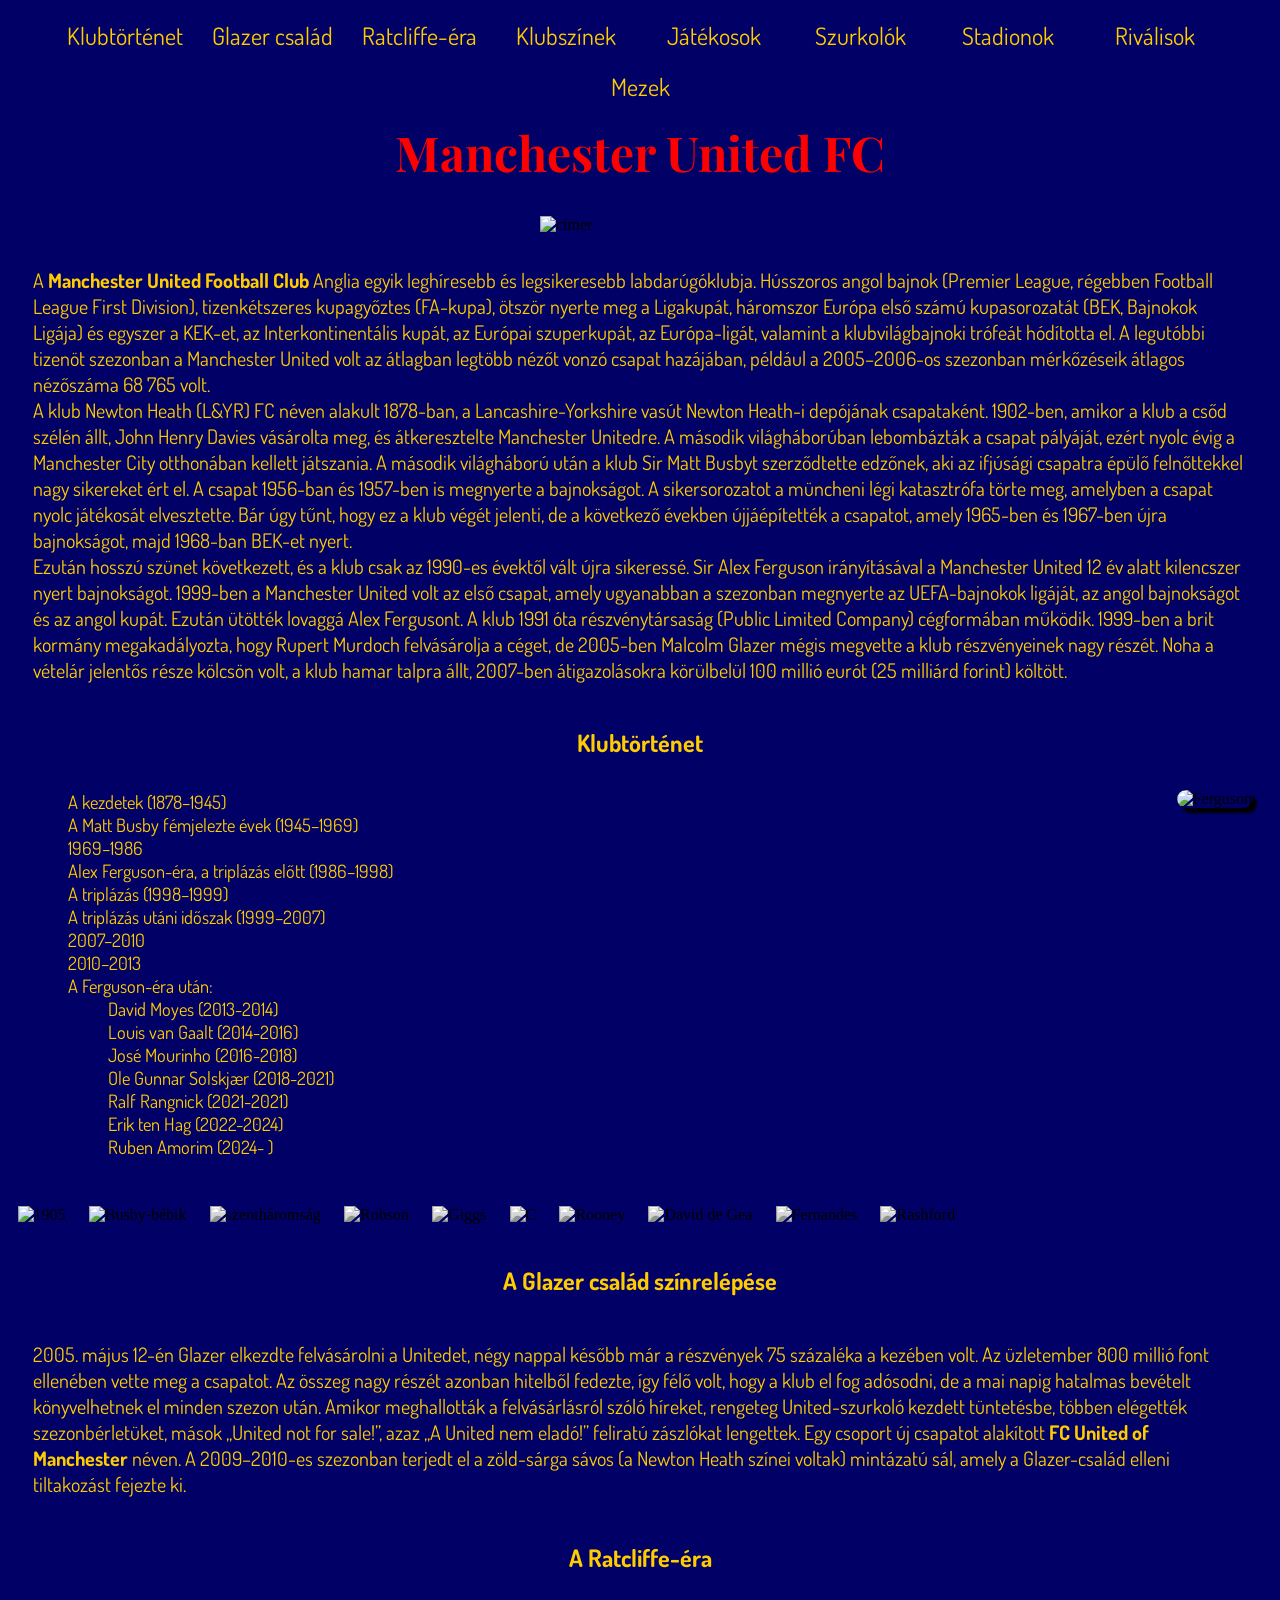
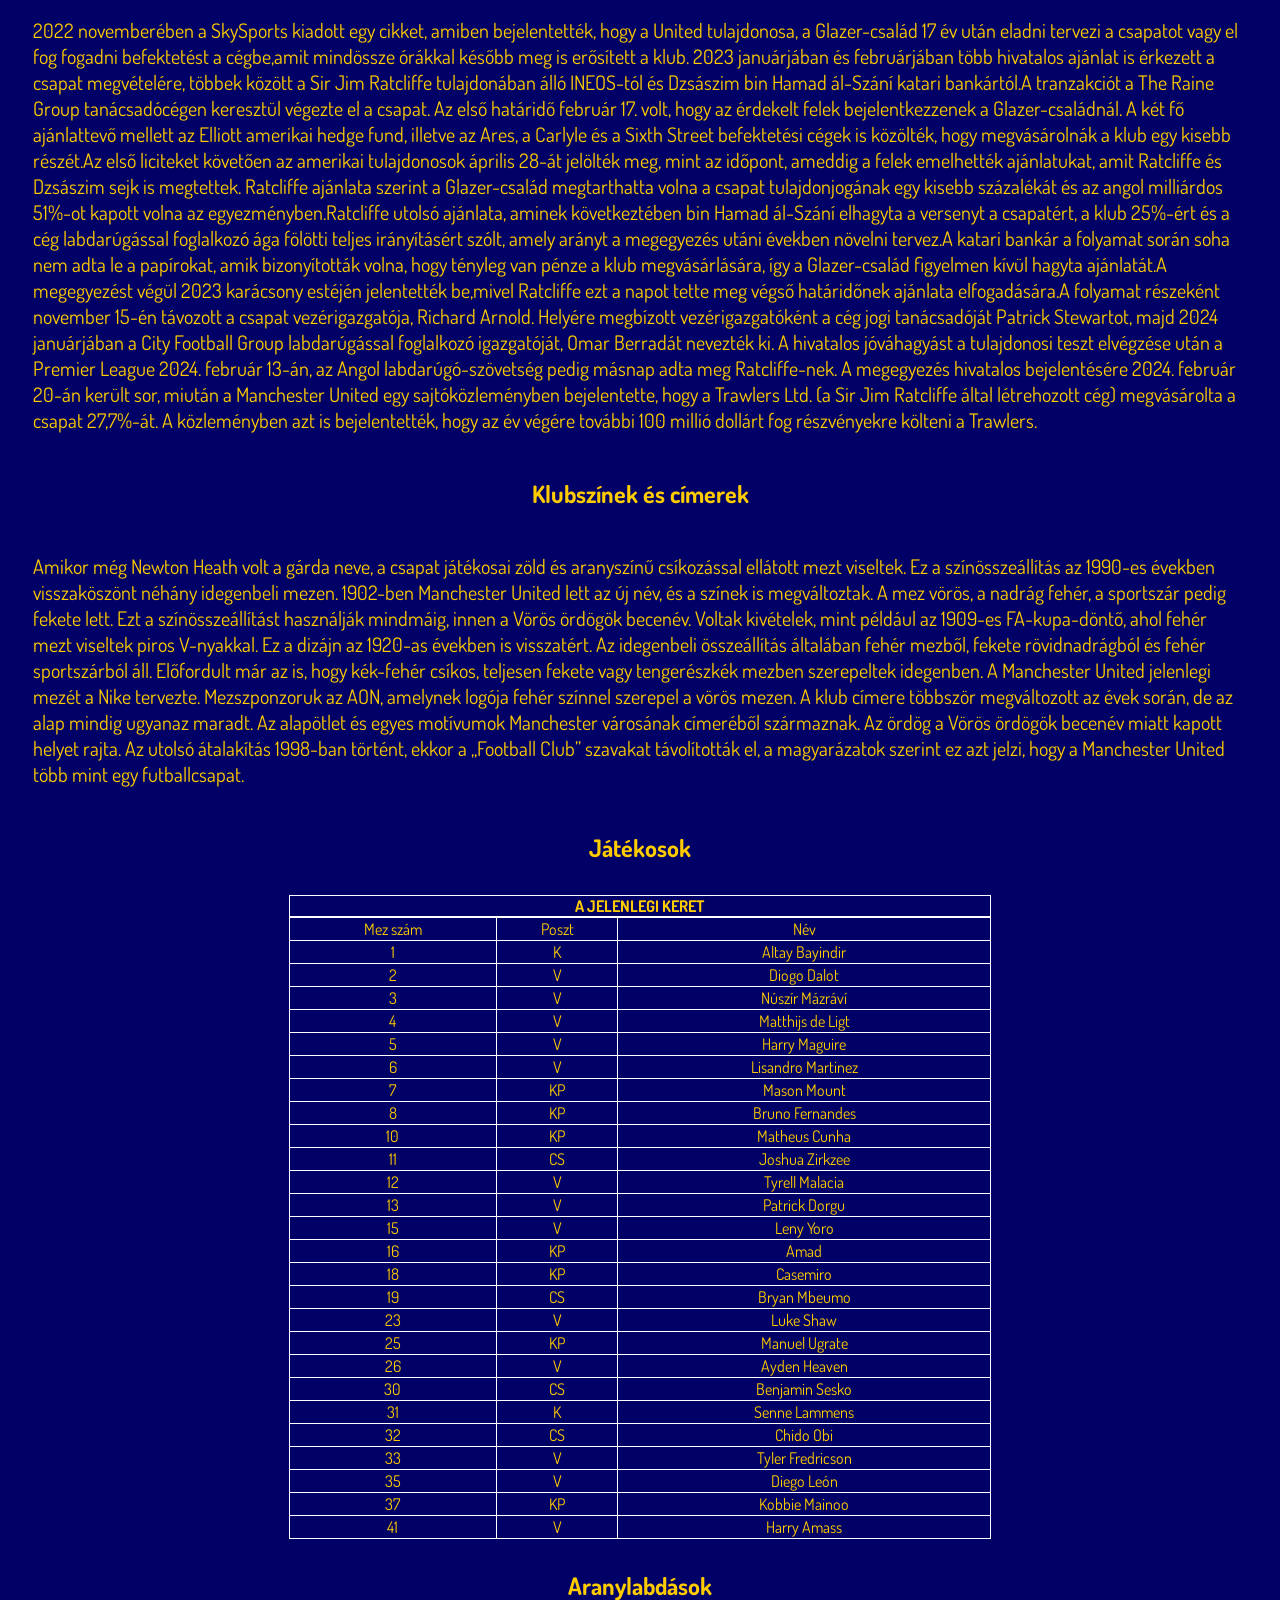
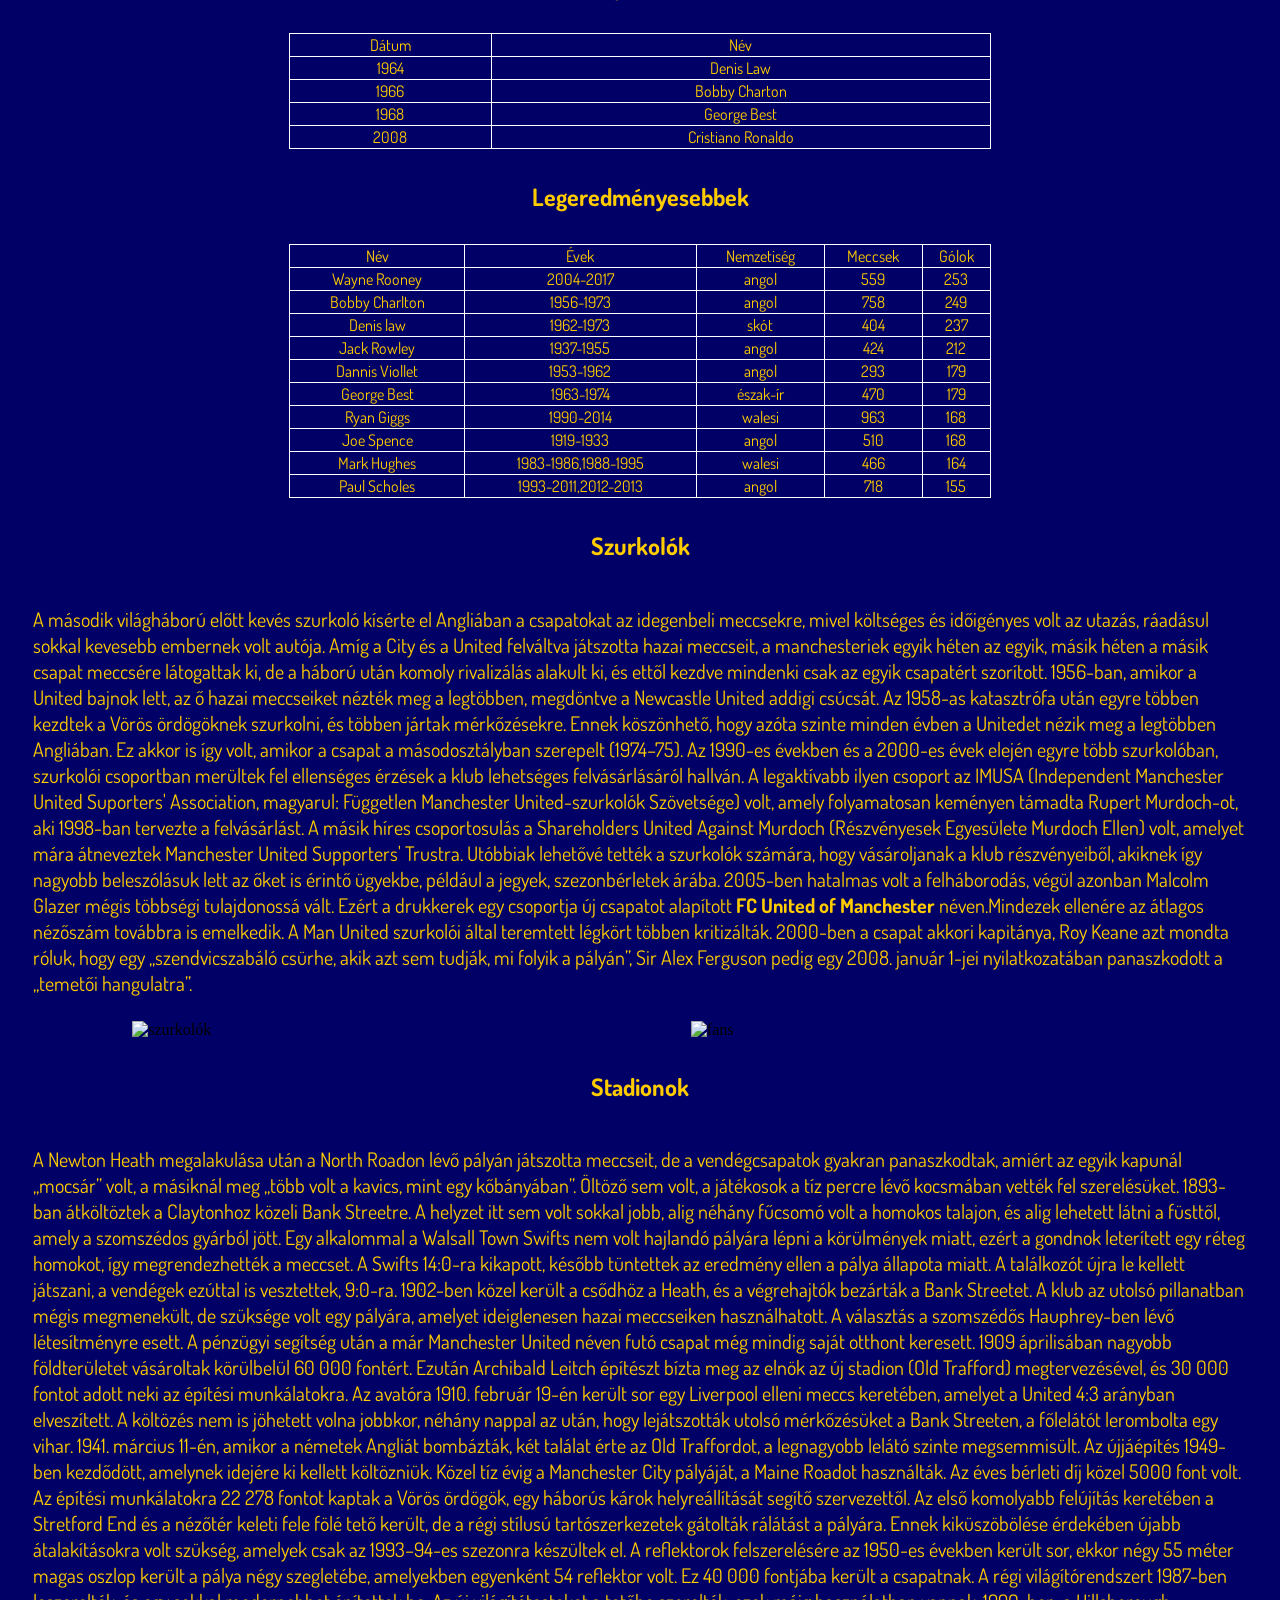
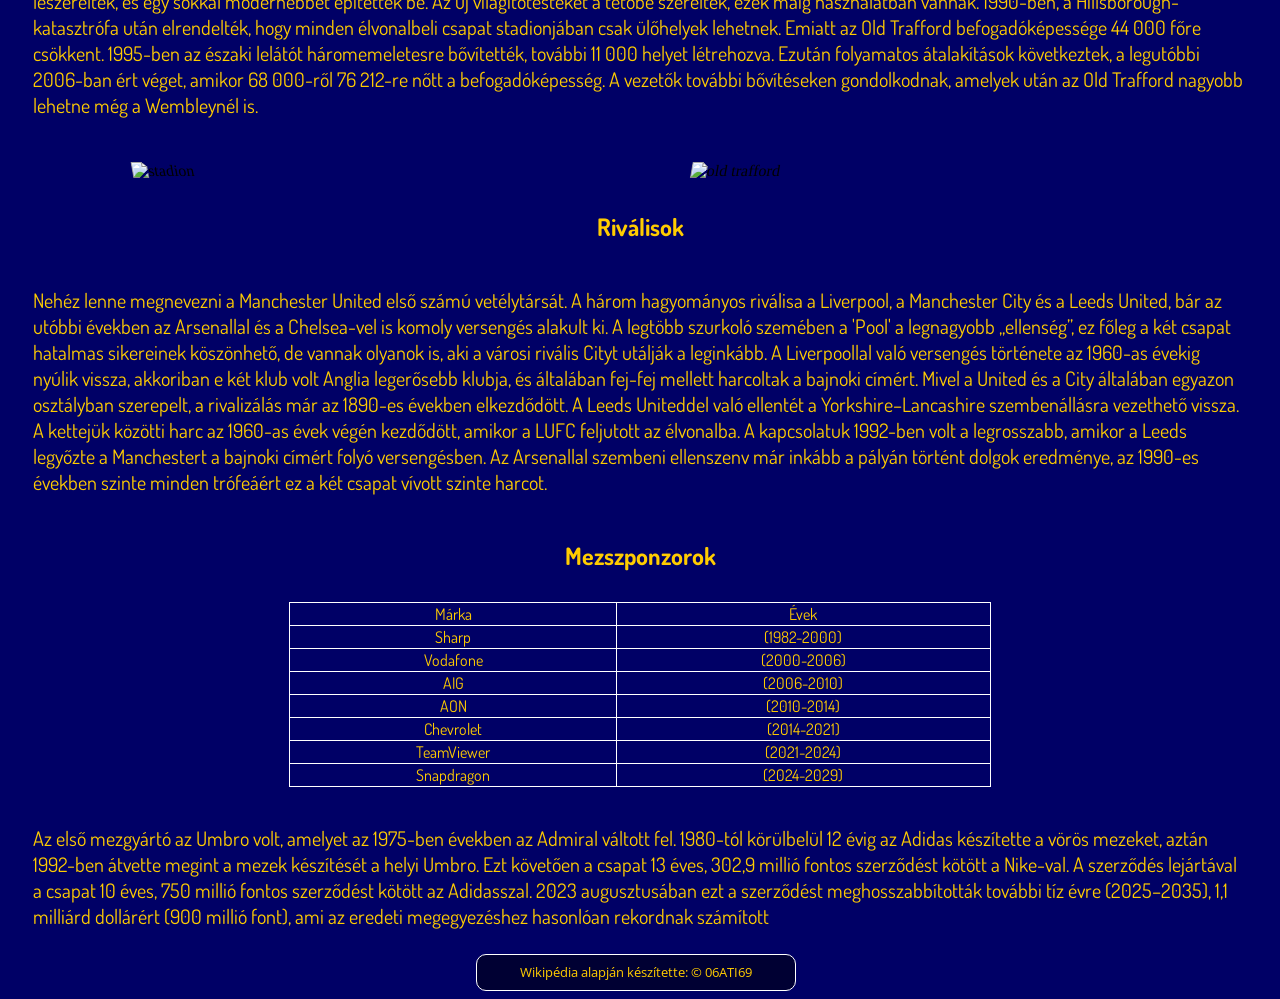
==== commit 95312b5d: "entering changes in the team into the page" ====
--- a/index.html
+++ b/index.html
@@ -25,6 +25,7 @@
     <div class="container">
       <a href="#box" class="button button">Klubtörténet</a>
       <a href="#glazer" class="button button">Glazer család</a>
+      <a href="#ratcliffe" class="button button">Ratcliffe-éra</a>
       <a href="#colors" class="button button">Klubszínek</a>
       <a href="#players" class="button button">Játékosok</a>
       <a href="#f" class="button button">Szurkolók</a>
@@ -52,12 +53,13 @@
       <li>2010–2013</li>
       <li>A Ferguson-éra után:
         <ul>
-          <li>David Moyes</li>
-          <li>Louis van Gaalt</li>
-          <li>José Mourinho</li>
-          <li>Ole Gunnar Solskjær</li>
-          <li>Ralf Rangnick</li>
-          <li>Erik ten Hag</li>
+          <li>David Moyes  (2013-2014)</li>
+          <li>Louis van Gaalt  (2014-2016)</li>
+          <li>José Mourinho  (2016-2018)</li>
+          <li>Ole Gunnar Solskjær  (2018-2021)</li>
+          <li>Ralf Rangnick  (2021-2021)</li>
+          <li>Erik ten Hag  (2022-2024)</li>
+          <li>Ruben Amorim  (2024-    )</li>
         </ul>
       </li>
     </ul>
@@ -76,6 +78,9 @@
   <div id="glazer"><h4>A Glazer család színrelépése</h4></div> 
   <p>2005. május 12-én Glazer elkezdte felvásárolni a Unitedet, négy nappal később már a részvények 75 százaléka a kezében volt. Az üzletember 800 millió font ellenében vette meg a csapatot. Az összeg nagy részét azonban hitelből fedezte, így félő volt, hogy a klub el fog adósodni, de a mai napig hatalmas bevételt könyvelhetnek el minden szezon után.
       Amikor meghallották a felvásárlásról szóló híreket, rengeteg United-szurkoló kezdett tüntetésbe, többen elégették szezonbérletüket, mások „United not for sale!”, azaz „A United nem eladó!” feliratú zászlókat lengettek. Egy csoport új csapatot alakított <strong>FC United of Manchester</strong> néven. A 2009–2010-es szezonban terjedt el a zöld-sárga sávos (a Newton Heath színei voltak) mintázatú sál, amely a Glazer-család elleni tiltakozást fejezte ki.</p>
+  <div id="ratcliffe"><h4>A Ratcliffe-éra</h4>
+    <p>2022 novemberében a SkySports kiadott egy cikket, amiben bejelentették, hogy a United tulajdonosa, a Glazer-család 17 év után eladni tervezi a csapatot vagy el fog fogadni befektetést a cégbe,amit mindössze órákkal később meg is erősített a klub. 2023 januárjában és februárjában több hivatalos ajánlat is érkezett a csapat megvételére, többek között a Sir Jim Ratcliffe tulajdonában álló INEOS-tól és Dzsászim bin Hamad ál-Szání katari bankártól.A tranzakciót a The Raine Group tanácsadócégen keresztül végezte el a csapat. Az első határidő február 17. volt, hogy az érdekelt felek bejelentkezzenek a Glazer-családnál. A két fő ajánlattevő mellett az Elliott amerikai hedge fund, illetve az Ares, a Carlyle és a Sixth Street befektetési cégek is közölték, hogy megvásárolnák a klub egy kisebb részét.Az első liciteket követően az amerikai tulajdonosok április 28-át jelölték meg, mint az időpont, ameddig a felek emelhették ajánlatukat, amit Ratcliffe és Dzsászim sejk is megtettek. Ratcliffe ajánlata szerint a Glazer-család megtarthatta volna a csapat tulajdonjogának egy kisebb százalékát és az angol milliárdos 51%-ot kapott volna az egyezményben.Ratcliffe utolsó ajánlata, aminek következtében bin Hamad ál-Szání elhagyta a versenyt a csapatért, a klub 25%-ért és a cég labdarúgással foglalkozó ága fölötti teljes irányításért szólt, amely arányt a megegyezés utáni években növelni tervez.A katari bankár a folyamat során soha nem adta le a papírokat, amik bizonyították volna, hogy tényleg van pénze a klub megvásárlására, így a Glazer-család figyelmen kívül hagyta ajánlatát.A megegyezést végül 2023 karácsony estéjén jelentették be,mivel Ratcliffe ezt a napot tette meg végső határidőnek ajánlata elfogadására.A folyamat részeként november 15-én távozott a csapat vezérigazgatója, Richard Arnold. Helyére megbízott vezérigazgatóként a cég jogi tanácsadóját Patrick Stewartot, majd 2024 januárjában a City Football Group labdarúgással foglalkozó igazgatóját, Omar Berradát nevezték ki. A hivatalos jóváhagyást a tulajdonosi teszt elvégzése után a Premier League 2024. február 13-án, az Angol labdarúgó-szövetség pedig másnap adta meg Ratcliffe-nek. A megegyezés hivatalos bejelentésére 2024. február 20-án került sor, miután a Manchester United egy sajtóközleményben bejelentette, hogy a Trawlers Ltd. (a Sir Jim Ratcliffe által létrehozott cég) megvásárolta a csapat 27,7%-át. A közleményben azt is bejelentették, hogy az év végére további 100 millió dollárt fog részvényekre költeni a Trawlers.</p>
+  </div>
   <div id="colors"><h4>Klubszínek és címerek</h4></div>
   <p>Amikor még Newton Heath volt a gárda neve, a csapat játékosai zöld és aranyszínű csíkozással ellátott mezt viseltek. Ez a színösszeállítás az 1990-es években visszaköszönt néhány idegenbeli mezen. 1902-ben Manchester United lett az új név, és a színek is megváltoztak. A mez vörös, a nadrág fehér, a sportszár pedig fekete lett. Ezt a színösszeállítást használják mindmáig, innen a Vörös ördögök becenév. Voltak kivételek, mint például az 1909-es FA-kupa-döntő, ahol fehér mezt viseltek piros V-nyakkal. Ez a dizájn az 1920-as években is visszatért.
     Az idegenbeli összeállítás általában fehér mezből, fekete rövidnadrágból és fehér sportszárból áll. Előfordult már az is, hogy kék-fehér csíkos, teljesen fekete vagy tengerészkék mezben szerepeltek idegenben.
@@ -97,12 +102,17 @@
         <tr>
           <td>2</td>
           <td>V</td>
-          <td>Victor Lindelöf</td>
+          <td>Diogo Dalot</td>
+        </tr>
+        <tr>
+          <td>3</td>
+          <td>V</td>
+          <td>Núszír Mázráví</td>
         </tr>
         <tr>
           <td>4</td>
-          <td>KP</td>
-          <td>Szofjan Amrabat</td>
+          <td>V</td>
+          <td>Matthijs de Ligt</td>
         </tr>
         <tr>
           <td>5</td>
@@ -123,31 +133,31 @@
           <td>8</td>
           <td>KP</td>
           <td>Bruno Fernandes</td>
-        </tr>
-        <tr>
-          <td>9</td>
-          <td>CS</td>
-          <td>Anthony Martial</td>
-        </tr>
+      </tr>
         <tr>
           <td>10</td>
-          <td>CS</td>
-          <td>Marcus Rashford</td>
+          <td>KP</td>
+          <td>Matheus Cunha</td>
         </tr>
         <tr>
           <td>11</td>
           <td>CS</td>
-          <td>Rasmus Hojlund</td>
-        </tr>
-        <tr>
-          <td>12</td>
+          <td>Joshua Zirkzee</td>
+        </tr>
+        <tr>
+          <td>12</td> 
           <td>V</td>
           <td>Tyrell Malacia</td>
         </tr>
         <tr>
-          <td>14</td>
-          <td>KP</td>
-          <td>Christian Eriksen</td>
+          <td>13</td>
+          <td>V</td>
+          <td>Patrick Dorgu</td>
+        </tr>
+        <tr>
+          <td>15</td>
+          <td>V</td>
+          <td>Leny Yoro</td>
         </tr>
         <tr>
           <td>16</td>
@@ -155,54 +165,54 @@
           <td>Amad</td>
         </tr>
         <tr>
-          <td>17</td>
+          <td>18</td>
+          <td>KP</td>
+          <td>Casemiro</td>
+        </tr>
+        <tr>
+          <td>19</td>
           <td>CS</td>
-          <td>Alejandro Garnacho</td>
-        </tr>
-        <tr>
-          <td>18</td>
-          <td>KP</td>
-          <td>Casemiro</td>
-        </tr>
-        <tr>
-          <td>19</td>
-          <td>V</td>
-          <td>Raphael Varane</td>
-        </tr>
-        <tr>
-          <td>20</td>
-          <td>V</td>
-          <td>Diogo Dalot</td>
-        </tr>
-        <tr>
-          <td>21</td>
+          <td>Bryan Mbeumo</td>
+        </tr>
+        <tr>
+          <td>23</td>
+          <td>V</td>
+          <td>Luke Shaw</td>
+        </tr>
+        <tr>
+          <td>25</td>
+          <td>KP</td>
+          <td>Manuel Ugrate</td>
+        </tr>
+        <tr>
+          <td>26</td>
+          <td>V</td>
+          <td>Ayden Heaven</td>
+        </tr>
+        <tr>
+          <td>30</td>
           <td>CS</td>
-          <td>Antony</td>
-        </tr>
-        <tr>
-          <td>22</td>
+          <td>Benjamin Sesko</td>
+        </tr>
+        <tr>
+          <td>31</td>
           <td>K</td>
-          <td>Tom Heaton</td>
-        </tr>
-        <tr>
-          <td>23</td>
-          <td>V</td>
-          <td>Luke Shaw</td>
-        </tr>
-        <tr>
-          <td>24</td>
-          <td>K</td>
-          <td>André Onana</td>
-        </tr>
-        <tr>
-          <td>29</td>
-          <td>V</td>
-          <td>Aaron Wan-Bissaka</td>
+          <td>Senne Lammens</td>
+        </tr>
+        <tr>
+          <td>32</td>
+          <td>CS</td>
+          <td>Chido Obi</td>
+        </tr>
+        <tr>
+          <td>33</td>
+          <td>V</td>
+          <td>Tyler Fredricson</td>
         </tr>
         <tr>
           <td>35</td>
           <td>V</td>
-          <td>Jonny Evans</td>
+          <td>Diego León</td>
         </tr>
         <tr>
           <td>37</td>
@@ -210,14 +220,9 @@
           <td>Kobbie Mainoo</td>
         </tr>
         <tr>
-          <td>39</td>
-          <td>KP</td>
-          <td>Scott McTominay</td>
-        </tr>
-        <tr>
-          <td>47</td>
-          <td>CS</td>
-          <td>Shola Shoretire</td>
+          <td>41</td>
+          <td>V</td>
+          <td>Harry Amass</td>
         </tr>
     </table>
     <h4>Aranylabdások</h4>
@@ -381,10 +386,10 @@
       </tr>
       <tr>
         <td>Snapdragon</td>
-        <td>(2024-)</td>
+        <td>(2024-2029)</td>
       </tr>
     </table>
-    <p>Az első mezgyártó az Umbro volt, amelyet az 1975-ben években az Admiral váltott fel. 1980-tól körülbelül 12 évig az Adidas készítette a vörös mezeket, aztán 1992-ben átvette megint a mezek készítését a helyi Umbro. Ezt követően a csapat 13 éves, 302,9 millió fontos szerződést kötött a Nike-val. A szerződés lejártával a csapat 10 éves, 750 millió fontos szerződést kötött az Adidasszal. </p>
+    <p>Az első mezgyártó az Umbro volt, amelyet az 1975-ben években az Admiral váltott fel. 1980-tól körülbelül 12 évig az Adidas készítette a vörös mezeket, aztán 1992-ben átvette megint a mezek készítését a helyi Umbro. Ezt követően a csapat 13 éves, 302,9 millió fontos szerződést kötött a Nike-val. A szerződés lejártával a csapat 10 éves, 750 millió fontos szerződést kötött az Adidasszal. 2023 augusztusában ezt a szerződést meghosszabbították további tíz évre (2025–2035), 1,1 milliárd dollárért (900 millió font), ami az eredeti megegyezéshez hasonlóan rekordnak számított  </p>
   <footer>
       <p>Wikipédia alapján készítette: © 06ATI69</p>
   </footer>
--- a/united.css
+++ b/united.css
@@ -95,7 +95,7 @@
 }
 
 .button {
-  width:            8.9rem;
+  width:            7.7rem;
   font-size:        1.5rem;
   text-align:       center;
   color:            #ffcc00;
